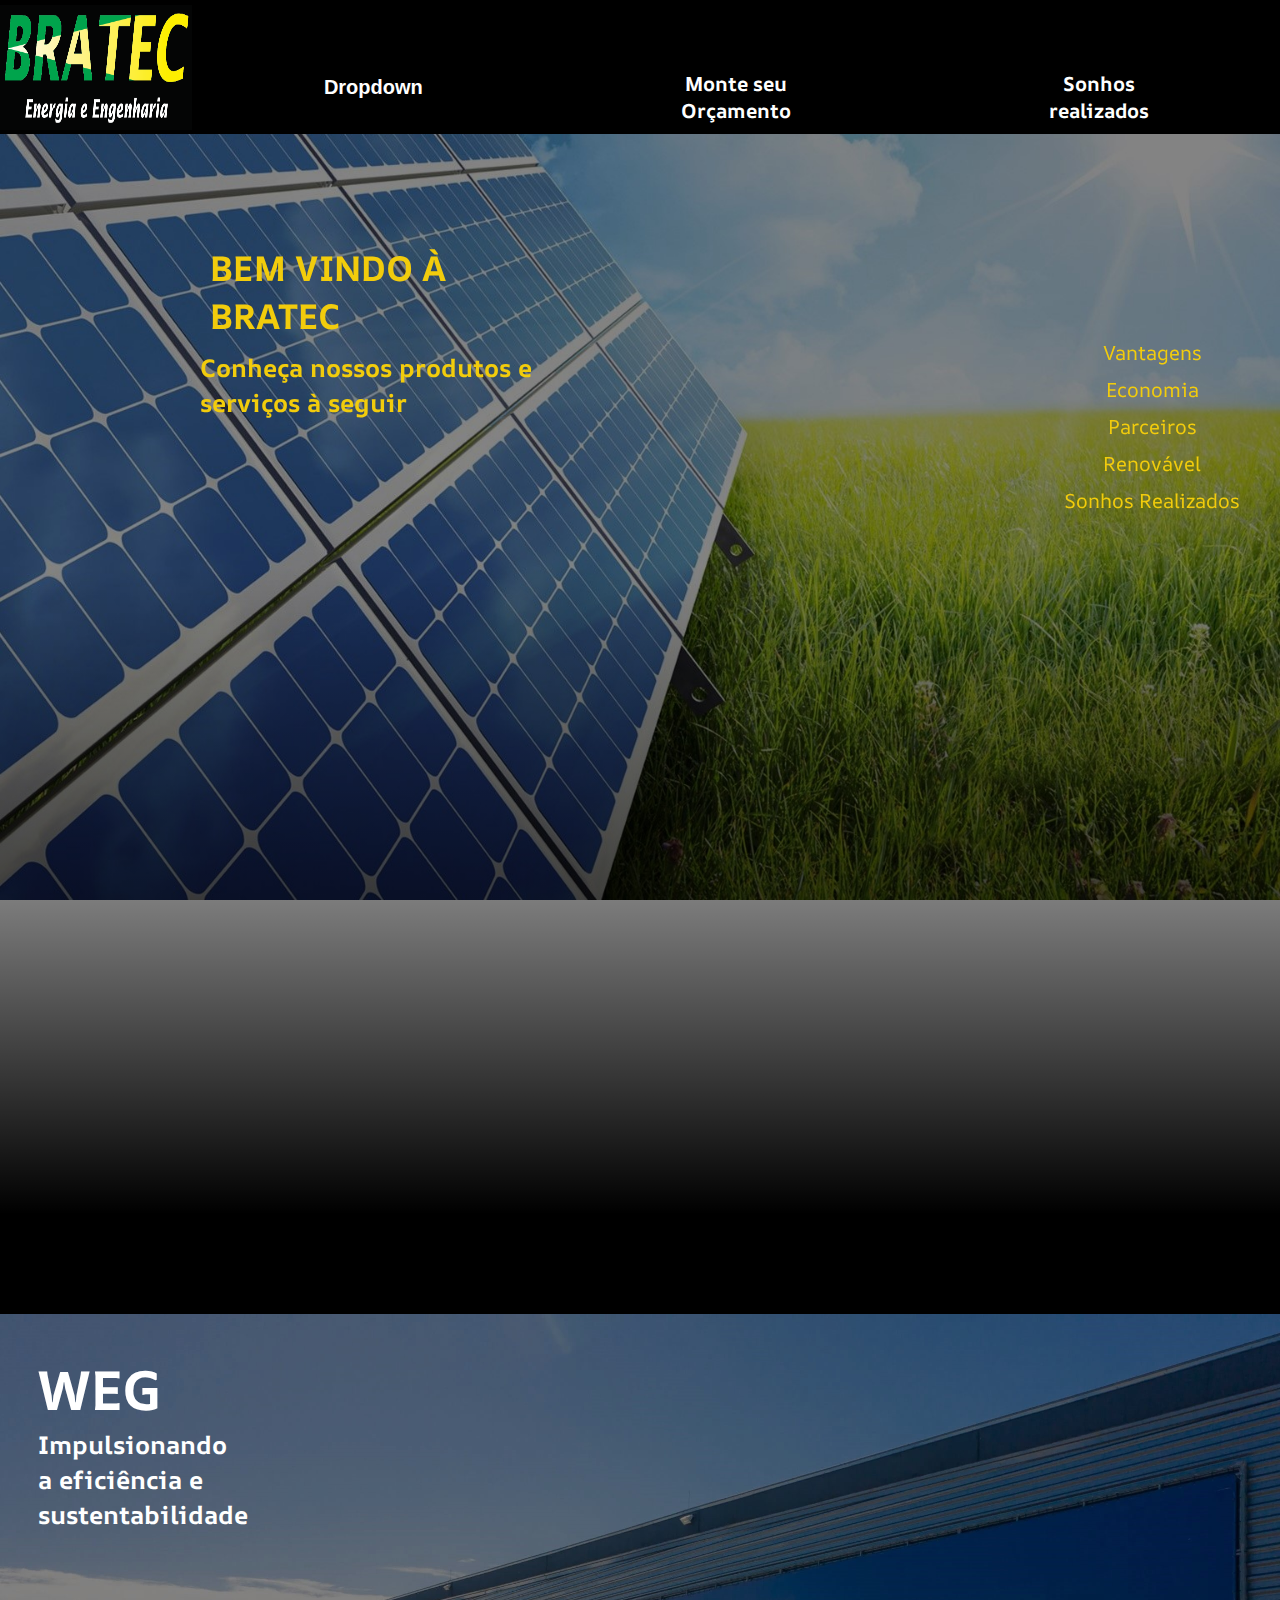
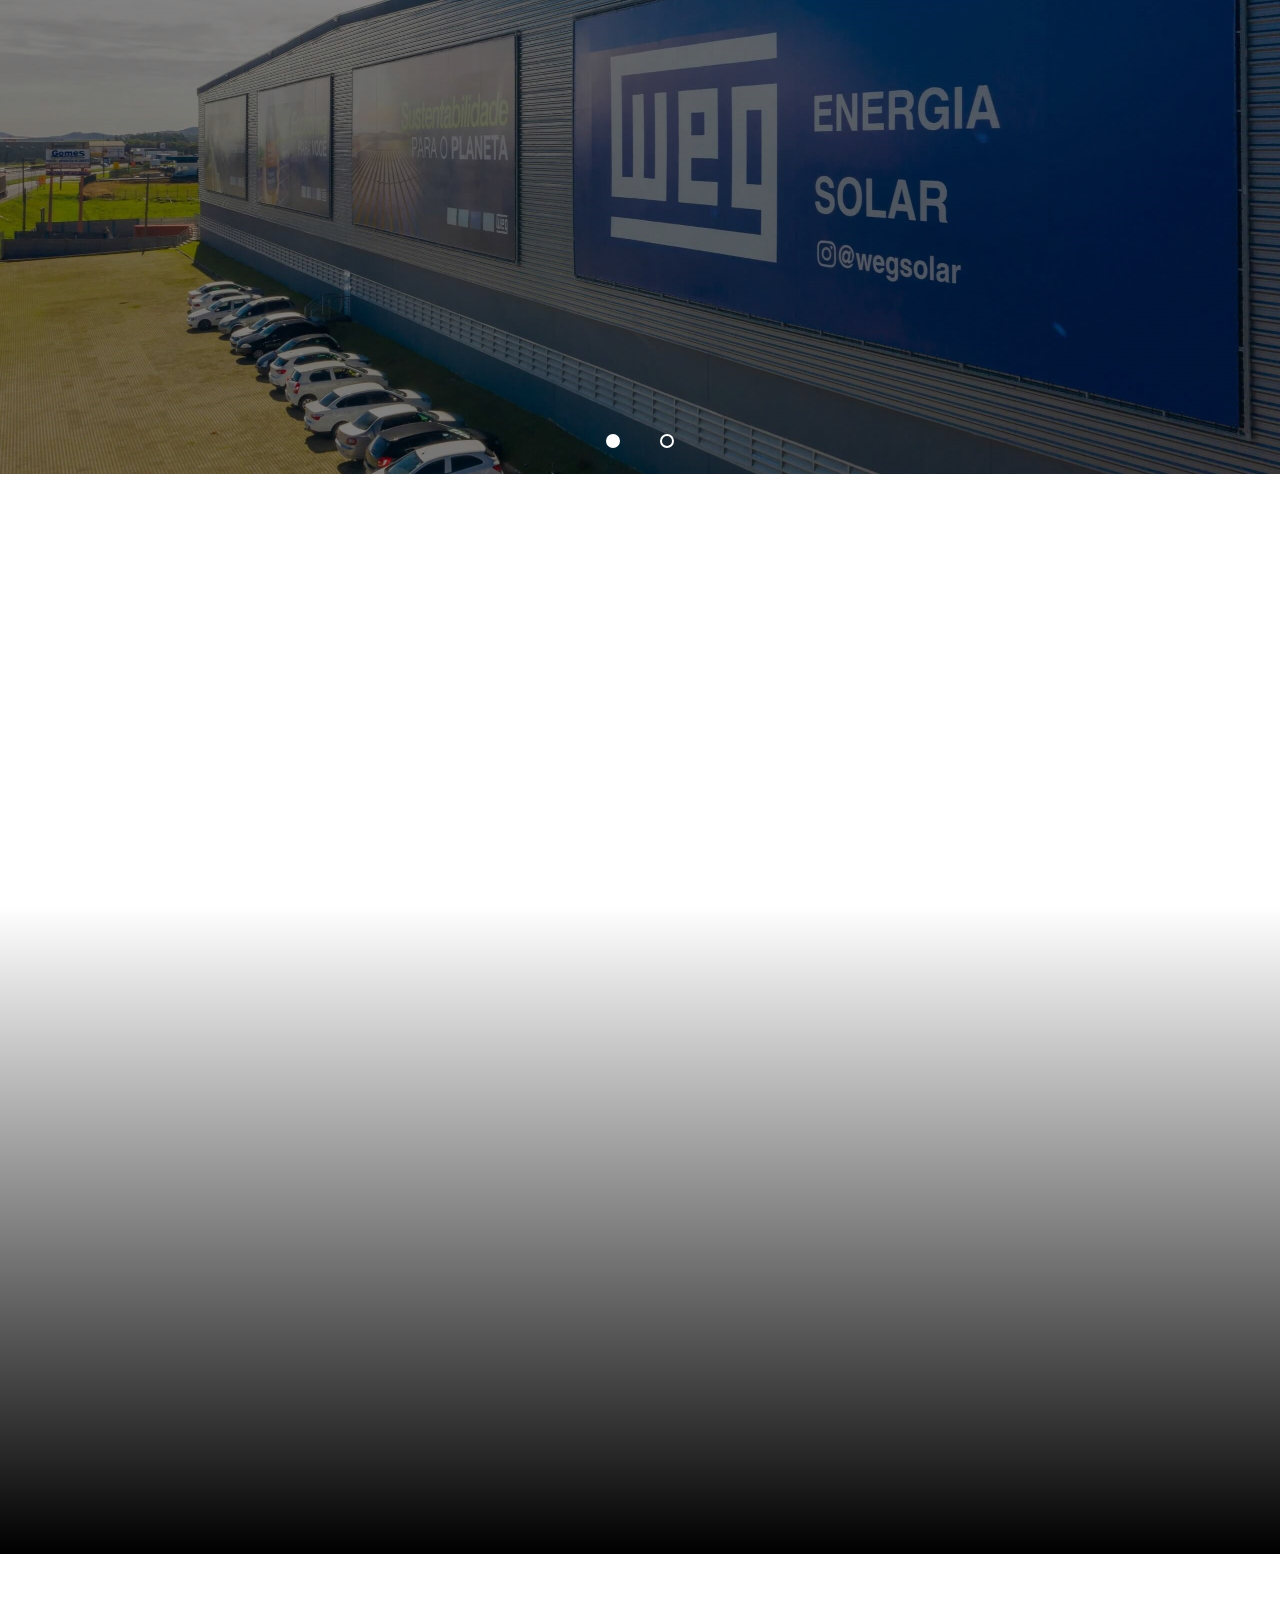
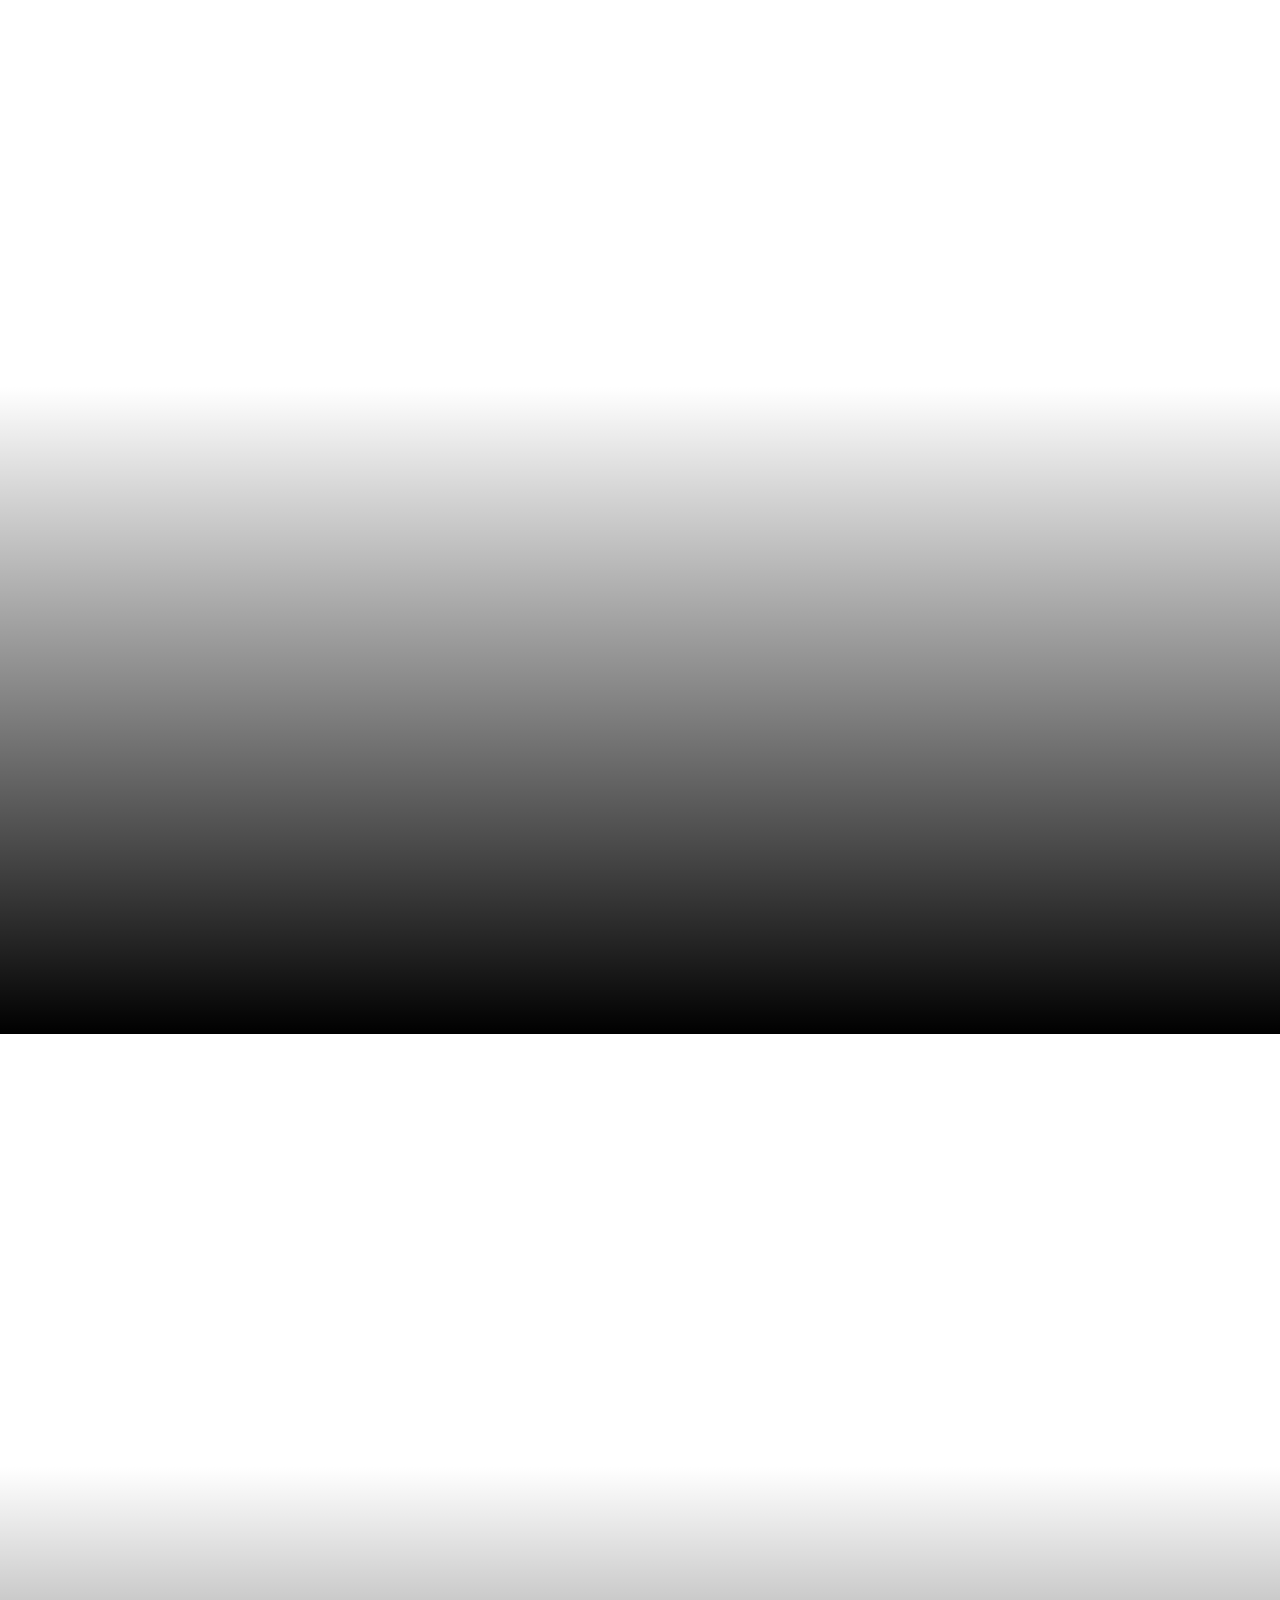
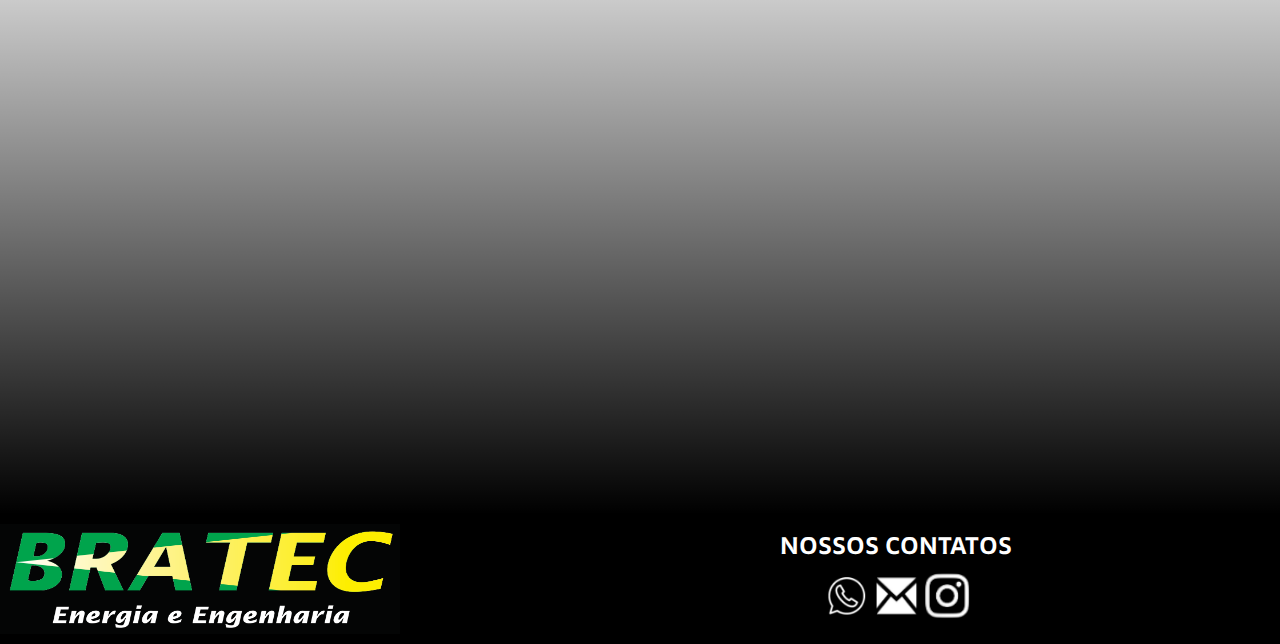
==== index.html @ ab12742f "inicio" ====
<!DOCTYPE html>
<html lang="pt-br">

<head>
    <meta charset="UTF-8">
    <meta name="viewport" content="width=device-width, initial-scale=1.0">
    <link rel="stylesheet" href="style.css">
    <script src="script.js" defer></script>
    <title>Bratec</title>
</head>

<body>
    <header>
        <div class="logo"><img src="images/Captura de tela 2024-01-11 154207.png" alt=""></div>
        <nav>
            <div class="itensNav">
                <div class="dropdown">
                    <button class="dropbtn">Dropdown</button>
                    <div class="dropdown-content">
                        <a href="https://wa.me/5561994180249" target="_blank">Whatsapp <img
                                src="images/logoWhatsappCabecalho.png" alt="" class="ImagensCabecalhoLinks"></a>
                        <a href="https://www.instagram.com/bratec.energia?igsh=MWR2ajNsamdndnN4Nw=="
                            target="_blank">Instagram <img src="images/logoInstagramCabecalho.png" alt=""
                                class="ImagensCabecalhoLinks"></a>
                        <a href="mailto:bratecenergia@gmail.com" target="_blank">Email <img
                                src="images/logoGmailCabecalho.png" alt="" class="ImagensCabecalhoLinks"></a>
                    </div>
                </div>
            </div>
            <button class="itensNav" id="Link-orçamento">
                <h2>Monte seu Orçamento</h2>
            </button>
            <div class="itensNav">
                <h2>Sonhos realizados</h2>
            </div>
        </nav>
    </header>
    <section class="module parallax parallax-1">
        <div class="parteTitulo hidden">
            <h1>BEM VINDO À BRATEC</h1>
            <h2>Conheça nossos produtos e serviços à seguir</h2>
        </div>
        <div class="linksSecaoIntroducao hidden"><a href="#secaoVantagens">Vantagens</a><a
                href="#secaoEconomia">Economia</a><a href="#secaoParceiros">Parceiros</a><a
                href="#secaoRenovavel">Renovável</a><a href="#">Sonhos
                Realizados</a></div>
    </section>
  <dialog class="secaoFormulario">
    <form action="" method="get" onsubmit="openWhatsapp()">
       
    <div class="tituloFormulario">
        <h2>MONTE SEU ORÇAMENTO</h2>
    </div>
    <div class="inputsFormulario"><label for="input-nome">Seu Nome:</label>
        <input type="text" name="input-nome" id="input-nome">
    </div>
    <div class="inputsFormulario"><label for="input-numero">telefone (ddd xxxxx xxxx)</label>
        <input type="tel" name="input-numero" id="input-numero">
    </div>
    <div class="inputsFormulario"><label for="input-email">Seu e-mail:</label>
        <input type="email" name="email" id="input-email">
    </div>
    <div class="inputsFormulario"><label for="input-cidade">Cidade e estado:</label>
        <input type="text" name="input-cidade" id="input-cidade">
    </div>
    <div class="inputsFormulario"><label for="input-valorConta">Valor da última conta (R$):</label>
        <input type="number" name="input-valorConta" id="input-valorConta">
    </div>
    <div class="botoesInputs">
    <input type="submit" value="Cancelar" id="botao-cancelar">
    <input type="submit" value="Enviar" onclick="">
</div>
</form>
  </dialog>
    <section class="tituloParceiros">
        <h1 class="hidden">NOSSOS PARCEIROS</h1>
    </section>
    <div class="slider">
        <div class="slides ">

            <!--radio buttons-->
            <input type="radio" name="radio-btn" id="radio1">
            <input type="radio" name="radio-btn" id="radio2">
            <!--Fim radio buttons-->

            <!--slide images-->
            <div class="slide first">
                <div class="textoCarrossel">
                    <h1>WEG</h1>
                    <p>Impulsionando a eficiência e sustentabilidade</p>
                </div>
                <img src="images/imagemWEGCarrosselMelhorada.jpg" alt="imagem1">
            </div>
            <div class="slide">
                <div class="textoCarrossel">
                    <h1>INTELBRAS</h1>
                    <p>Produtos para seu negócio e sua casa</p>
                </div>
                <img src="images/imagemINTELBRAScarrosselMelhorada.png" alt="imagem2">
            </div>
            <!--Fim slide images-->

            <!--Navigation auto-->
            <div class="navigation-auto">
                <div class="auto-btn1"></div>
                <div class="auto-btn2"></div>
            </div>
        </div>

    </div>
    <section class="module parallax parallax-1" id="secaoEconomia">
        <!-- <div class="imagemSecaoConteudo"><img src="images/Beneficios-da-energia-solar-residencial.jpg" alt=""></div> -->
        <div class="textoSecaoConteudo hidden">
            <h2>Economia nos gastos com a conta de luz</h2>
            <p>"A vantagem mais atraente desse sistema, com certeza, é a redução do valor das faturas de energia/luz. Ao
                adotar esse método, é possível gerar toda a energia utilizada no consumo do imóvel, com redução de 100%
                do consumo de energia.

                Além disso, pode-se até ter créditos ‘extras’. Após instalar os módulos, se o seu imóvel gerar mais
                energia elétrica do que consumir, você poderá aproveitá-la em outros momentos, como quando não houver
                luz solar o suficiente para a geração, ou então distribuir em outras unidades consumidoras que estejam
                em seu nome e na mesma área da distribuidora, como uma casa de praia, por exemplo. Os créditos de
                energia devem ser usados em até 60 meses."</p>
        </div>
    </section>
    <section class="module parallax parallax-1" id="secaoVantagens">
        <div class="textoSecaoConteudo hidden">
            <h2>Vantagens do Sistema Fotovoltaico</h2>
            <p>Agora que você sabe como funciona o sistema de compensação de créditos, descubra alguns detalhes e as
                principais vantagens da instalação de um sistema fotovoltaico na sua casa.
            </p>
        </div>
        <!-- <div class="imagemSecaoConteudo"><img src="images/Energia-solar-vantagens-e-desvantagens.jpg" alt=""></div> -->
    </section>

    <section class="module parallax parallax-1" id="secaoRenovavel">
        <div class="textoSecaoConteudo hidden">
            <h2>É energia renovável</h2>
            <p>"A irradiação do Sol sempre estará disponível, mesmo com as variações no clima. Além disso, o Brasil é
                privilegiado, recebendo uma quantidade gigantesca de radiação solar todos os meses. Mesmo em estados ou
                dias com menor incidência de Sol, a geração é garantida, pois os módulos seguem captando. Muitas pessoas
                têm a impressão que só em dias muito ensolarados é que se tem a geração de energia, o que não é verdade.

                Portanto, podemos contar com uma captação natural, vinda de uma fonte gratuita e muito eficiente. E
                diferente de outras fontes, não é preciso se preocupar com o seu esgotamento."</p>
        </div>
        <!-- <div class="imagemSecaoConteudo"><img src="images/vantagens-e-desvantagens-energia-solar-fotovoltaica.jpg" -->
    </section>
    <footer>
        <div class="logoFooter"><img src="images/Captura de tela 2024-01-11 154207.png" alt=""></div>
        <div class="linksFooter">
            <div class="subtituloLinks">
                <h2>NOSSOS CONTATOS</h2>
            </div>
            <div class="imagenslinksFooter"><a href="https://wa.me/5561994180249" target="_blank"><img
                        src="images/imagemLinkwhatsapp.png" alt=""></a><a href="mailto:bratecenergia@gmail.com"
                    target="_blank"><img src="images/imagemLinkEmail.png" alt=""></a><a
                    href="https://www.instagram.com/bratec.energia?igsh=MWR2ajNsamdndnN4Nw==" target="_blank"><img
                        src="images/imagemLinkInstagram.png" alt=""></a></div>
        </div>
    </footer>
</body>

</html>
---- style.css ----
@import url('https://fonts.googleapis.com/css2?family=AR+One+Sans:wght@400;500;600;700&family=Raleway:ital,wght@0,100;0,200;0,300;0,400;0,500;0,600;0,700;0,800;0,900;1,100;1,200;1,300;1,400;1,500;1,600;1,700;1,800;1,900&display=swap');
*{
    box-sizing: border-box;
    margin: 0;
    padding: 0;
}
:root{
    --fontePadrao: 'AR One Sans', sans-serif;
}
 body{
    /* background-color: #000000; */
    color: white;
    z-index: 1;
}
header{
    width: 100%;
    display: flex;
    background-color: #000000;
    /*margin-bottom: 20px;*/
    /* position: sticky; */
    top: 0;
    z-index: 8;
}
.logo{
    margin-top: 5px;
    width: 30%;
}
.logo > img{
    width: 100%;
    height: 125px;
}
nav{
    width: 70%;
    margin-top: 50px;
    height: 60px;
    display: flex;
    justify-content: space-around;
}
.itensNav{
height: 60px;
color: white;
width: 23%;
text-align: center;
font-family:'AR One Sans', sans-serif;
}
.itensNav :hover{
    cursor: pointer;

}
.itensNav > h2{
    padding-top: 20px;
    font-size: 20px;
}
section.module.parallax{
    display: flex;
    justify-content: space-between;
    height: 120vh !important;
    width: 100%;
    position: relative;
    overflow: hidden;
    background-position: 50% 50%;
    background-repeat: no-repeat;
    background-attachment: fixed;
    backgro und-size: cover;
    -webkit-background-size: cover;
    -moz-background-size: cover;
    -o-background-size: cover;
}
section.module.parallax::after{
content: "";
height: 100%;
width: 100%;
position: absolute;
z-index: 8;
background: linear-gradient(to bottom, rgba(0,0,0,0) 0, rgba(0,0,0,0) 40%, #000 100%);
}
section.module.parallax-1{
    background-image:url(images/imagemFundoIntro4.jpg) ;
}
#secaoEconomia{
    background-image: url(images/imagemFundoEconomia.jpg);
}
#secaoVantagens{
    background-image: url(images/imagemFundoVatagens.jpeg);
}
#secaoRenovavel{
    background-image: url(images/imagemFundoRenovavel.jpg);
}
.tituloParceiros{
    width: 100%;
    background-color: #000;
    color: white;
    height: 100px;
    text-align: center;
}
.tituloParceiros h1{
    /*margin-top: 30px;*/
    font-size: 70px;
    font-weight: bold;
    font-family: var(--fontePadrao);
}
.slider{
    margin: /*50px*/ auto;
    width: 100%;
    height: 760px;
    overflow: hidden;
}
.slides{
    width: 400%;
    height: 760px;
    display: flex;
}
.slides input{
    display: none;
}
.slide{
    width: 25%;
    position: relative;
    transition: 2s;
}
.slide img{
    width: 100%;
}
/* Dropdown Button */
.dropbtn {
    background-color: #000;
    color: white;
    padding: 16px;
    font-size: 20px;
    border: none;
    font-weight: bold;
  }
  
  /* The container <div> - needed to position the dropdown content */
  .dropdown {
    position: relative;
    display: inline-block;
    margin-top: 10px;
  }
  
  /* Dropdown Content (Hidden by Default) */
  .dropdown-content {
    display: none;
    position: absolute;
    background-color: #f1f1f1;
    min-width: 160px;
    box-shadow: 0px 8px 16px 0px rgba(0,0,0,0.2);
    z-index: 10;
  }
  .hidden{
    opacity: 0;
    filter: blur(20px);
    transform: translateX(-100%);
    transition: all 1s;
  }
  .show{
    opacity: 1;
    filter: blur(0);
    transform: translateX(0);
    transition: all 1s;
  }
  
  /* Links inside the dropdown */
  .dropdown-content a {
    color: black;
    padding: 12px 16px;
    text-decoration: none;
    display: block;
  }
  
  /* Change color of dropdown links on hover */
  .dropdown-content a:hover {background-color: #ddd;}
  
  /* Show the dropdown menu on hover */
  .dropdown:hover .dropdown-content {display: block;}
  .dropdown-content:hover .dropdown-content{display: block;}
  
  /* Change the background color of the dropdown button when the dropdown content is shown */
  .dropdown:hover .dropbtn {background-color: #000;}

.ImagensCabecalhoLinks{
    width: 40px;
    height: 40px;
    vertical-align: middle;
}
.manual-navigation{
    position: absolute;
    width: 100%;
    margin-top: -40px;
    display: flex;
    justify-content: center;
}
.manual-btn{
    border: 2px solid white;
    padding: 5px;
    border-radius: 10px;
    cursor: pointer;
    transition: 1s;
}
.manual-btn:not(:last-child){
    margin-right: 40px;
}
.manual-btn:hover{
    background-color: white;
}
#radio1:checked ~ .first{
    margin-left: 0;
}
#radio2:checked ~ .first{
    margin-left: -25%;
}
.navigation-auto div{
    border: 2px solid white;
    padding: 5px;
    border-radius: 10px;
    cursor: pointer;
    transition: 1s;
}
.navigation-auto{
    position: absolute;
    width: 100%;
    margin-top: 720px;
    display: flex;
    justify-content: center;
}
.navigation-auto div:not(:last-child){
    margin-right: 40px;
}
#radio1:checked ~ .navigation-auto .auto-btn1{
    background-color: white;
}
#radio2:checked ~ .navigation-auto .auto-btn2{
    background-color: white;
}








.secaoConteudo{
    margin-top: 200px;
    margin: auto;
    width: 80%;
    min-height: 100px;
    margin-bottom: 200px ;
    display: flex;
}
.textoSecaoConteudo{
    width: 50%;
    min-height: 100px;
    font-family: var(--fontePadrao);
    color: white;
    margin: 100px auto;
    z-index: 9;
}
.textoSecaoConteudo > h2{
    padding: 20px;
    font-size: 45px;
    font-weight: bold;
}
.textoSecaoConteudo > p{
    padding: 8px;
    font-size: 20px;
}
.imagemSecaoConteudo{
    width: 50%;
    min-height: 100px;
    display: flex;
    align-items: center ;
}
.imagemSecaoConteudo > img{
width: 100%;
height: 370px;
margin-bottom: 5px;
}
.tituloSobreCarrossel{
    font-family: var(--fontePadrao);
    text-align: center;
    margin-top: 70px;
    margin-bottom: 10px;
}
footer{
    width: 100%;
    min-height: 120px;
    display: flex;
    background-color: black;
    font-family: var(--fontePadrao);
}
.logoFooter{
    width: 40%;
    height: 130px;
    display: flex;
    flex-direction: column;
    justify-content: space-around;
}
.logoFooter > img{
    height: 110px;
    width: 400px;
}
.linksFooter{
    width: 30%;
    height: 100px;
    margin: auto;
}
.subtituloLinks{
    width: 100%;
    text-align: center;
    color: white;
    margin-bottom: 10px;
}
.imagenslinksFooter{
    display: flex;
    width: 40%;
    justify-content:space-around;
    margin: auto;
}
.imagenslinksFooter > a > img{
    height: 50px;
    width: 50px;
}
.secaoIntroducao{
    width: 100%;
    height: 700px;
    background-image: url(images/imagemFundoIntro4.jpg);
    background-repeat: no-repeat;
    background-size: cover;
    display: flex;
    justify-content: space-between;
    margin-top: 0;
}
.parteTitulo{
    width: 30%;
    height: 100%;
    font-family: var(--fontePadrao);
    color: #F2CC0C;
    box-shadow: 100px rgba(0, 0, 0, 1.0);
    margin-top: 100px;
    margin-left: 200px;
    z-index: 9;
}
.textoCarrossel{
  position: absolute;
  transform: translate(-50%, -50%);
  z-index: 1;
  color: white;
  font-weight: bold;
  width: 200px;
  margin-left: 10%;
  margin-top: 10%;
  padding: 10px;
  font-family: var(--fontePadrao);
}
.textoCarrossel h1{
    font-size: 55px;
    color: white;
    text-decoration: none;
}
.textoCarrossel p{
    font-size: 25px;
    color: white;
    text-decoration: none;
}
.parteTitulo > h1{
    font-size: 35px;
    padding: 10px;
}
.parteTitulo > h2{
    font-size: 25px;
}
.linksSecaoIntroducao{
    width: 20%;
    display: flex;
    flex-direction: column;
    align-items: center;
    margin-top: 200px; 
    z-index: 9;
}
.linksSecaoIntroducao > a{
    color: #F2CC0C;
    text-decoration: none;
    padding: 5px;
    font-family: var(--fontePadrao);
    font-size: 20px;
    cursor: pointer;
}
.secaoFormulario{
    width: 30%;
    height: 500px;
    /* display: flex; */
    flex-direction: column;
    justify-content: space-around;
    background-color: #000;
    border-radius: 10px;
    color: white;
    margin: auto;
    padding: 10px;
    font-family: var(--fontePadrao);
}
.tituloFormulario{
    width: 100%;
    text-align: center;
    font-weight: bold;
    font-size: 20px;
}
.inputsFormulario{
    width: 70%;
    display: flex;
    flex-direction: column;
    margin: auto;
    font-size: 18px;
    padding: 10px;
}
dialog::backdrop{
    background-color: rgba(0,0,0,.6);
    filter: blur(20px);
}
.botoesInputs{
    width: 100%;
    display: flex;
    justify-content: space-around;
}
.botoesInputs input{
    font-size: 20px;
}
#Link-orçamento{
    background-color: #000;
    border: none;
}
html {
    scroll-behavior: smooth;
    transition: scroll-duration 1s;
  }
  
  @keyframes scroll {
    0% {
      transform: translateY(0);
    }
    100% {
      transform: translateY(-100%);
    }
  }
@media only screen and (max-width: 320px) {
    header {
        flex-direction: column;
    }

    .logo {
        width: 100%;
    }

    nav {
        width: 100%;
        flex-direction: column;
    }

    .itensNav {
        width: 100%;
    }

    .secaoCarrossel {
        flex-direction: column;
    }

    .carrossel {
        width: 100%;
    }

    .secaoConteudo {
        flex-direction: column;
    }

    .textoSecaoConteudo,
    .imagemSecaoConteudo {
        width: 100%;
    }
}

@media only screen and (max-width: 480px) {
    .logo {
        width: 50%;
    }

    nav {
        width: 50%;
    }

    .itensNav {
        width: 50%;
    }

    .secaoCarrossel {
        flex-direction: column;
    }

    .carrossel {
        width: 100%;
    }

    .secaoConteudo {
        flex-direction: column;
    }

    .textoSecaoConteudo,
    .imagemSecaoConteudo {
        width: 100%;
    }
}

@media only screen and (max-width: 768px) {
    .logo {
        width: 30%;
    }

    nav {
        width: 70%;
    }

    .itensNav {
        width: 30%;
    }

    .secaoCarrossel {
        flex-direction: column;
    }

    .carrossel {
        width: 100%;
    }

    .secaoConteudo {
        flex-direction: column;
    }

    .textoSecaoConteudo,
    .imagemSecaoConteudo {
        width: 100%;
    }
}

@media only screen and (max-width: 1024px) {
    .logo {
        width: 20%;
    }

    nav {
        width: 80%;
    }

    .itensNav {
        width: 20%;
    }

    .secaoCarrossel {
        flex-direction: column;
    }

    .carrossel {
        width: 100%;
    }

    .secaoConteudo {
        flex-direction: column;
    }

    .textoSecaoConteudo,
    .imagemSecaoConteudo {
        width: 100%;
    }
}

@media only screen and (max-width: 1440px) {
    .logo {
        width: 15%;
    }

    nav {
        width: 85%;
    }

    .itensNav {
        width: 15%;
    }

    .secaoCarrossel {
        flex-direction: column;
    }

    .carrossel {
        width: 100%;
    }

    .secaoConteudo {
        flex-direction: column;
    }

    .textoSecaoConteudo,
    .imagemSecaoConteudo {
        width: 100%;
    }
}
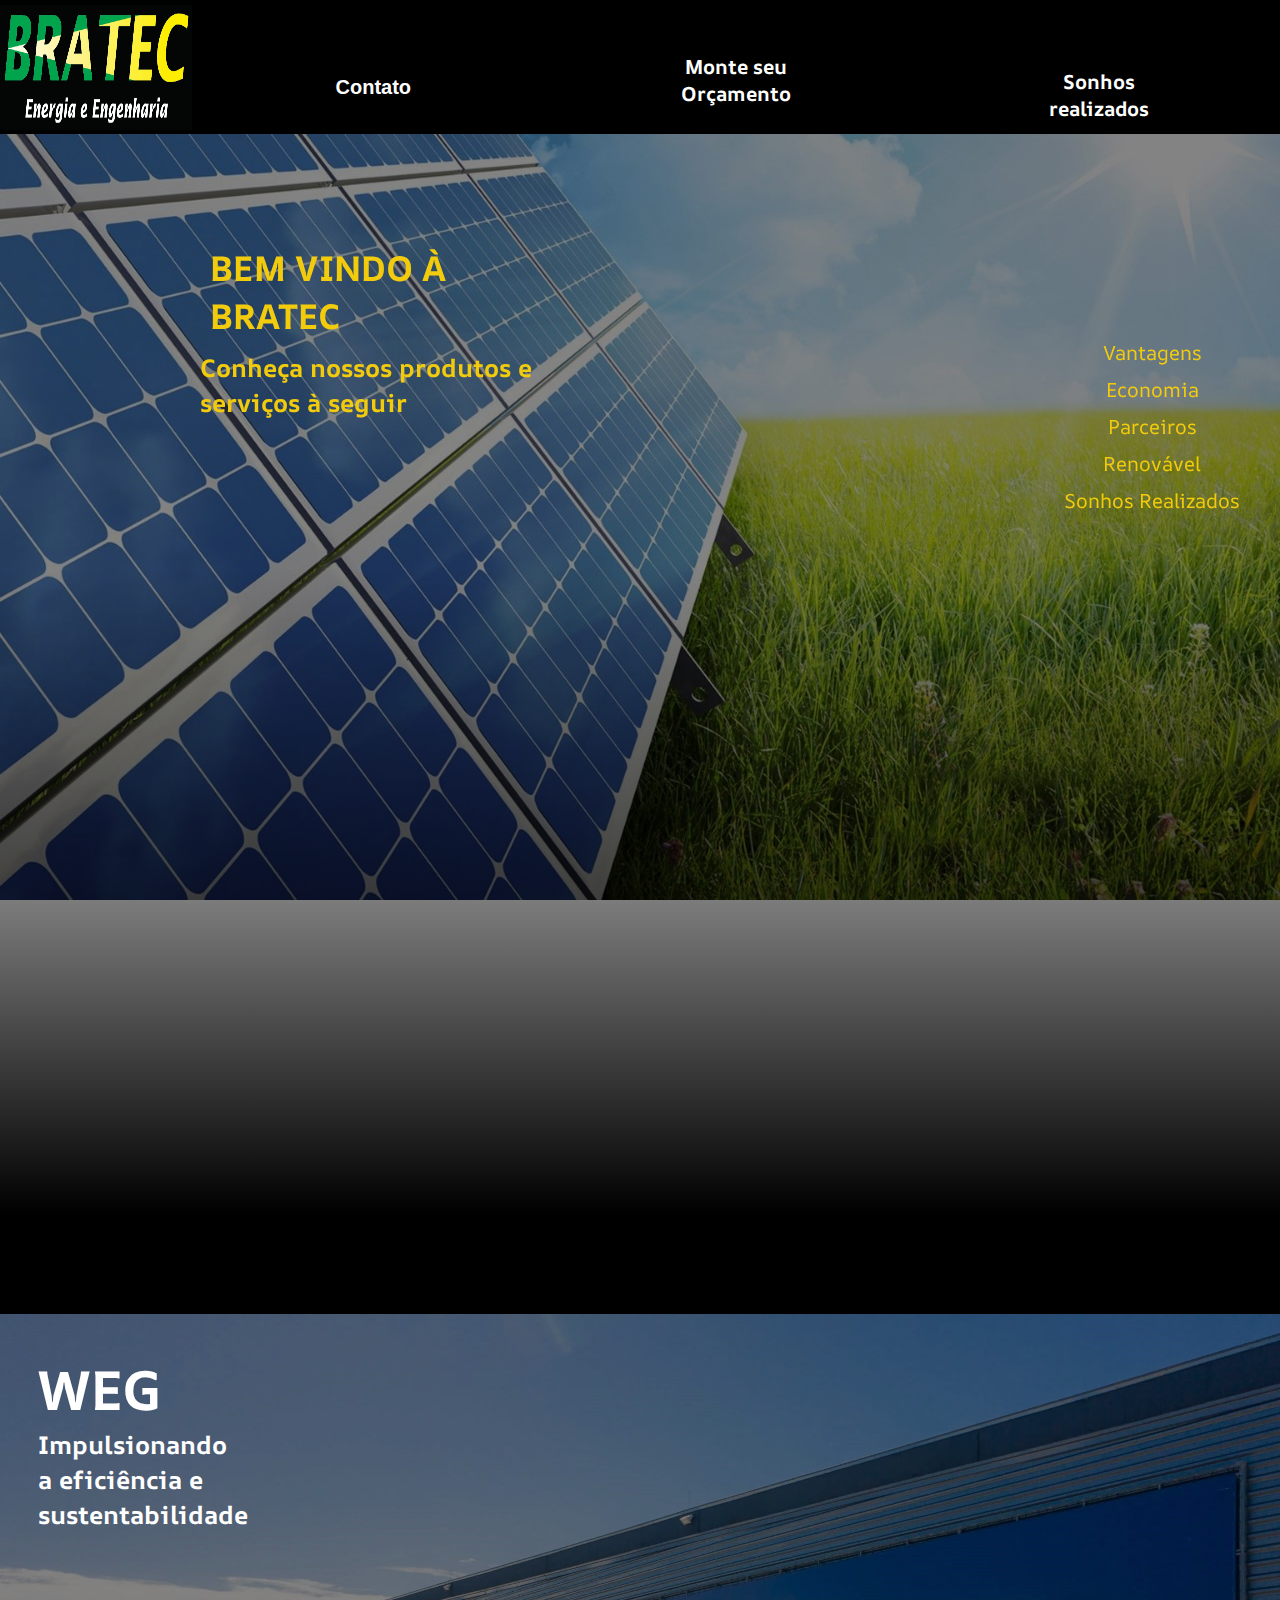
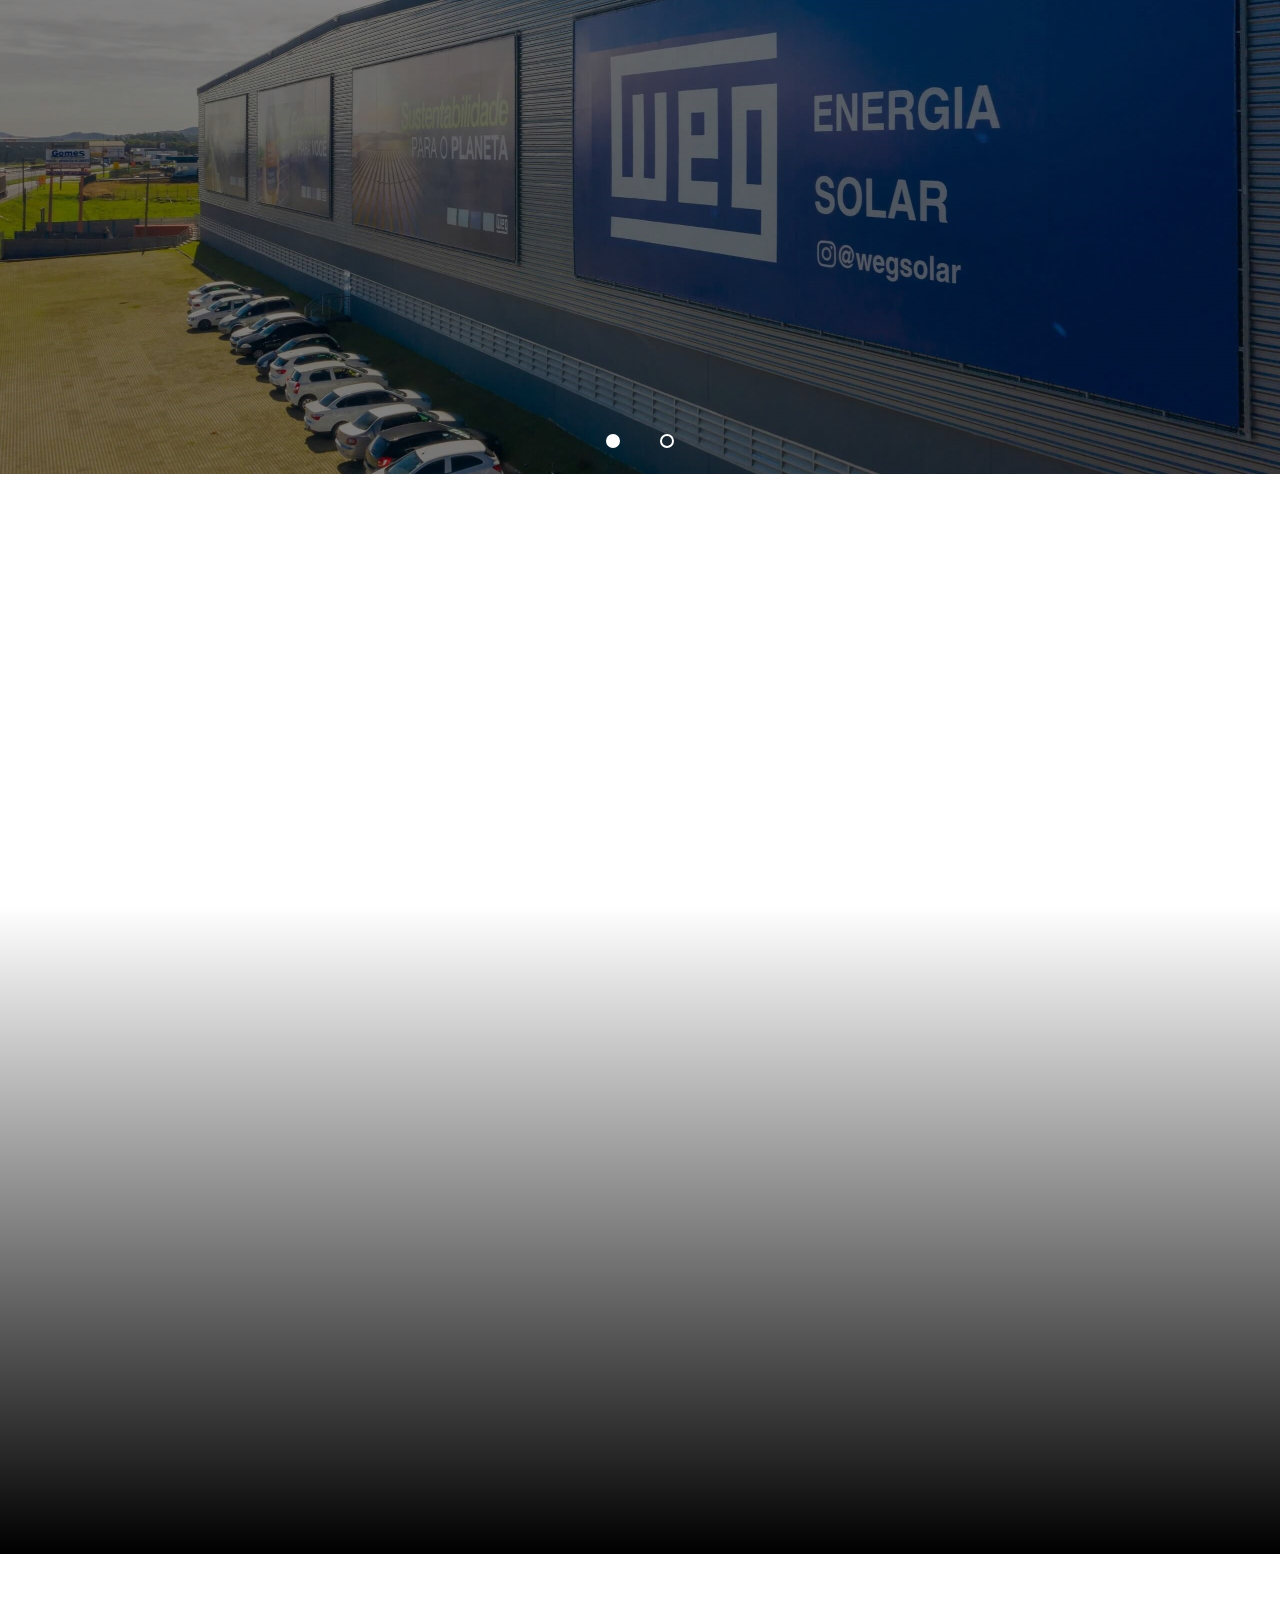
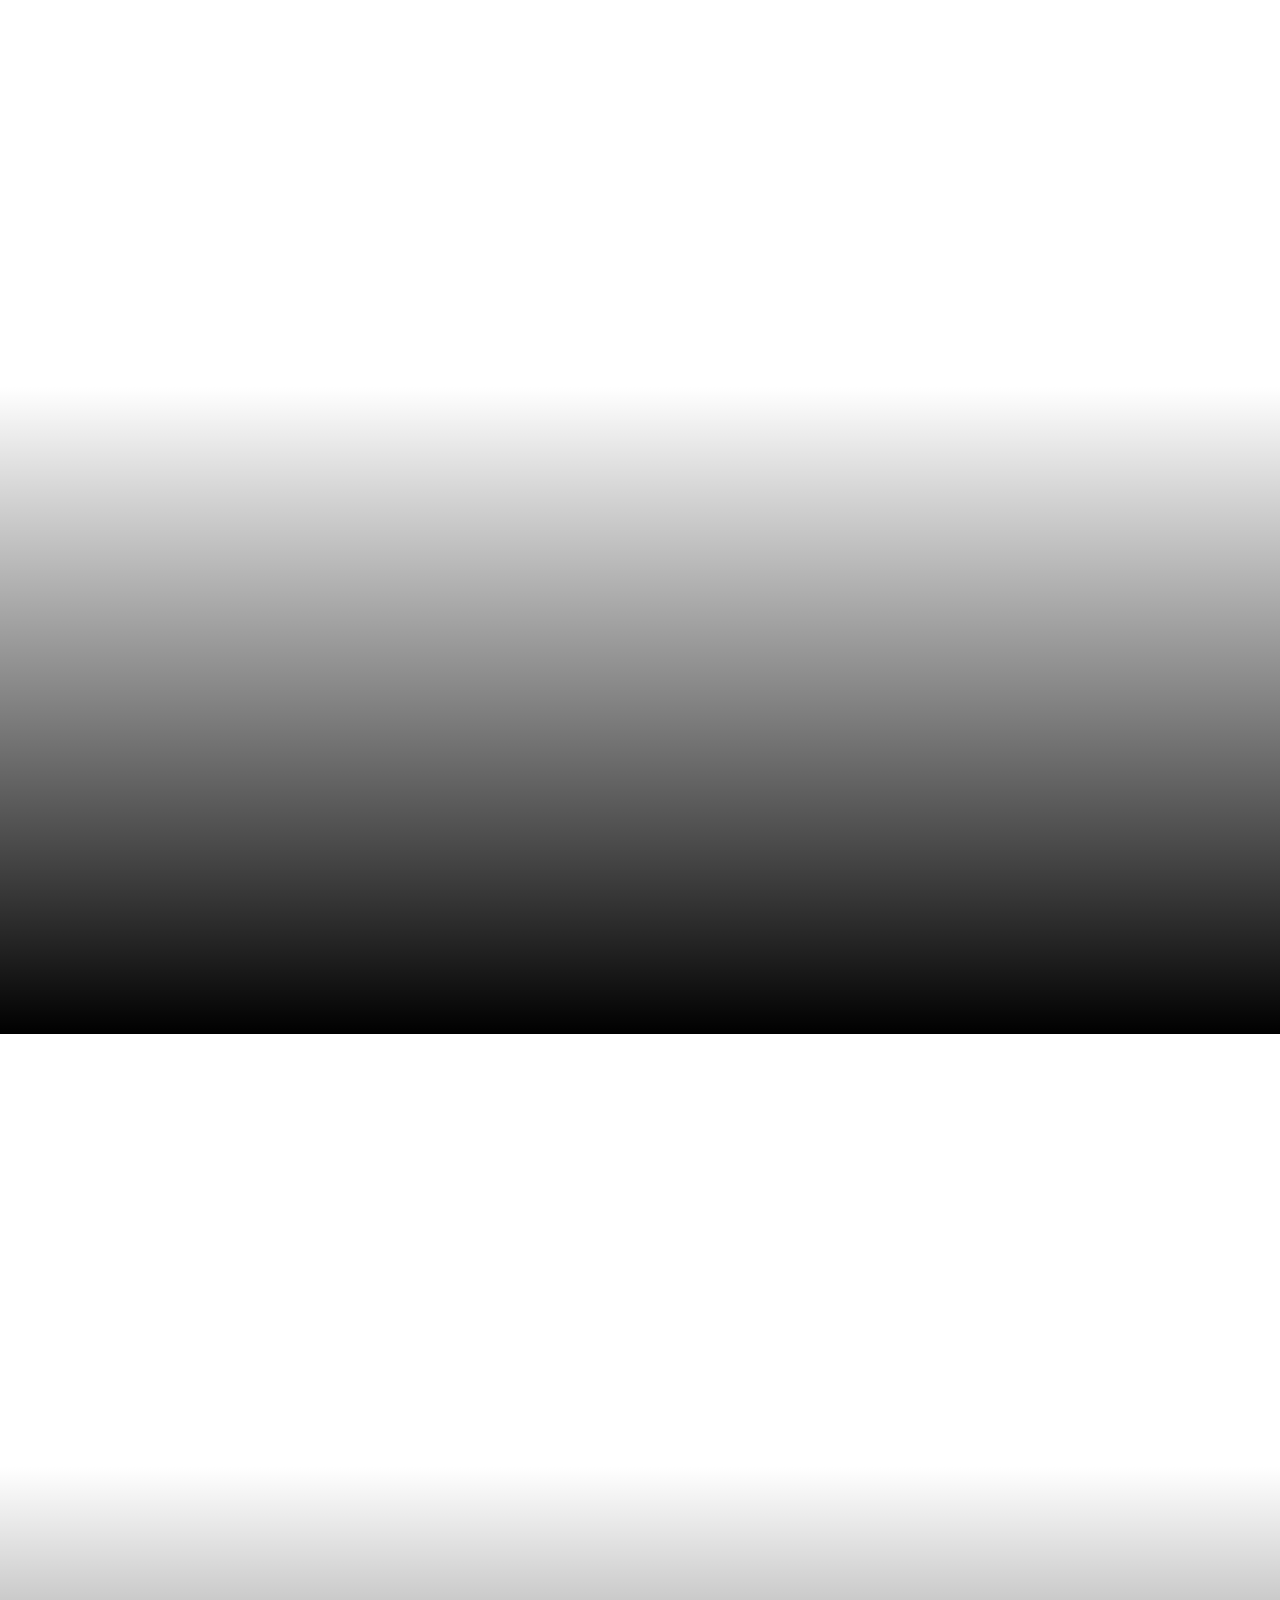
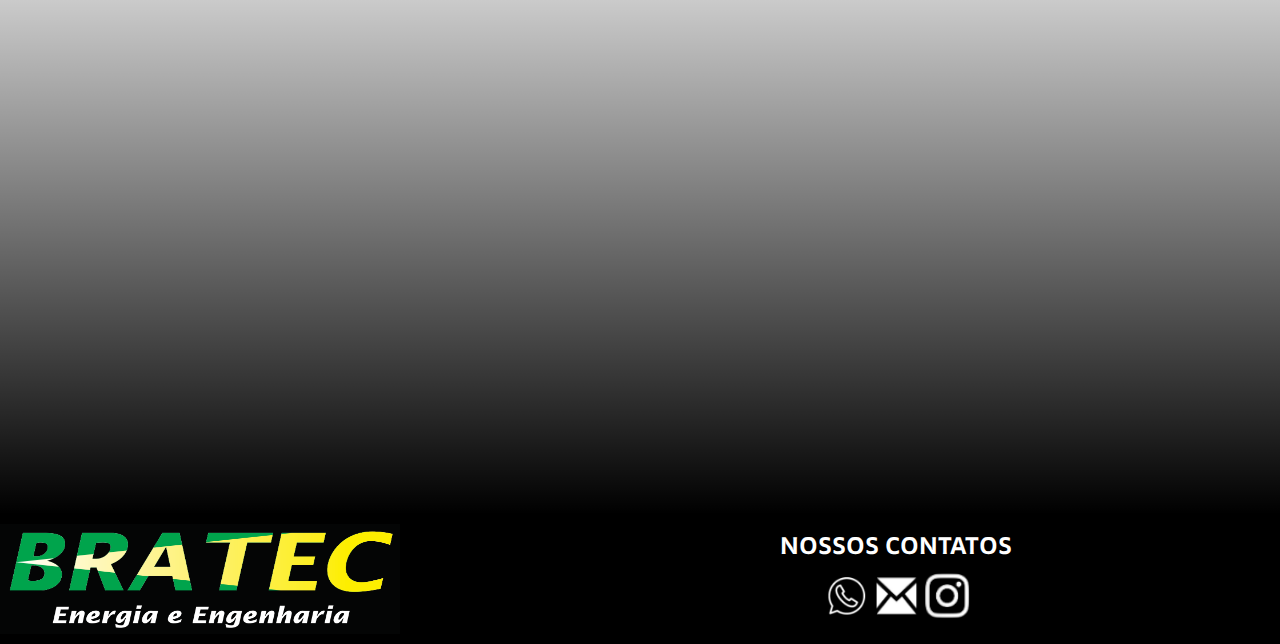
==== commit e9d96090: "as" ====
--- a/index.html
+++ b/index.html
@@ -11,11 +11,11 @@
 
 <body>
     <header>
-        <div class="logo"><img src="images/Captura de tela 2024-01-11 154207.png" alt=""></div>
+        <div class="logo"><a href="index.html"><img src="images/Captura de tela 2024-01-11 154207.png" alt=""></a></div>
         <nav>
             <div class="itensNav">
                 <div class="dropdown">
-                    <button class="dropbtn">Dropdown</button>
+                    <button class="dropbtn">Contato</button>
                     <div class="dropdown-content">
                         <a href="https://wa.me/5561994180249" target="_blank">Whatsapp <img
                                 src="images/logoWhatsappCabecalho.png" alt="" class="ImagensCabecalhoLinks"></a>
@@ -31,7 +31,8 @@
                 <h2>Monte seu Orçamento</h2>
             </button>
             <div class="itensNav">
-                <h2>Sonhos realizados</h2>
+                <a href="sonhosRealizados.html">
+                <h2>Sonhos realizados</h2></a>
             </div>
         </nav>
     </header>
@@ -45,33 +46,35 @@
                 href="#secaoRenovavel">Renovável</a><a href="#">Sonhos
                 Realizados</a></div>
     </section>
-  <dialog class="secaoFormulario">
-    <form action="" method="get" onsubmit="openWhatsapp()">
-       
-    <div class="tituloFormulario">
-        <h2>MONTE SEU ORÇAMENTO</h2>
-    </div>
-    <div class="inputsFormulario"><label for="input-nome">Seu Nome:</label>
-        <input type="text" name="input-nome" id="input-nome">
-    </div>
-    <div class="inputsFormulario"><label for="input-numero">telefone (ddd xxxxx xxxx)</label>
-        <input type="tel" name="input-numero" id="input-numero">
-    </div>
-    <div class="inputsFormulario"><label for="input-email">Seu e-mail:</label>
-        <input type="email" name="email" id="input-email">
-    </div>
-    <div class="inputsFormulario"><label for="input-cidade">Cidade e estado:</label>
-        <input type="text" name="input-cidade" id="input-cidade">
-    </div>
-    <div class="inputsFormulario"><label for="input-valorConta">Valor da última conta (R$):</label>
-        <input type="number" name="input-valorConta" id="input-valorConta">
-    </div>
-    <div class="botoesInputs">
-    <input type="submit" value="Cancelar" id="botao-cancelar">
-    <input type="submit" value="Enviar" onclick="">
-</div>
-</form>
-  </dialog>
+    <dialog class="secaoFormulario">
+        <form action="" method="get" onsubmit="openWhatsapp()">
+
+            <div class="tituloFormulario">
+                <h2>MONTE SEU ORÇAMENTO SEM COMPROMISSO</h2>
+            </div>
+            <div class="inputsFormulario"><label for="input-nome"></label>
+                <input type="text" name="input-nome" id="input-nome" placeholder="*Nome:">
+            
+           <label for="input-numero"></label>
+                <input type="tel" name="input-numero" id="input-numero" placeholder="*Telefone:">
+            
+           <label for="input-email"></label>
+                <input type="email" name="email" id="input-email" placeholder="*Seu e-mail:">
+            
+           <label for="input-cidade"></label>
+                <input type="text" name="input-cidade" id="input-cidade" placeholder="*Cidade e estado:">
+            
+           <label for="input-valorConta"></label>
+                <input type="number" name="input-valorConta" id="input-valorConta" placeholder="*Valor da última conta (R$):">
+                <label for="input-mensagem"></label>
+                <textarea name="input-mensagem" class="input-mensagem" id="" cols="25" rows="10" placeholder="*Mensagem"></textarea>
+            </div>
+            <div class="botoesInputs">
+                <input type="button" value="Cancelar" id="botao-cancelar">
+                <input type="submit" value="Enviar" id="botao-envia">
+            </div>
+        </form>
+    </dialog>
     <section class="tituloParceiros">
         <h1 class="hidden">NOSSOS PARCEIROS</h1>
     </section>
@@ -161,4 +164,4 @@
     </footer>
 </body>
 
-</html>
+</html>--- a/style.css
+++ b/style.css
@@ -1,57 +1,71 @@
 @import url('https://fonts.googleapis.com/css2?family=AR+One+Sans:wght@400;500;600;700&family=Raleway:ital,wght@0,100;0,200;0,300;0,400;0,500;0,600;0,700;0,800;0,900;1,100;1,200;1,300;1,400;1,500;1,600;1,700;1,800;1,900&display=swap');
-*{
+
+* {
     box-sizing: border-box;
     margin: 0;
     padding: 0;
 }
-:root{
+
+:root {
     --fontePadrao: 'AR One Sans', sans-serif;
 }
- body{
+
+body {
     /* background-color: #000000; */
     color: white;
     z-index: 1;
 }
-header{
+
+header {
     width: 100%;
     display: flex;
     background-color: #000000;
     /*margin-bottom: 20px;*/
-    /* position: sticky; */
+    position: sticky;
     top: 0;
-    z-index: 8;
-}
-.logo{
+    z-index: 18;
+}
+
+.logo {
     margin-top: 5px;
     width: 30%;
 }
-.logo > img{
+
+.logo > a > img {
     width: 100%;
     height: 125px;
 }
-nav{
+
+nav {
     width: 70%;
     margin-top: 50px;
     height: 60px;
     display: flex;
     justify-content: space-around;
 }
-.itensNav{
-height: 60px;
-color: white;
-width: 23%;
-text-align: center;
-font-family:'AR One Sans', sans-serif;
-}
-.itensNav :hover{
+
+.itensNav {
+    height: 60px;
+    color: white;
+    width: 23%;
+    text-align: center;
+    font-family: 'AR One Sans', sans-serif;
+}
+
+.itensNav :hover {
     cursor: pointer;
-
-}
-.itensNav > h2{
-    padding-top: 20px;
-    font-size: 20px;
-}
-section.module.parallax{
+}
+
+.itensNav > a {
+    text-decoration: none;
+    color: white;
+}
+.itensNav > a > h2{
+    font-size: 20px;
+    padding-top: 18px;
+}
+
+section.module.parallax {
     display: flex;
     justify-content: space-between;
     height: 120vh !important;
@@ -66,61 +80,76 @@
     -moz-background-size: cover;
     -o-background-size: cover;
 }
-section.module.parallax::after{
-content: "";
-height: 100%;
-width: 100%;
-position: absolute;
-z-index: 8;
-background: linear-gradient(to bottom, rgba(0,0,0,0) 0, rgba(0,0,0,0) 40%, #000 100%);
-}
-section.module.parallax-1{
-    background-image:url(images/imagemFundoIntro4.jpg) ;
-}
-#secaoEconomia{
+
+section.module.parallax::after {
+    content: "";
+    height: 100%;
+    width: 100%;
+    position: absolute;
+    z-index: 8;
+    background: linear-gradient(to bottom, rgba(0, 0, 0, 0) 0, rgba(0, 0, 0, 0) 40%, #000 100%);
+}
+
+section.module.parallax-1 {
+    background-image: url(images/imagemFundoIntro4.jpg);
+}
+
+#secaoEconomia {
     background-image: url(images/imagemFundoEconomia.jpg);
 }
-#secaoVantagens{
+
+#secaoVantagens {
     background-image: url(images/imagemFundoVatagens.jpeg);
 }
-#secaoRenovavel{
+
+#secaoRenovavel {
     background-image: url(images/imagemFundoRenovavel.jpg);
 }
-.tituloParceiros{
+
+.tituloParceiros {
     width: 100%;
     background-color: #000;
     color: white;
     height: 100px;
     text-align: center;
 }
-.tituloParceiros h1{
+
+.tituloParceiros h1 {
     /*margin-top: 30px;*/
     font-size: 70px;
     font-weight: bold;
     font-family: var(--fontePadrao);
 }
-.slider{
-    margin: /*50px*/ auto;
+
+.slider {
+    margin:
+        /*50px*/
+        auto;
     width: 100%;
     height: 760px;
     overflow: hidden;
 }
-.slides{
+
+.slides {
     width: 400%;
     height: 760px;
     display: flex;
 }
-.slides input{
+
+.slides input {
     display: none;
 }
-.slide{
+
+.slide {
     width: 25%;
     position: relative;
     transition: 2s;
 }
-.slide img{
-    width: 100%;
-}
+
+.slide img {
+    width: 100%;
+}
+
 /* Dropdown Button */
 .dropbtn {
     background-color: #000;
@@ -129,107 +158,129 @@
     font-size: 20px;
     border: none;
     font-weight: bold;
-  }
-  
-  /* The container <div> - needed to position the dropdown content */
-  .dropdown {
+}
+
+/* The container <div> - needed to position the dropdown content */
+.dropdown {
     position: relative;
     display: inline-block;
     margin-top: 10px;
-  }
-  
-  /* Dropdown Content (Hidden by Default) */
-  .dropdown-content {
+}
+
+/* Dropdown Content (Hidden by Default) */
+.dropdown-content {
     display: none;
     position: absolute;
     background-color: #f1f1f1;
     min-width: 160px;
-    box-shadow: 0px 8px 16px 0px rgba(0,0,0,0.2);
+    box-shadow: 0px 8px 16px 0px rgba(0, 0, 0, 0.2);
     z-index: 10;
-  }
-  .hidden{
+}
+
+.hidden {
     opacity: 0;
     filter: blur(20px);
     transform: translateX(-100%);
     transition: all 1s;
-  }
-  .show{
+}
+
+.show {
     opacity: 1;
     filter: blur(0);
     transform: translateX(0);
     transition: all 1s;
-  }
-  
-  /* Links inside the dropdown */
-  .dropdown-content a {
+}
+
+/* Links inside the dropdown */
+.dropdown-content a {
     color: black;
     padding: 12px 16px;
     text-decoration: none;
     display: block;
-  }
-  
-  /* Change color of dropdown links on hover */
-  .dropdown-content a:hover {background-color: #ddd;}
-  
-  /* Show the dropdown menu on hover */
-  .dropdown:hover .dropdown-content {display: block;}
-  .dropdown-content:hover .dropdown-content{display: block;}
-  
-  /* Change the background color of the dropdown button when the dropdown content is shown */
-  .dropdown:hover .dropbtn {background-color: #000;}
-
-.ImagensCabecalhoLinks{
+}
+
+/* Change color of dropdown links on hover */
+.dropdown-content a:hover {
+    background-color: #ddd;
+}
+
+/* Show the dropdown menu on hover */
+.dropdown:hover .dropdown-content {
+    display: block;
+}
+
+.dropdown-content:hover .dropdown-content {
+    display: block;
+}
+
+/* Change the background color of the dropdown button when the dropdown content is shown */
+.dropdown:hover .dropbtn {
+    background-color: #000;
+}
+
+.ImagensCabecalhoLinks {
     width: 40px;
     height: 40px;
     vertical-align: middle;
 }
-.manual-navigation{
+
+.manual-navigation {
     position: absolute;
     width: 100%;
     margin-top: -40px;
     display: flex;
     justify-content: center;
 }
-.manual-btn{
+
+.manual-btn {
     border: 2px solid white;
     padding: 5px;
     border-radius: 10px;
     cursor: pointer;
     transition: 1s;
 }
-.manual-btn:not(:last-child){
+
+.manual-btn:not(:last-child) {
     margin-right: 40px;
 }
-.manual-btn:hover{
+
+.manual-btn:hover {
     background-color: white;
 }
-#radio1:checked ~ .first{
+
+#radio1:checked~.first {
     margin-left: 0;
 }
-#radio2:checked ~ .first{
+
+#radio2:checked~.first {
     margin-left: -25%;
 }
-.navigation-auto div{
+
+.navigation-auto div {
     border: 2px solid white;
     padding: 5px;
     border-radius: 10px;
     cursor: pointer;
     transition: 1s;
 }
-.navigation-auto{
+
+.navigation-auto {
     position: absolute;
     width: 100%;
     margin-top: 720px;
     display: flex;
     justify-content: center;
 }
-.navigation-auto div:not(:last-child){
+
+.navigation-auto div:not(:last-child) {
     margin-right: 40px;
 }
-#radio1:checked ~ .navigation-auto .auto-btn1{
+
+#radio1:checked~.navigation-auto .auto-btn1 {
     background-color: white;
 }
-#radio2:checked ~ .navigation-auto .auto-btn2{
+
+#radio2:checked~.navigation-auto .auto-btn2 {
     background-color: white;
 }
 
@@ -240,15 +291,16 @@
 
 
 
-.secaoConteudo{
+.secaoConteudo {
     margin-top: 200px;
     margin: auto;
     width: 80%;
     min-height: 100px;
-    margin-bottom: 200px ;
-    display: flex;
-}
-.textoSecaoConteudo{
+    margin-bottom: 200px;
+    display: flex;
+}
+
+.textoSecaoConteudo {
     width: 50%;
     min-height: 100px;
     font-family: var(--fontePadrao);
@@ -256,72 +308,85 @@
     margin: 100px auto;
     z-index: 9;
 }
-.textoSecaoConteudo > h2{
+
+.textoSecaoConteudo>h2 {
     padding: 20px;
     font-size: 45px;
     font-weight: bold;
 }
-.textoSecaoConteudo > p{
+
+.textoSecaoConteudo>p {
     padding: 8px;
     font-size: 20px;
 }
-.imagemSecaoConteudo{
+
+.imagemSecaoConteudo {
     width: 50%;
     min-height: 100px;
     display: flex;
-    align-items: center ;
-}
-.imagemSecaoConteudo > img{
-width: 100%;
-height: 370px;
-margin-bottom: 5px;
-}
-.tituloSobreCarrossel{
+    align-items: center;
+}
+
+.imagemSecaoConteudo>img {
+    width: 100%;
+    height: 370px;
+    margin-bottom: 5px;
+}
+
+.tituloSobreCarrossel {
     font-family: var(--fontePadrao);
     text-align: center;
     margin-top: 70px;
     margin-bottom: 10px;
 }
-footer{
+
+footer {
     width: 100%;
     min-height: 120px;
     display: flex;
     background-color: black;
     font-family: var(--fontePadrao);
 }
-.logoFooter{
+
+.logoFooter {
     width: 40%;
     height: 130px;
     display: flex;
     flex-direction: column;
     justify-content: space-around;
 }
-.logoFooter > img{
+
+.logoFooter>img {
     height: 110px;
     width: 400px;
 }
-.linksFooter{
+
+.linksFooter {
     width: 30%;
     height: 100px;
     margin: auto;
 }
-.subtituloLinks{
+
+.subtituloLinks {
     width: 100%;
     text-align: center;
     color: white;
     margin-bottom: 10px;
 }
-.imagenslinksFooter{
+
+.imagenslinksFooter {
     display: flex;
     width: 40%;
-    justify-content:space-around;
+    justify-content: space-around;
     margin: auto;
 }
-.imagenslinksFooter > a > img{
+
+.imagenslinksFooter>a>img {
     height: 50px;
     width: 50px;
 }
-.secaoIntroducao{
+
+.secaoIntroducao {
     width: 100%;
     height: 700px;
     background-image: url(images/imagemFundoIntro4.jpg);
@@ -331,7 +396,8 @@
     justify-content: space-between;
     margin-top: 0;
 }
-.parteTitulo{
+
+.parteTitulo {
     width: 30%;
     height: 100%;
     font-family: var(--fontePadrao);
@@ -341,44 +407,51 @@
     margin-left: 200px;
     z-index: 9;
 }
-.textoCarrossel{
-  position: absolute;
-  transform: translate(-50%, -50%);
-  z-index: 1;
-  color: white;
-  font-weight: bold;
-  width: 200px;
-  margin-left: 10%;
-  margin-top: 10%;
-  padding: 10px;
-  font-family: var(--fontePadrao);
-}
-.textoCarrossel h1{
+
+.textoCarrossel {
+    position: absolute;
+    transform: translate(-50%, -50%);
+    z-index: 1;
+    color: white;
+    font-weight: bold;
+    width: 200px;
+    margin-left: 10%;
+    margin-top: 10%;
+    padding: 10px;
+    font-family: var(--fontePadrao);
+}
+
+.textoCarrossel h1 {
     font-size: 55px;
     color: white;
     text-decoration: none;
 }
-.textoCarrossel p{
+
+.textoCarrossel p {
     font-size: 25px;
     color: white;
     text-decoration: none;
 }
-.parteTitulo > h1{
+
+.parteTitulo>h1 {
     font-size: 35px;
     padding: 10px;
 }
-.parteTitulo > h2{
+
+.parteTitulo>h2 {
     font-size: 25px;
 }
-.linksSecaoIntroducao{
+
+.linksSecaoIntroducao {
     width: 20%;
     display: flex;
     flex-direction: column;
     align-items: center;
-    margin-top: 200px; 
+    margin-top: 200px;
     z-index: 9;
 }
-.linksSecaoIntroducao > a{
+
+.linksSecaoIntroducao>a {
     color: #F2CC0C;
     text-decoration: none;
     padding: 5px;
@@ -386,9 +459,10 @@
     font-size: 20px;
     cursor: pointer;
 }
-.secaoFormulario{
-    width: 30%;
-    height: 500px;
+
+.secaoFormulario {
+    width: 50%;
+    height: 650px;
     /* display: flex; */
     flex-direction: column;
     justify-content: space-around;
@@ -398,50 +472,164 @@
     margin: auto;
     padding: 10px;
     font-family: var(--fontePadrao);
-}
-.tituloFormulario{
+    border: none;
+    overflow: auto;
+}
+
+.tituloFormulario {
     width: 100%;
     text-align: center;
     font-weight: bold;
     font-size: 20px;
 }
-.inputsFormulario{
+
+.inputsFormulario {
     width: 70%;
     display: flex;
     flex-direction: column;
     margin: auto;
-    font-size: 18px;
-    padding: 10px;
-}
-dialog::backdrop{
-    background-color: rgba(0,0,0,.6);
+    font-size: 25px;
+    padding: 1rem;
+}
+.inputsFormulario input{
+    margin: 1rem 0;
+    font-size: 20px;
+    border: none;
+    border-radius: .25rem;
+    height: 35px;
+}
+.input-mensagem{
+    height: 100px;
+    vertical-align: text-top;
+    text-wrap: wrap;
+    padding: 1rem;
+    font-size: 20px;
+}
+
+dialog::backdrop {
+    background-color: rgba(0, 0, 0, .6);
     filter: blur(20px);
 }
-.botoesInputs{
+
+.botoesInputs {
     width: 100%;
     display: flex;
     justify-content: space-around;
-}
-.botoesInputs input{
-    font-size: 20px;
-}
-#Link-orçamento{
+    margin-top: 1rem;
+    padding: 1rem;
+}
+
+.botoesInputs input {
+    font-size: 20px;
+    border: none;
+    border-radius: .25rem;
+    cursor: pointer;
+    width: 30%;
+    height: 2rem;
+}
+#botao-envia{
+    color: white;
+    background-color: #03A64A;
+}
+#botao-cancelar{
+    color: black;
+    background-color: red;
+}
+
+#Link-orçamento {
     background-color: #000;
     border: none;
+}
+/* SEÇÃO SONHOS REALIZADOS*/
+.secao-sonhos{
+    width: 100%;
+    display: flex;
+    justify-content: space-around;
+    flex-wrap: wrap;
+
+}
+.sonhos{
+width: 40%;
+flex-direction: column;
+display: flex;
+margin-bottom: 1rem;
+padding-bottom: 1rem;
+margin-top: 3rem;
+padding-top: 1rem;
+border: 1px solid black;
+border-radius: .25rem;
+background-color: white;
+color: black;
+font-family: var(--fontePadrao);
+}
+.sonhos > img{
+    width: 60%;
+    margin: 1rem auto;
+    border-radius: .25rem
+}
+.sonhos > h2{
+    text-align: center;
+    font-size: 1.75rem;
+    margin: 10px 0;
+}
+.sonhos > span{
+    width: 90%;
+    margin: auto;
+    border: 1px solid black;
+    border-radius: .25rem;
+}
+.sonhos > p{
+    padding: 2rem;
+    font-size: 20px;
+}
+.sonhos > button{
+    background-color: #007bff;
+    color: white;
+    border: none;
+    cursor: pointer;
+    font-size: 20px;
+    width: 20%;
+    border-radius: .25rem;
+    margin-left: 70%;
+    height: 40px;
+    opacity: .8;
+}
+.sonhos > button:hover{
+    transition: .5s;
+    opacity: 1;
+}
+.fundo-popUp{
+    width: 100%;
+    height: 100%;
+    position: fixed;
+    background-color: rgba(0, 0, 0, 0.6);
+    opacity: 0;    
+}
+.popUp{
+    width: 85%;
+    margin: auto;
+    margin-top: 1rem;
+    padding-top: 1rem;
+    margin-bottom: 1rem;
+    padding-bottom: 1rem;
+    height: 500px;
+    background-color: white;
 }
 html {
     scroll-behavior: smooth;
     transition: scroll-duration 1s;
-  }
-  
-  @keyframes scroll {
+}
+
+@keyframes scroll {
     0% {
-      transform: translateY(0);
-    }
+        transform: translateY(0);
+    }
+
     100% {
-      transform: translateY(-100%);
-    }
-  }
+        transform: translateY(-100%);
+    }
+}
+
 @media only screen and (max-width: 320px) {
     header {
         flex-direction: column;
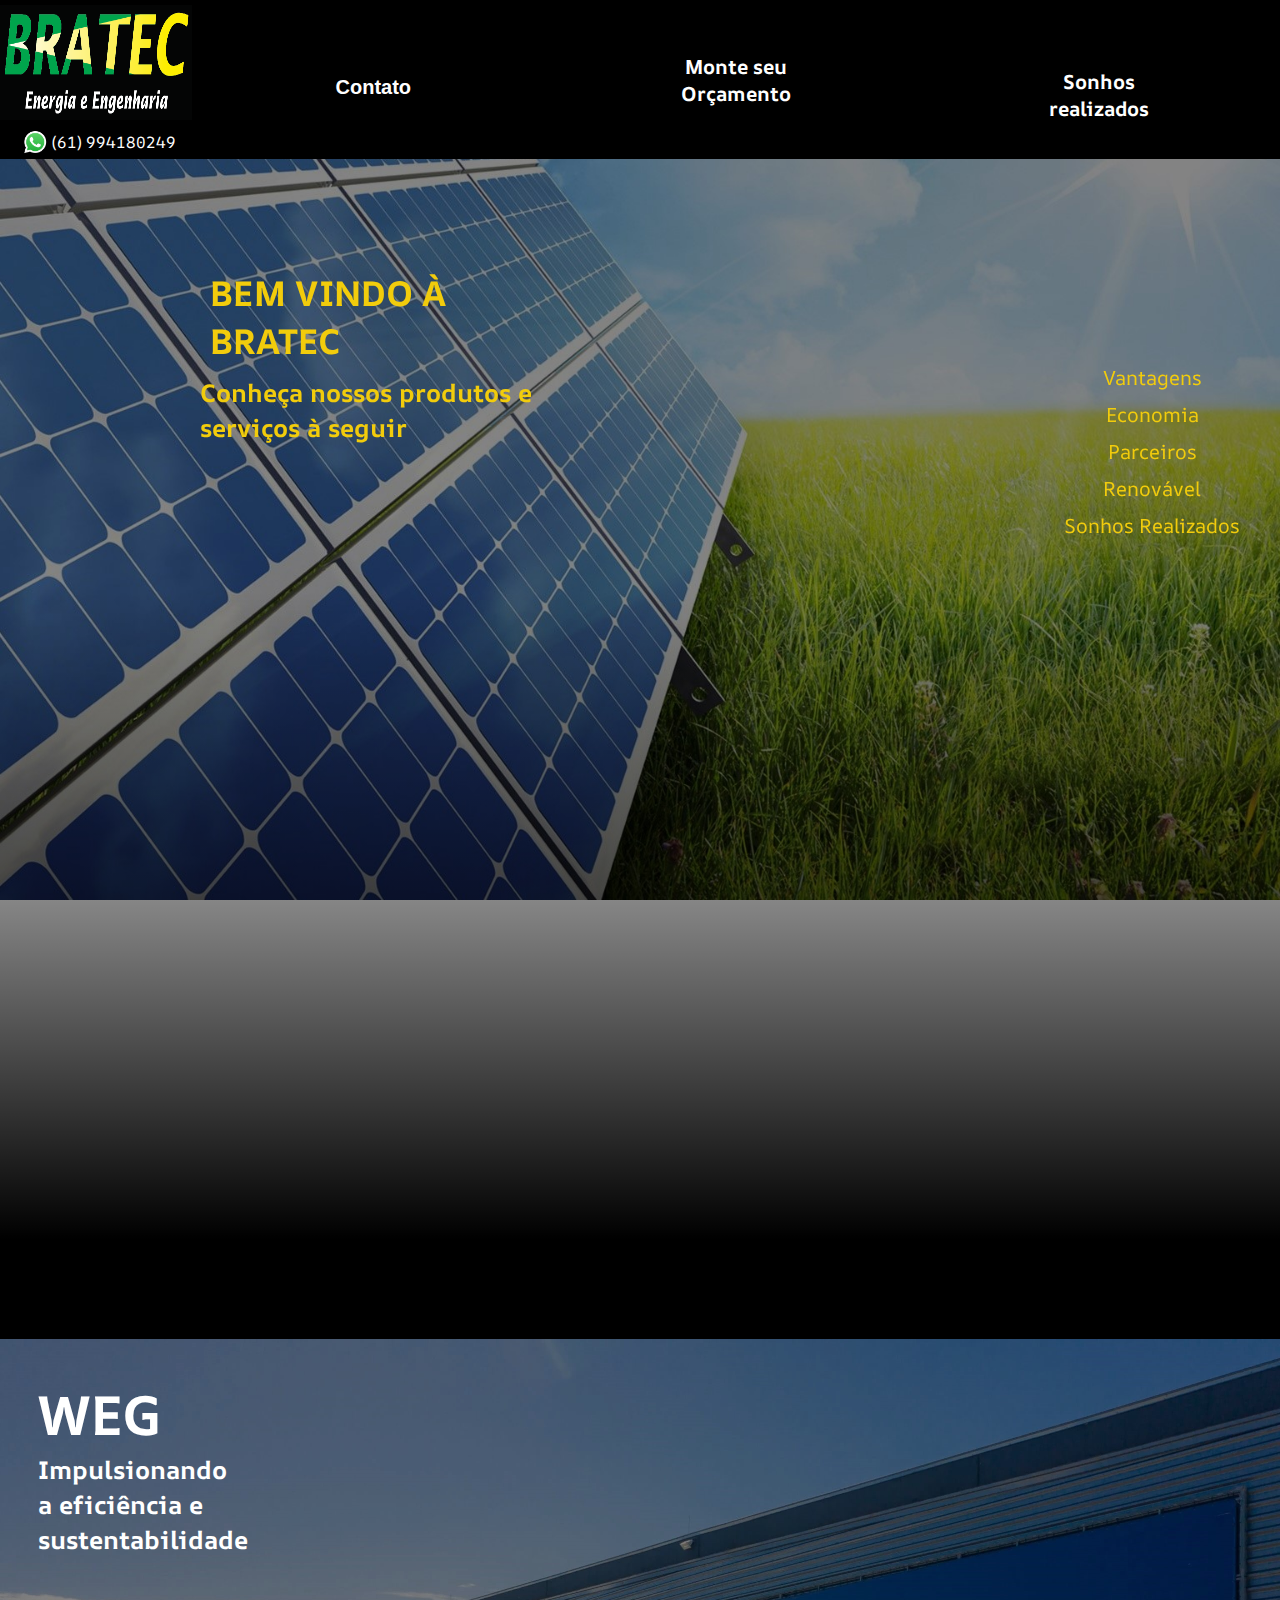
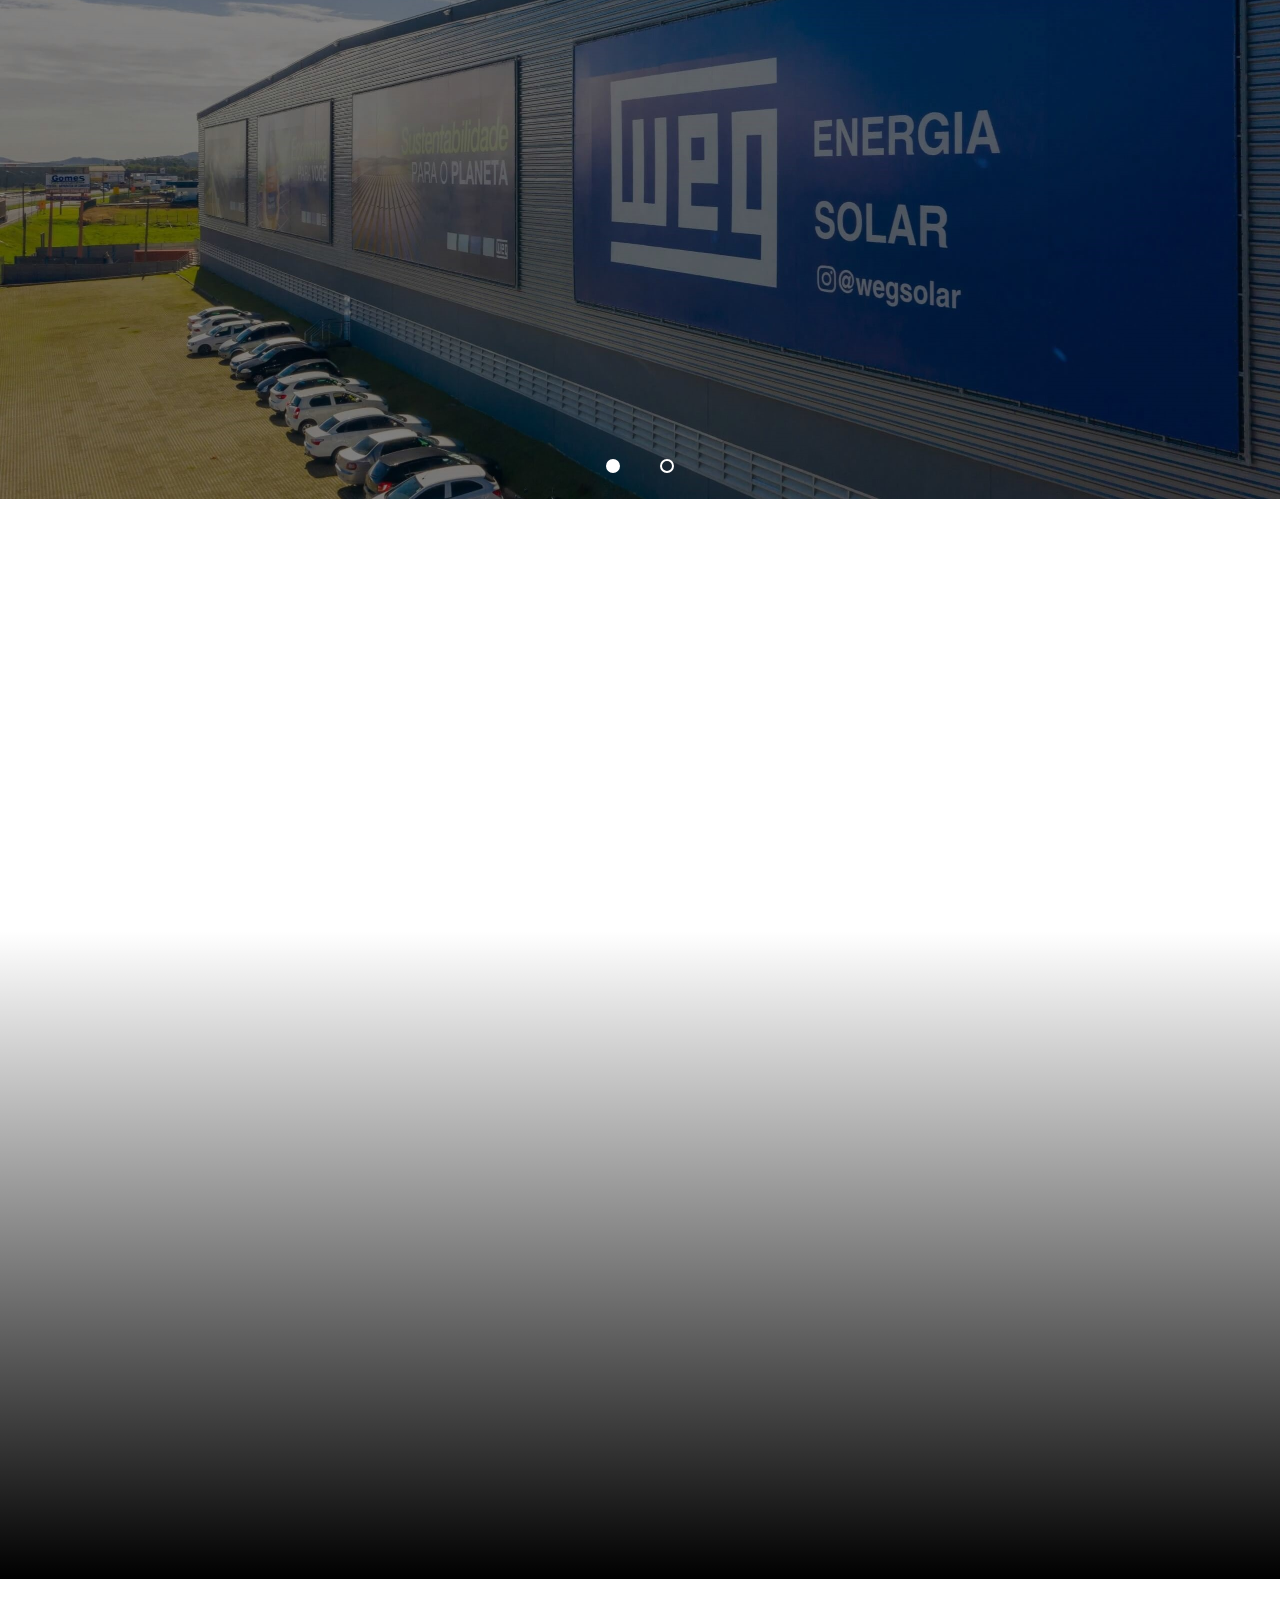
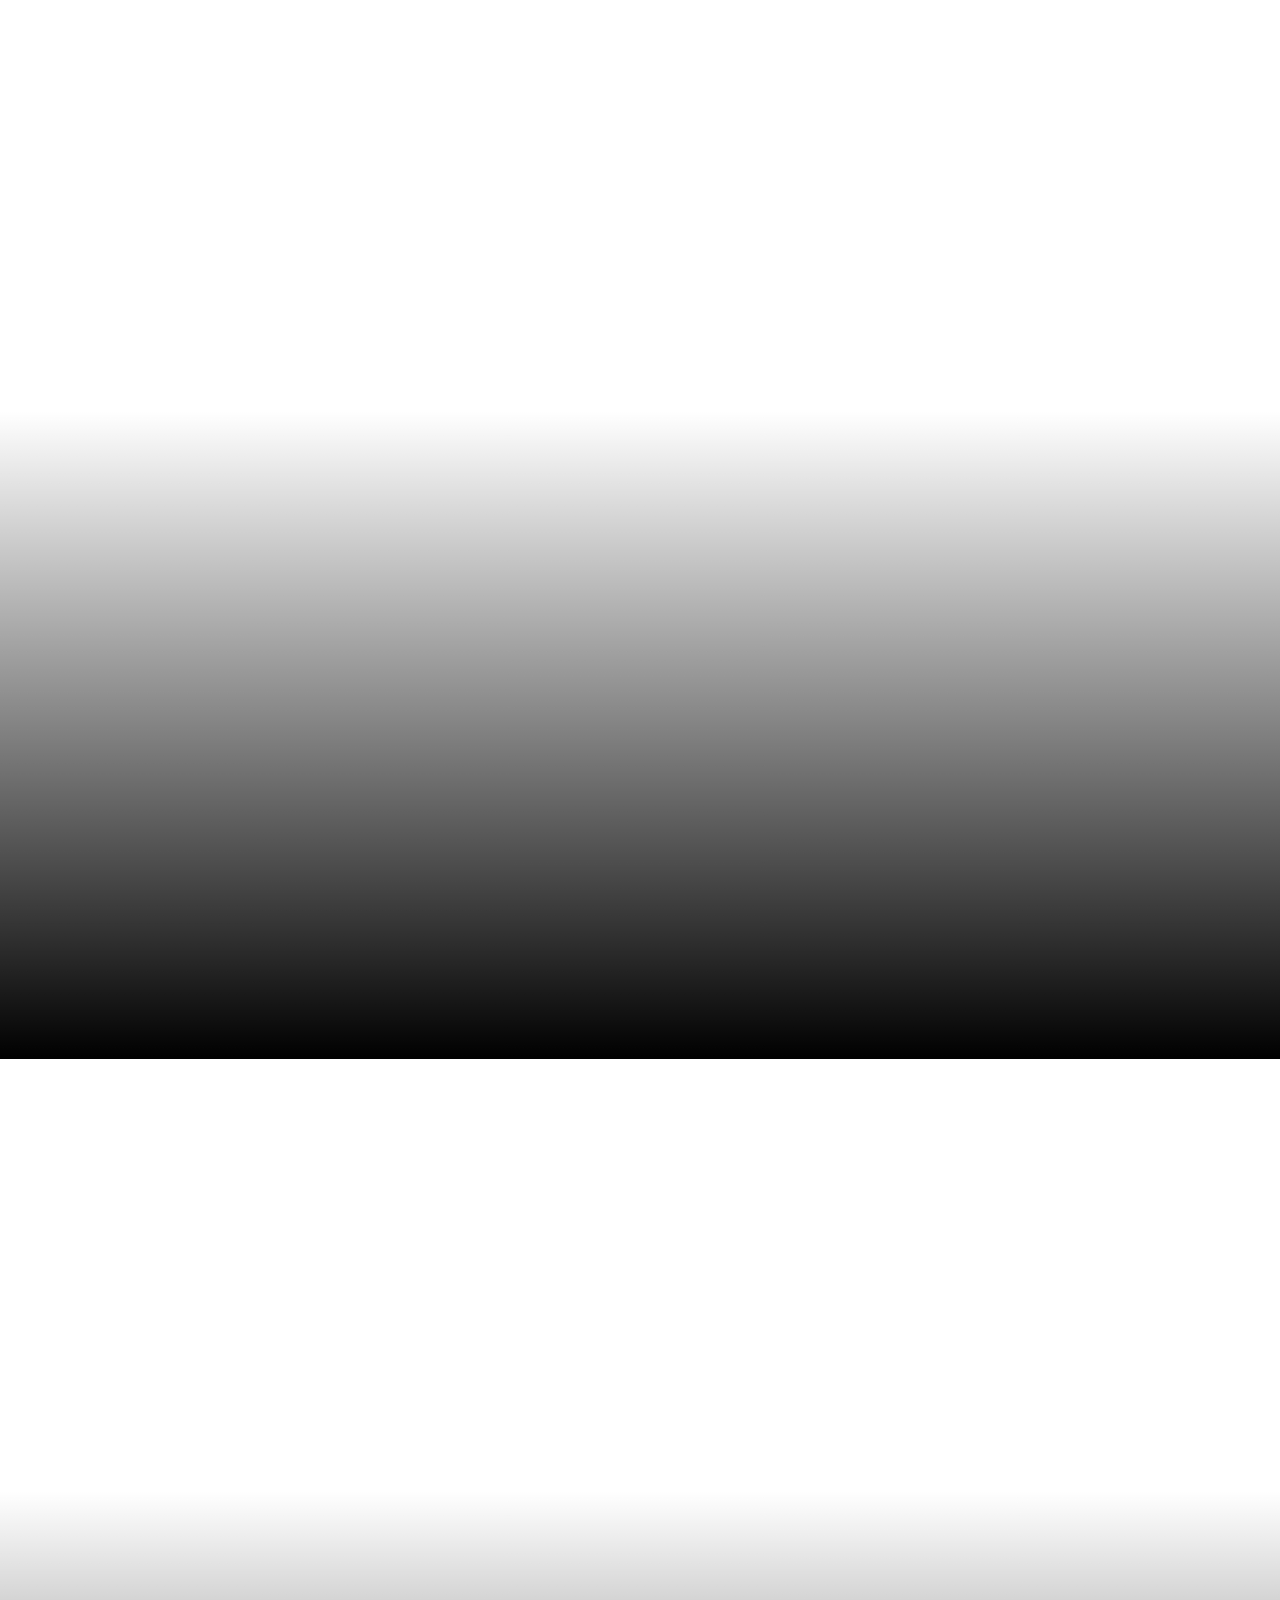
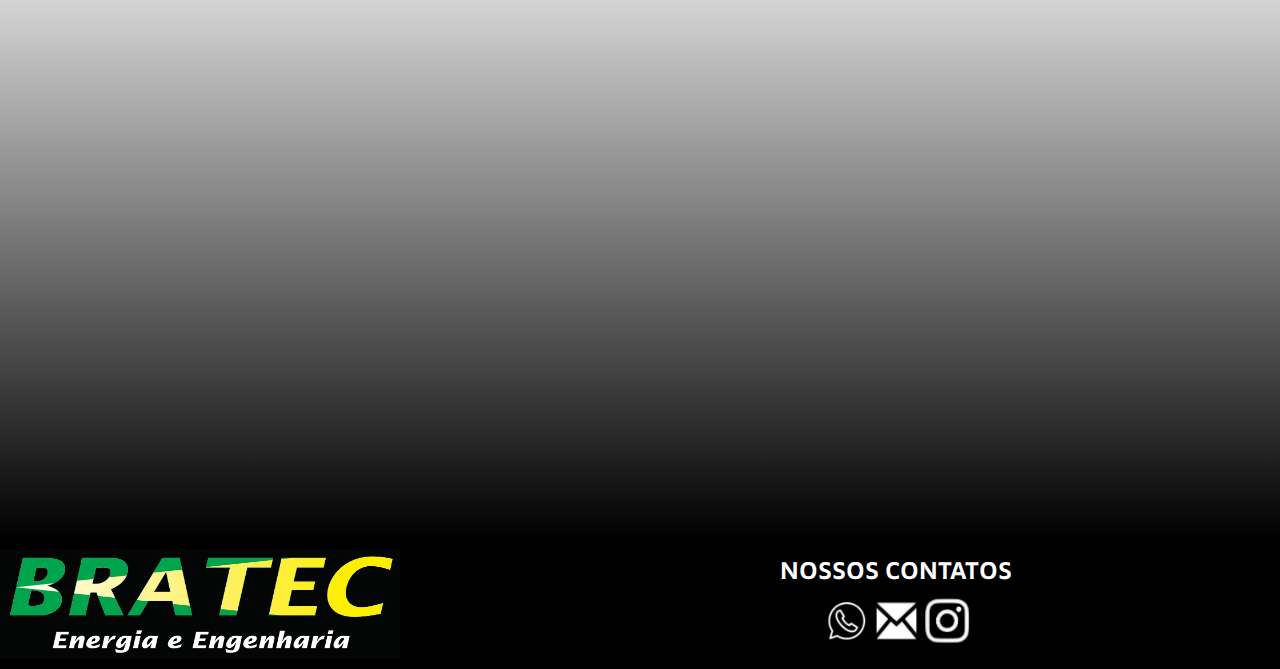
==== commit 7842c48e: "aasa" ====
--- a/index.html
+++ b/index.html
@@ -11,7 +11,8 @@
 
 <body>
     <header>
-        <div class="logo"><a href="index.html"><img src="images/Captura de tela 2024-01-11 154207.png" alt=""></a></div>
+        <div class="logo"><a href="index.html"><img src="images/Captura de tela 2024-01-11 154207.png" alt=""></a><div class="telLogo">
+        <img src="images/logoWhatsappCabecalho.png" alt=""><p>(61) 994180249</p></div></div>
         <nav>
             <div class="itensNav">
                 <div class="dropdown">
--- a/style.css
+++ b/style.css
@@ -29,13 +29,24 @@
 .logo {
     margin-top: 5px;
     width: 30%;
+    display: flex;
+    flex-direction: column;
 }
 
 .logo > a > img {
     width: 100%;
-    height: 125px;
-}
-
+    height: 115px;
+}
+.telLogo{
+display: flex;
+justify-content: center;
+align-items: center;
+width: 100%;
+font-family: var(--fontePadrao);
+}
+.telLogo > img{
+    width: 35px;
+}
 nav {
     width: 70%;
     margin-top: 50px;
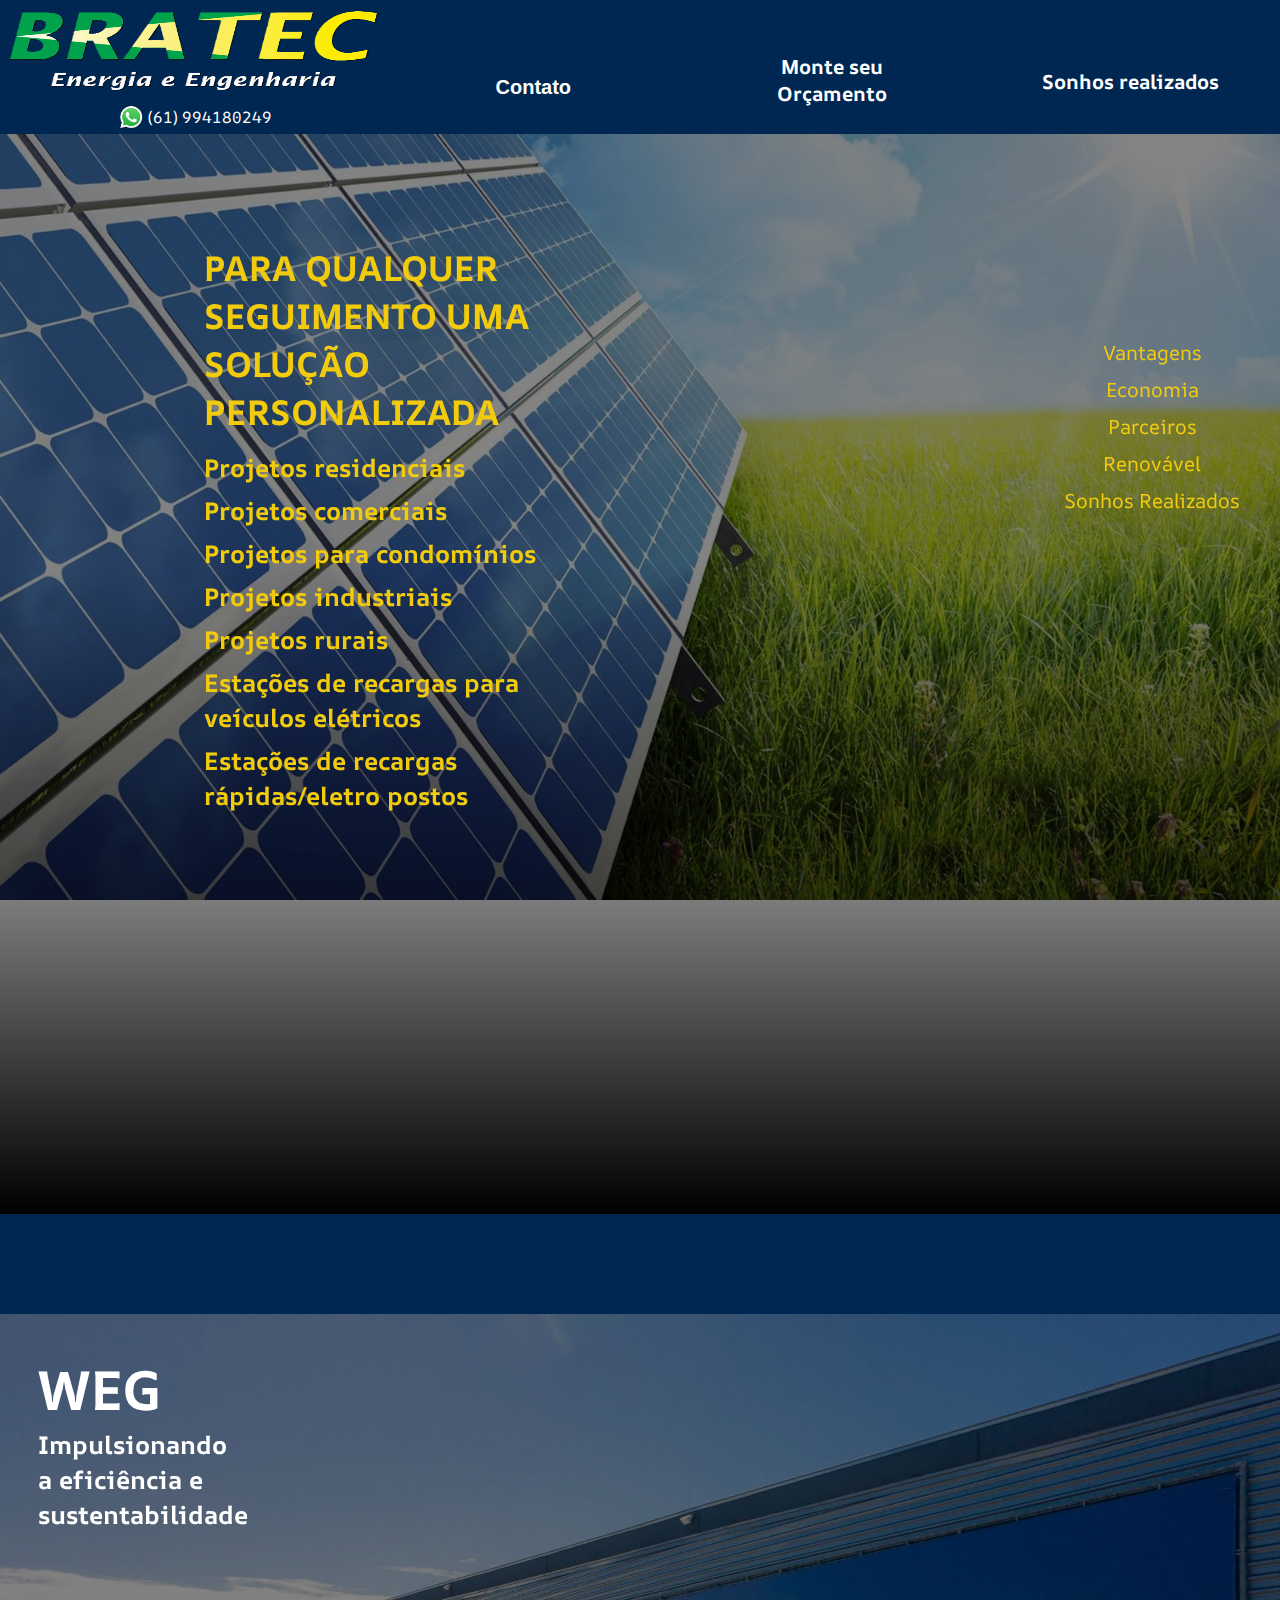
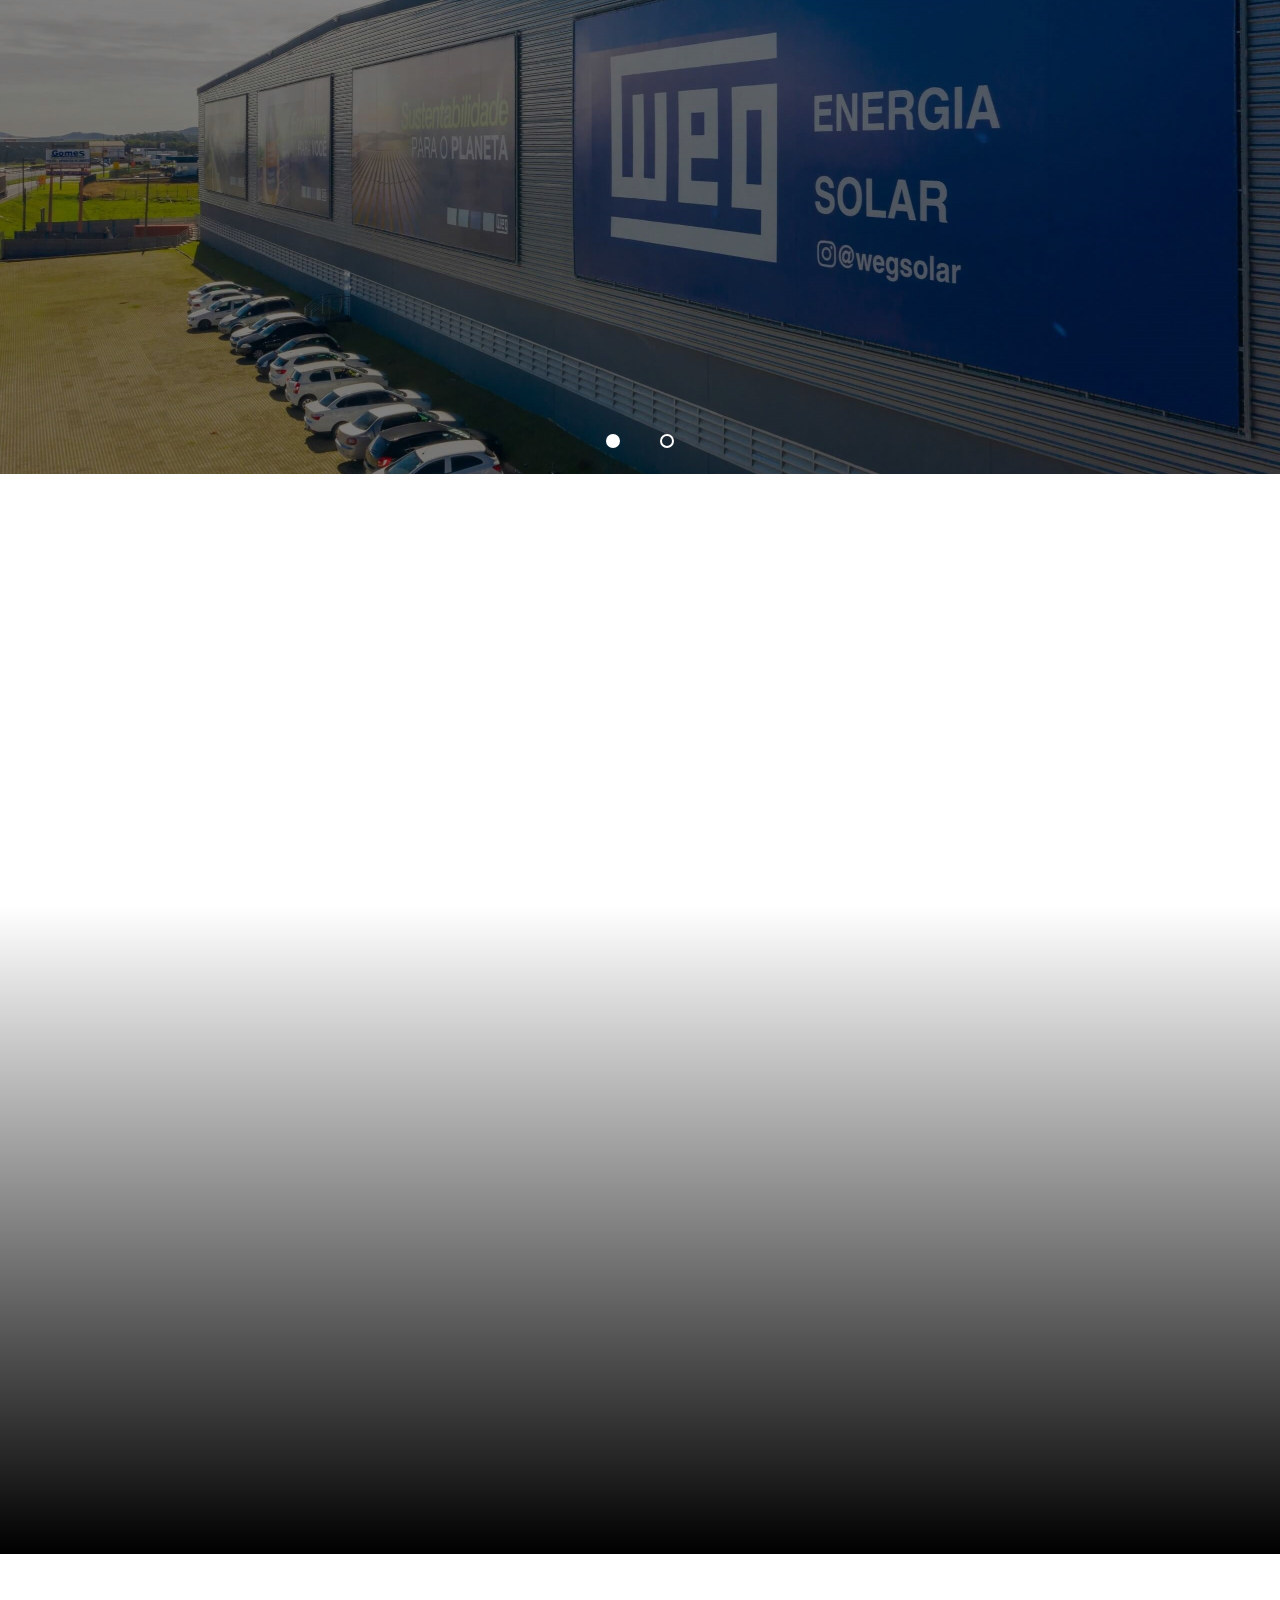
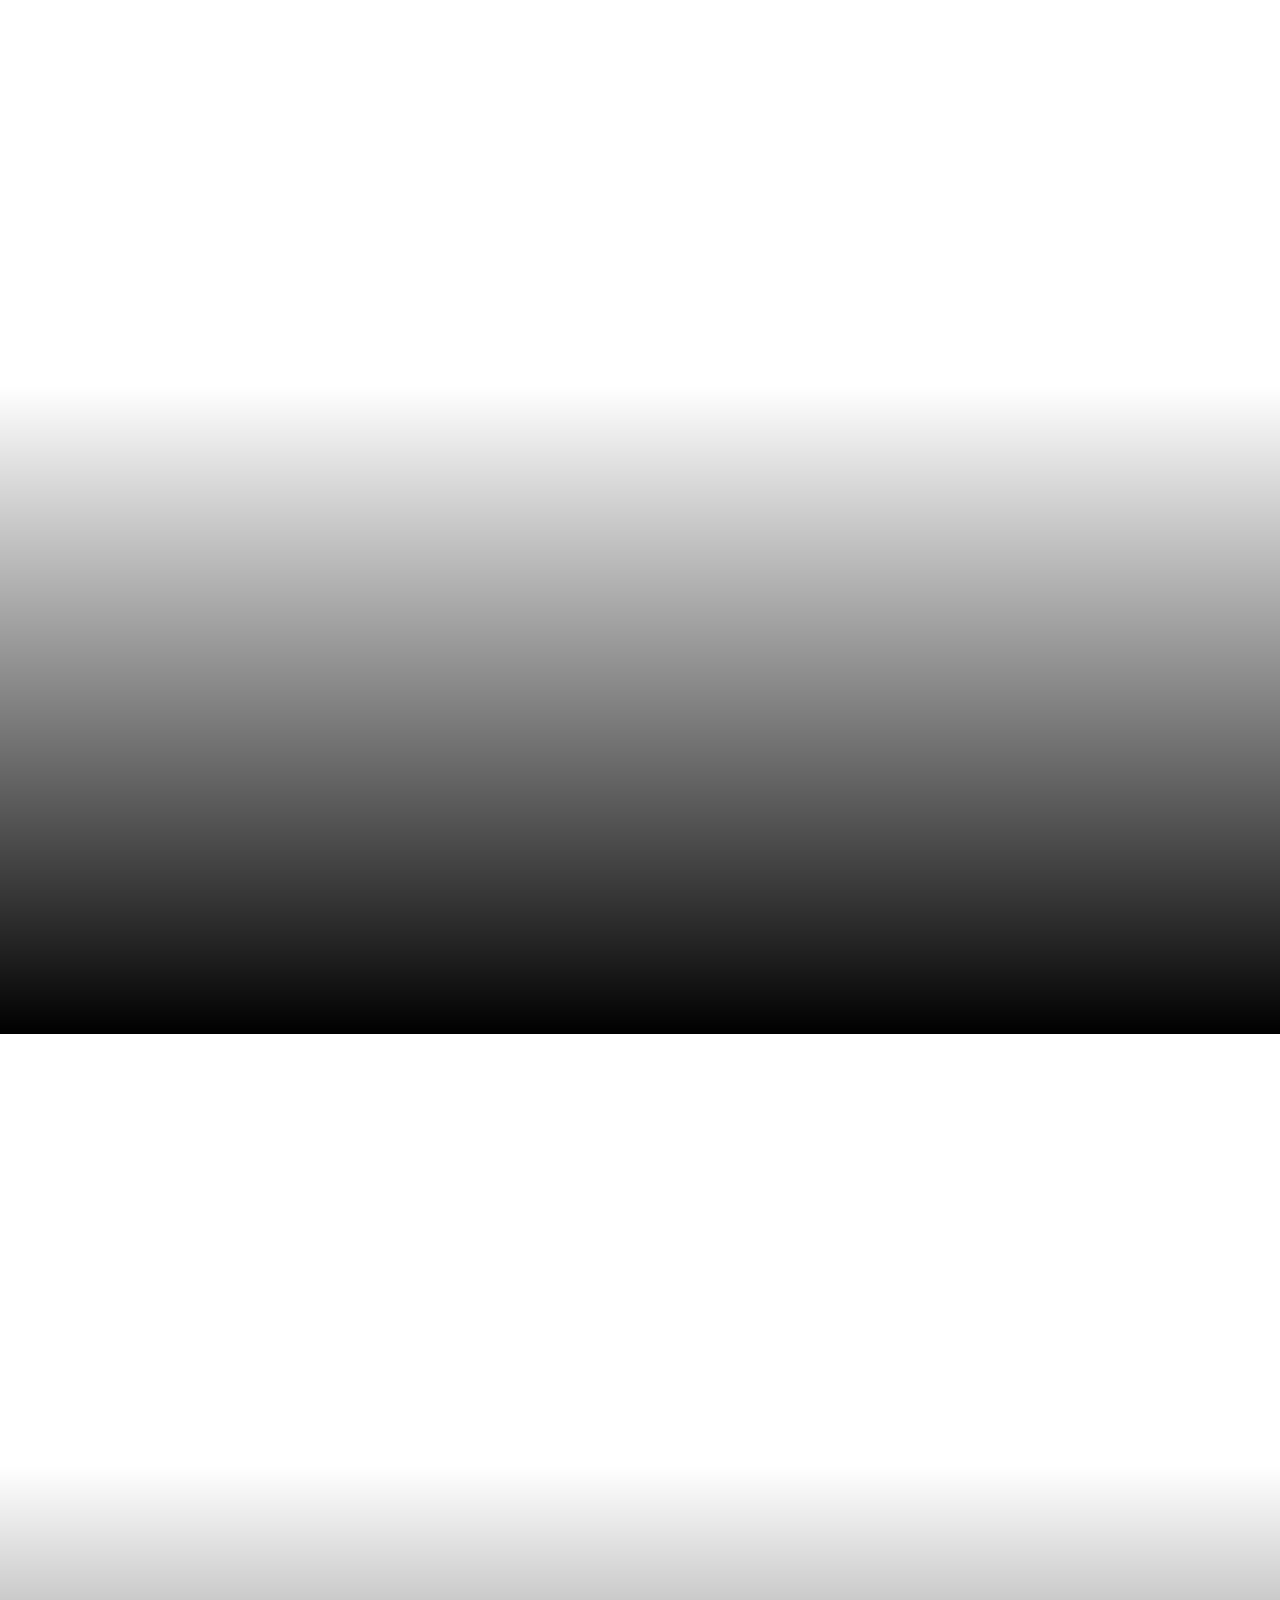
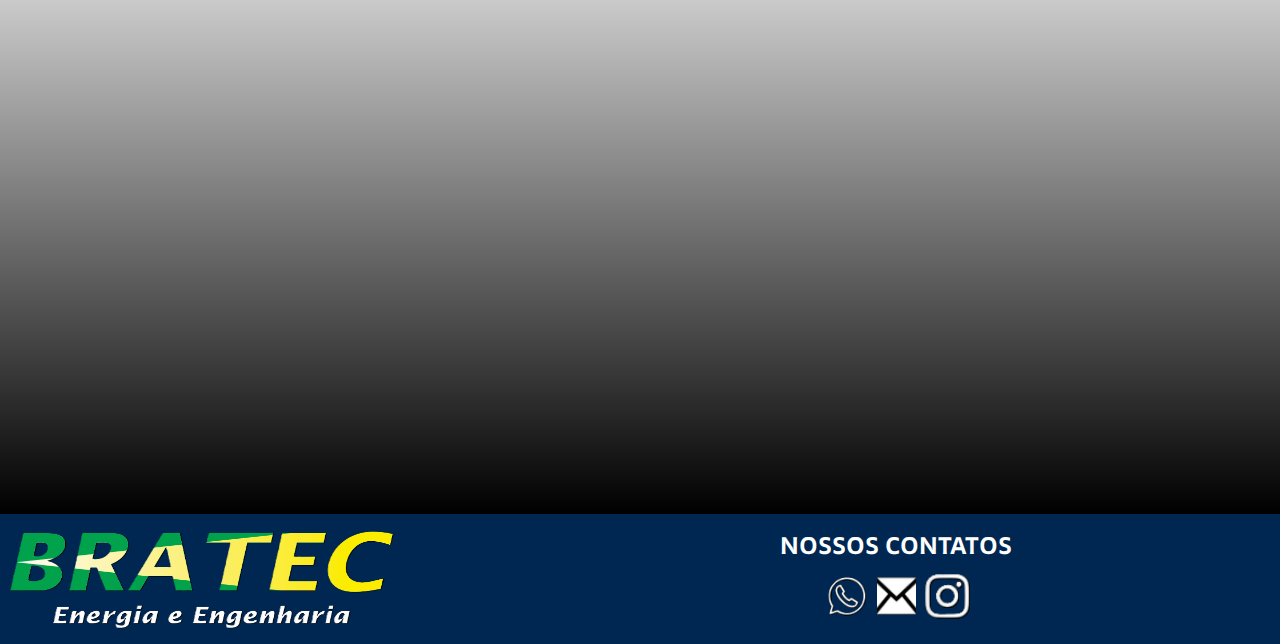
==== commit 09258c22: "finalização básico" ====
--- a/index.html
+++ b/index.html
@@ -11,7 +11,7 @@
 
 <body>
     <header>
-        <div class="logo"><a href="index.html"><img src="images/Captura de tela 2024-01-11 154207.png" alt=""></a><div class="telLogo">
+        <div class="logo"><a href="index.html"><img src="images/logoBratec.png" alt=""></a><div class="telLogo">
         <img src="images/logoWhatsappCabecalho.png" alt=""><p>(61) 994180249</p></div></div>
         <nav>
             <div class="itensNav">
@@ -39,43 +39,52 @@
     </header>
     <section class="module parallax parallax-1">
         <div class="parteTitulo hidden">
-            <h1>BEM VINDO À BRATEC</h1>
-            <h2>Conheça nossos produtos e serviços à seguir</h2>
+            <h1>
+            PARA QUALQUER SEGUIMENTO UMA SOLUÇÃO PERSONALIZADA</h1>
+            <h2>Projetos residenciais</h2>
+                <h2>Projetos comerciais</h2>
+                <h2>Projetos para condomínios</h2>
+                <h2>Projetos industriais</h2>
+                <h2>Projetos rurais</h2>
+                <h2>Estações de recargas para veículos elétricos</h2>
+                <h2>Estações de recargas rápidas/eletro postos</h2>
         </div>
         <div class="linksSecaoIntroducao hidden"><a href="#secaoVantagens">Vantagens</a><a
                 href="#secaoEconomia">Economia</a><a href="#secaoParceiros">Parceiros</a><a
                 href="#secaoRenovavel">Renovável</a><a href="#">Sonhos
                 Realizados</a></div>
     </section>
-    <dialog class="secaoFormulario">
-        <form action="" method="get" onsubmit="openWhatsapp()">
-
-            <div class="tituloFormulario">
-                <h2>MONTE SEU ORÇAMENTO SEM COMPROMISSO</h2>
-            </div>
-            <div class="inputsFormulario"><label for="input-nome"></label>
-                <input type="text" name="input-nome" id="input-nome" placeholder="*Nome:">
-            
-           <label for="input-numero"></label>
-                <input type="tel" name="input-numero" id="input-numero" placeholder="*Telefone:">
-            
-           <label for="input-email"></label>
-                <input type="email" name="email" id="input-email" placeholder="*Seu e-mail:">
-            
-           <label for="input-cidade"></label>
-                <input type="text" name="input-cidade" id="input-cidade" placeholder="*Cidade e estado:">
-            
-           <label for="input-valorConta"></label>
-                <input type="number" name="input-valorConta" id="input-valorConta" placeholder="*Valor da última conta (R$):">
-                <label for="input-mensagem"></label>
-                <textarea name="input-mensagem" class="input-mensagem" id="" cols="25" rows="10" placeholder="*Mensagem"></textarea>
-            </div>
-            <div class="botoesInputs">
-                <input type="button" value="Cancelar" id="botao-cancelar">
-                <input type="submit" value="Enviar" id="botao-envia">
-            </div>
-        </form>
-    </dialog>
+    <div id="fade5" class="hide fade"></div>
+        <div id="modal5" class="hide modal">
+          <div class="modal-header">
+            <h2>MONTE SEU ORÇAMENTO SEM COMPROMISSO</h2>
+            <button id="close-modal">X</button>
+          </div>
+          <div class="modal-body">
+            <form action="" method="get" onsubmit="openWhatsapp()">
+                <div class="inputsFormulario"><label for="input-nome"></label>
+                    <input type="text" name="input-nome" id="input-nome" placeholder="*Nome:">
+                
+               <label for="input-numero"></label>
+                    <input type="tel" name="input-numero" id="input-numero" placeholder="*Telefone:">
+                
+               <label for="input-email"></label>
+                    <input type="email" name="email" id="input-email" placeholder="*Seu e-mail:">
+                
+               <label for="input-cidade"></label>
+                    <input type="text" name="input-cidade" id="input-cidade" placeholder="*Cidade e estado:">
+                
+               <label for="input-valorConta"></label>
+                    <input type="number" name="input-valorConta" id="input-valorConta" placeholder="*Valor da última conta (R$):">
+                    <label for="input-mensagem"></label>
+                    <textarea name="input-mensagem" class="input-mensagem" id="" cols="25" rows="10" placeholder="*Mensagem"></textarea>
+                </div>
+                <div class="botoesInputs"> 
+                    <input type="submit" value="Enviar" id="botao-envia">
+                </div>
+            </form>
+          </div>
+        </div>
     <section class="tituloParceiros">
         <h1 class="hidden">NOSSOS PARCEIROS</h1>
     </section>
@@ -130,8 +139,7 @@
     <section class="module parallax parallax-1" id="secaoVantagens">
         <div class="textoSecaoConteudo hidden">
             <h2>Vantagens do Sistema Fotovoltaico</h2>
-            <p>Agora que você sabe como funciona o sistema de compensação de créditos, descubra alguns detalhes e as
-                principais vantagens da instalação de um sistema fotovoltaico na sua casa.
+            <p>- Não polui;<br>- Traz a liberdade no uso dos equipamentos para seu conforto e de sua família;<br>- Economia segura, livre dos aumentos de tarifas da consessionária de energia;<br>- Exelente garantia nos produtos Iitelbras/WEG;<br>- Fácil manutenção;<br>- Diminuição da energia reativa injetada na rede da concessionária. Assim não gera esse tipo de multa;<br>- O sol é uma fonte de energia inesgotável;<br>- Silenciosa;<br>- Vida útil prolongada. Com eficiência comprovada de 30 anos de geração.
             </p>
         </div>
         <!-- <div class="imagemSecaoConteudo"><img src="images/Energia-solar-vantagens-e-desvantagens.jpg" alt=""></div> -->
@@ -151,7 +159,7 @@
         <!-- <div class="imagemSecaoConteudo"><img src="images/vantagens-e-desvantagens-energia-solar-fotovoltaica.jpg" -->
     </section>
     <footer>
-        <div class="logoFooter"><img src="images/Captura de tela 2024-01-11 154207.png" alt=""></div>
+        <div class="logoFooter"><img src="images/logoBratec.png" alt=""></div>
         <div class="linksFooter">
             <div class="subtituloLinks">
                 <h2>NOSSOS CONTATOS</h2>
--- a/style.css
+++ b/style.css
@@ -19,7 +19,7 @@
 header {
     width: 100%;
     display: flex;
-    background-color: #000000;
+    background-color: #002751;
     /*margin-bottom: 20px;*/
     position: sticky;
     top: 0;
@@ -35,7 +35,7 @@
 
 .logo > a > img {
     width: 100%;
-    height: 115px;
+    height: 90px;
 }
 .telLogo{
 display: flex;
@@ -49,6 +49,7 @@
 }
 nav {
     width: 70%;
+    background-color: #002751;
     margin-top: 50px;
     height: 60px;
     display: flex;
@@ -57,10 +58,11 @@
 
 .itensNav {
     height: 60px;
+    background-color: #002751;
     color: white;
     width: 23%;
     text-align: center;
-    font-family: 'AR One Sans', sans-serif;
+    font-family: var(--fontePadrao);
 }
 
 .itensNav :hover {
@@ -86,7 +88,7 @@
     background-position: 50% 50%;
     background-repeat: no-repeat;
     background-attachment: fixed;
-    backgro und-size: cover;
+    background-size: cover;
     -webkit-background-size: cover;
     -moz-background-size: cover;
     -o-background-size: cover;
@@ -119,7 +121,7 @@
 
 .tituloParceiros {
     width: 100%;
-    background-color: #000;
+    background-color: #002751;
     color: white;
     height: 100px;
     text-align: center;
@@ -133,9 +135,7 @@
 }
 
 .slider {
-    margin:
-        /*50px*/
-        auto;
+    margin:/*50px*/ auto;
     width: 100%;
     height: 760px;
     overflow: hidden;
@@ -163,7 +163,7 @@
 
 /* Dropdown Button */
 .dropbtn {
-    background-color: #000;
+    background-color: #002751;
     color: white;
     padding: 16px;
     font-size: 20px;
@@ -217,11 +217,15 @@
 
 /* Show the dropdown menu on hover */
 .dropdown:hover .dropdown-content {
-    display: block;
+    display: flex;
+    flex-direction: column;
+    justify-content: space-around;
 }
 
 .dropdown-content:hover .dropdown-content {
-    display: block;
+    display: flex;
+    flex-direction: column;
+    justify-content: space-around;
 }
 
 /* Change the background color of the dropdown button when the dropdown content is shown */
@@ -316,7 +320,7 @@
     min-height: 100px;
     font-family: var(--fontePadrao);
     color: white;
-    margin: 100px auto;
+    margin:  auto;
     z-index: 9;
 }
 
@@ -355,7 +359,8 @@
     width: 100%;
     min-height: 120px;
     display: flex;
-    background-color: black;
+    flex-wrap: wrap;
+    background-color: #002751;
     font-family: var(--fontePadrao);
 }
 
@@ -364,7 +369,7 @@
     height: 130px;
     display: flex;
     flex-direction: column;
-    justify-content: space-around;
+    justify-content: center;
 }
 
 .logoFooter>img {
@@ -447,10 +452,12 @@
 .parteTitulo>h1 {
     font-size: 35px;
     padding: 10px;
+    padding-left: 4px;
 }
 
 .parteTitulo>h2 {
     font-size: 25px;
+    padding: 4px;
 }
 
 .linksSecaoIntroducao {
@@ -471,57 +478,107 @@
     cursor: pointer;
 }
 
-.secaoFormulario {
+#open-modal {
+    background-color: #007bff;
+  }
+  
+  button:hover {
+    opacity: 1;
+  }    
+  #fade5{
+    position: fixed;
+    top: 0;
+    left: 0;
+    width: 100%;
+    height: 100%;
+    background-color: rgba(0, 0, 0, 0.6);
+    z-index: ;
+  }
+  #modal5{position: fixed;
+    left: 50%;
+    top: 50%;
+    transform: translate(-50%, -50%);
     width: 50%;
     height: 650px;
-    /* display: flex; */
+    display: flex;
     flex-direction: column;
     justify-content: space-around;
-    background-color: #000;
-    border-radius: 10px;
+    overflow: auto;
+    max-width: 90%;
+    background-color: #fff;
+    padding: 10px;
+    border-radius: 0.5rem;
+    z-index: 25;
+    background-color: #002751;
+    border: none;
+    font-family: var(--fontePadrao);
+  }  
+  #fade5,
+  #modal5 {
+    transition: 0.5s;
+    opacity: 1;
+    pointer-events: all;
+  }
+  
+  #modal5 > .modal-header {
+    display: flex;
+    justify-content: space-between;
+    align-items: center;
+    border-bottom: 1px solid #ccc;
+    margin-bottom: 1rem;
+    padding-bottom: 10px;
+  }
+  
+  #modal5 > .modal-body p {
+    margin-bottom: 1rem;
+  }
+  
+  #modal5.hide,
+  #fade5.hide {
+    opacity: 0;
+    pointer-events: none;
+  }
+  
+  #modal5.hide {
+    top: 0;
+  }
+  #modal5 > .modal-header > button{
+    width: 12%;
+    height: 30px;
+    font-size: 20px;
+    border: none;
+    background-color: #002751;
     color: white;
-    margin: auto;
-    padding: 10px;
-    font-family: var(--fontePadrao);
-    border: none;
-    overflow: auto;
-}
-
-.tituloFormulario {
-    width: 100%;
+  }
+  #modal5 > .modal-header > h2{
+    width: 88%;
     text-align: center;
     font-weight: bold;
     font-size: 20px;
-}
-
-.inputsFormulario {
+  }
+  .inputsFormulario{
     width: 70%;
     display: flex;
     flex-direction: column;
     margin: auto;
     font-size: 25px;
     padding: 1rem;
-}
-.inputsFormulario input{
+  }
+  .inputsFormulario input{
     margin: 1rem 0;
+    border: none;
     font-size: 20px;
-    border: none;
     border-radius: .25rem;
     height: 35px;
-}
-.input-mensagem{
+  }
+  .input-mensagem{
     height: 100px;
     vertical-align: text-top;
     text-wrap: wrap;
     padding: 1rem;
     font-size: 20px;
-}
-
-dialog::backdrop {
-    background-color: rgba(0, 0, 0, .6);
-    filter: blur(20px);
-}
-
+    border-radius: .25rem;
+}
 .botoesInputs {
     width: 100%;
     display: flex;
@@ -548,7 +605,7 @@
 }
 
 #Link-orçamento {
-    background-color: #000;
+    background-color: #002751;
     border: none;
 }
 /* SEÇÃO SONHOS REALIZADOS*/
@@ -567,7 +624,7 @@
 padding-bottom: 1rem;
 margin-top: 3rem;
 padding-top: 1rem;
-border: 1px solid black;
+border: none;
 border-radius: .25rem;
 background-color: white;
 color: black;
@@ -592,18 +649,6 @@
 .sonhos > p{
     padding: 2rem;
     font-size: 20px;
-}
-.sonhos > button{
-    background-color: #007bff;
-    color: white;
-    border: none;
-    cursor: pointer;
-    font-size: 20px;
-    width: 20%;
-    border-radius: .25rem;
-    margin-left: 70%;
-    height: 40px;
-    opacity: .8;
 }
 .sonhos > button:hover{
     transition: .5s;
@@ -626,177 +671,963 @@
     height: 500px;
     background-color: white;
 }
-html {
-    scroll-behavior: smooth;
-    transition: scroll-duration 1s;
-}
-
-@keyframes scroll {
-    0% {
-        transform: translateY(0);
-    }
-
-    100% {
-        transform: translateY(-100%);
-    }
-}
-
-@media only screen and (max-width: 320px) {
-    header {
+#secaoEconomia{
+    display: flex;
+    justify-content: center;
+}
+#secaoVantagens{
+    display: flex;
+    justify-content: center;
+}
+#secaoRenovavel{
+    display: flex;
+    justify-content: center;
+}
+@media screen  and (max-width: 1025px){
+    .logo{
+        width: 40%;
+    }
+    .logo > a > img{
+        height: 110px;
+    }
+    .telLogo > img{
+        width: 45px;
+    }
+    .telLogo{
+        font-size: 25px;
+    }
+    nav{
+        width: 60%;
+        margin-top: 20px;
+        height: 35px;
+    }
+    .itensNav{
+        height: 35px;
+    }
+    .itensNav > a > h2{
+        font-size: 27px;
+        padding-top: 12px;
+    }
+    .itensNav > h2{
+        font-size: 27px;
+        margin-top: 10px;
+    }
+    .dropbtn{
+        font-size: 27px;
+    }
+    .dropdown-content{
+        width: 240px;
+        height: 280px;
+    }
+    .dropdown-content a{
+        font-size: 26px;
+    }
+    .ImagensCabecalhoLinks{
+        width: 50px;
+        height: 50px;
+    }
+    section.module.parallax{
+        height: 90vh !important;
+    }
+    .parteTitulo{
+        width: 300px;
+        margin-top: 70px;
+        margin-left: 100px;
+    }
+    .parteTitulo>h1{
+        font-size: 42px;
+        padding: 8px;
+    }
+    .parteTitulo>h2{
+        font-size: 32px;
+    }
+    .linksSecaoIntroducao{
+        margin-top: 150px;
+        margin-left: 30px;
+    }
+    .linksSecaoIntroducao>a{
+        text-align: center;
+        font-size: 32px;
+        padding: 3px;
+    }
+    .tituloParceiros {
+        height: 100px;
+    }
+    .tituloParceiros h1{
+        font-size: 65px;
+    }
+    .slider{
+        height: 650px;
+    }
+    .slide > img{
+        height: 100%
+    }
+    .slides{
+        height: 650px;
+    }
+    .navigation-auto{
+        margin-top: 610px;
+    }
+    .textoCarrossel h1{
+        font-size: 55px;
+    }
+    .textoCarrossel p{
+        font-size: 30px;
+    }
+    .textoCarrossel{
+        margin-top: 14%;
+        width: 280px;
+        margin-left: 18%;
+    }
+    .textoSecaoConteudo{
+        margin: auto;
+        width: 70%; 
+    }
+    .textoSecaoConteudo>h2{
+        font-size: 45px;
+    }
+    .textoSecaoConteudo>p{
+        font-size: 30px;
+        padding: 5px;
+    }
+    footer{
+        min-height: 100px;
+    }
+    .logoFooter{
+        height: 110px;
+    }
+    .logoFooter > img{
+        width: 100%;
+        height: 100px;
+    }
+    .subtituloLinks{
+        margin-bottom: 5px;
+        font-size: 20px;
+    }
+    .imagenslinksFooter>a>img {
+        height: 50px;
+        width: 50px;
+    }
+    .sonhos{
+        width: 47%;
+    }
+    .sonhos > img{
+        width: 80%;
+    }
+    .sonhos > h2{
+        font-size: 2.4rem;
+    }
+    .sonhos > p{
+        font-size: 28px;
+        padding: 1.75rem;
+    }
+    #modal5{
+        width: 70%;
+        height: 780px;
+        padding: 7px;
+    }
+    #modal5 > .modal-header > h2{
+        font-size: 25px;
+    }
+    .inputsFormulario input{
+        font-size: 28px;
+        height: 55px;
+        margin: .75rem 0;
+    }
+    .input-mensagem{
+        height: 100px;
+        padding: .75rem;
+        font-size: 28px;
+    }
+    .botoesInputs input{
+        font-size: 28px;
+        height: 3rem;
+    }
+}
+@media screen and (max-width: 769px){
+     .logo{
+        width: 40%;
+     }
+    .logo > a > img{
+        height: 100px;
+        width: 100%;
+    }
+    .telLogo > img{
+        width: 25px;
+    }
+    nav{
+        margin-top: 8px;
+        width: 60%;
+        height: 45px;
+    }
+    .itensNav{
+        height: 35px;
+    }
+    .itensNav > a > h2{
+        font-size: 22px;
+        padding-top: 12px;
+    }
+    .itensNav > h2{
+        font-size: 22px;
+        margin-top: 10px;
+    }
+    .dropbtn{
+        font-size: 22px;
+    }
+
+    section.module.parallax{
+        height: 85vh !important;
+    }
+    .parteTitulo{
+        margin-top: 60px;
+        margin-left: 70px;
+    }
+    .parteTitulo>h1{
+        font-size: 30px;
+        padding: 8px;
+    }
+    .parteTitulo>h2{
+        font-size: 24px;
+        padding: 8px;
+    }
+    .linksSecaoIntroducao{
+        margin-top: 120px;
+        margin-right: 30px;
+    }
+    .linksSecaoIntroducao>a{
+        font-size: 24px;
+        padding: 10px;
+        text-align: center;
+    }
+    .tituloParceiros {
+        height: 80px;
+    }
+    .tituloParceiros h1{
+        font-size: 55px;
+    }
+    .slider{
+        height: 500px;
+    }
+    .slide > img{
+        height: 100%;
+    }
+    .slides{
+        height: 500px;
+    }
+    .navigation-auto{
+        margin-top: 460px;
+    }
+    .textoCarrossel{
+        width: 250px;
+        margin-left: 20%;
+        margin-top: 12%;
+    }
+    .textoCarrossel h1{
+        font-size: 40px;
+    }
+    .textoCarrossel p{
+        font-size: 24px;
+    }
+    .textoSecaoConteudo{
+        margin: auto; 
+        width: 70% ;
+    }
+    .textoSecaoConteudo>h2{
+        font-size: 34px;
+    }
+    .textoSecaoConteudo>p{
+        font-size: 24px;
+        padding: 3.5px;
+    }
+    footer{
+        min-height: 80px;
+    }
+    .logoFooter{
+        height: 95px;
+    }
+    .logoFooter > img{
+        width: 100%;
+        height: 85px;
+    }
+    .subtituloLinks{
+        margin-bottom: 5px;
+        font-size: 16px;
+    }
+    .imagenslinksFooter>a>img {
+        height: 45px;
+        width: 45px;
+    }
+    .sonhos{
+        width: 47%;
+    }
+    .sonhos > img{
+        width: 80%;
+    }
+    .sonhos > h2{
+        font-size: 1.90rem;
+    }
+    .sonhos > p{
+        font-size: 24px;
+        padding: 1.15rem;
+    }
+    #modal5{
+        width: 70%;
+        height: 700px;
+        padding: 7px;
+    }
+    #modal5 > .modal-header > h2{
+        font-size: 22px;
+    }
+    .inputsFormulario input{
+        font-size: 20px;
+        height: 45px;
+        margin: .75rem 0;
+        padding: .75rem;
+    }
+    .input-mensagem{
+        height: 100px;
+        padding: .75rem;
+        font-size: 20px;
+    }
+    .botoesInputs input{
+        font-size: 20px;
+        height: 2.5rem;
+    }
+}
+@media screen and (max-width: 431px) {
+    header{
         flex-direction: column;
     }
-
-    .logo {
+    .logo{
         width: 100%;
-    }
-
-    nav {
+        flex-direction: row;
+        margin: auto;
+    }
+    .logo > a > img{
+        height: 80px;
         width: 100%;
+    }
+    .telLogo > img{
+        width: 20px;
+    }
+    .telLogo{
+        font-size: 18px;
+        width: 50%;
+  }
+  nav{
+    margin-top: 2px;
+    height: 65px;
+    background-color: #002751;
+    z-index: 18;
+    width: 100%;
+}
+.itensNav{
+    height: 15px;
+}
+.itensNav > a > h2{
+    font-size: 18px;
+    padding-top: 5px;
+}
+.itensNav > h2{
+    font-size: 18px;
+    margin-top: 5px;
+}
+.dropbtn{
+    font-size: 18px;
+    padding: 5px;
+}
+.dropdown-content{
+    width: 200px;
+    height: 220px;
+}
+.dropdown-content a{
+    font-size: 22px;
+}
+.ImagensCabecalhoLinks{
+    width: 40px;
+    height: 40px;
+}
+section.module.parallax{
+    height: 80vh !important;
+}
+.parteTitulo{
+    width: 45%;
+    margin-top: 30px;
+    margin-left: 5%;
+}
+.parteTitulo>h1{
+    font-size: 22px;
+    padding: 6px;
+}
+.parteTitulo>h2{
+    font-size: 18px;
+}
+.linksSecaoIntroducao{
+    margin-top: 70px;
+    margin-right: 20px;
+}
+.linksSecaoIntroducao>a{
+    text-align: center;
+    font-size: 18px;
+    padding: 10px;
+}
+.tituloParceiros {
+    height: 60px;
+}
+.tituloParceiros h1{
+    font-size: 38px;
+}
+.slider{
+    height: 350px;
+}
+.slides{
+    height: 350px;
+}
+.slide > img{
+    height: 100%;
+}
+.navigation-auto{
+    margin-top: 310px;
+}
+.textoCarrossel{
+    margin-left: 30%;
+    margin-top: 16%;
+}
+.textoCarrossel h1{
+    font-size: 32px;
+}
+.textoCarrossel p{
+    font-size: 20px;
+}
+.textoSecaoConteudo{
+    margin: auto; 
+    width: 90%;
+}
+.textoSecaoConteudo>h2{
+    font-size: 28px;
+    padding: 1.5px;
+}
+.textoSecaoConteudo>p{
+    font-size: 20px;
+    padding: 1.5px;
+}
+footer{
+    min-height: 70px;
+}
+.logoFooter{
+    width: 60%;
+    height: 80px;
+    justify-content: center;
+}
+.logoFooter > img{
+    width: 100%;
+    height: 80px;
+}
+.subtituloLinks{
+    margin-bottom: 4px;
+    margin-top: 8px;
+    font-size: 12px;
+}
+.imagenslinksFooter>a>img {
+    height: 35px;
+    width: 35px;
+}
+.sonhos{
+    width: 90%;
+    margin: 30px auto;
+}
+.sonhos > img{
+    width: 80%;
+}
+.sonhos > h2{
+    font-size: 1.75rem;
+}
+.sonhos > p{
+    font-size: 22px;
+    padding: 1.15rem;
+}
+#modal5{
+    width: 90%;
+    height: 600px;
+    padding: 5px;
+}
+#modal5 > .modal-header > h2{
+    font-size: 16px;
+    padding: 4px;
+}
+.inputsFormulario{
+    width: 80%;
+}
+.inputsFormulario input{
+    font-size: 16px;
+    height: 28px;
+    margin: .50rem 0;
+    padding: .50rem;
+}
+.input-mensagem{
+    height: 90px;
+    padding: .75rem;
+    font-size: 16px;
+    margin: .50rem 0;
+}
+.botoesInputs input{
+    font-size: 16px;
+    height: 2.5rem;
+}
+}
+
+
+@media screen and (max-width: 391px){
+    .itensNav{
+        height: 15px;
+    }
+    .itensNav > a > h2{
+        font-size: 16px;
+        padding-top: 5px;
+    }
+    .itensNav > h2{
+        font-size: 16px;
+        margin-top: 5px;
+    }
+    .dropbtn{
+        font-size: 16px;
+        padding: 5px;
+    }
+    .textoCarrossel{
+        margin-left: 34%;
+        margin-top: 16%;
+    }
+    .textoCarrossel h1{
+        font-size: 30px;
+    }
+    .textoCarrossel p{
+        font-size: 20px;
+    }
+    .textoSecaoConteudo>h2{
+        font-size: 26px;
+        padding: 1.5px;
+    }
+    .textoSecaoConteudo>p{
+        font-size: 19px;
+        padding: 1.5px;
+    }
+}
+@media screen and (max-width: 376px) {
+    .tituloParceiros h1{
+        font-size: 35px;
+    }
+    .parteTitulo > h1{
+        font-size: 20px;
+        padding: 4px;
+    }
+    .parteTitulo > h2{
+        font-size: 16px;
+        padding: 4px;
+    }
+    .slider{
+        height: 330px;
+    }
+    .slides{
+        height: 330px;
+    }
+    .slide > img{
+        height: 100%;
+    }
+    .navigation-auto{
+        margin-top: 290px;
+    }
+    .textoSecaoConteudo>h2{
+        font-size: 24px;
+        padding: 1.5px;
+    }
+    .textoSecaoConteudo>p{
+        font-size: 17px;
+        padding: 1.5px;
+    }
+}
+@media screen and (max-width: 321px){
+    header{
+        display: flex;
         flex-direction: column;
     }
-
-    .itensNav {
+    .logo{
+        width: 90%;
+        flex-direction: row;
+        margin: auto;
+    }
+    .logo > a > img{
+        height: 48px;
         width: 100%;
     }
-
-    .secaoCarrossel {
+    .telLogo > img{
+        width: 20px;
+    }
+    .telLogo{
+        font-size: 12px;
+        width: 50%;
+    }
+    nav{
+        margin-top: 2px;
+        height: 65px;
+        background-color: #002751;
+        z-index: 18;
+        width: 100%;
+    }
+    .itensNav{
+        height: 12px;
+    }
+    .itensNav > a > h2{
+        font-size: 15px;
+        padding-top: 5px;
+    }
+    .itensNav > h2{
+        font-size: 15px;
+        margin-top: 5px;
+    }
+    .dropbtn{
+        font-size: 15px;
+        padding: 5px;
+    }
+
+    section.module.parallax{
+        height: 80vh !important;
+    }
+    .parteTitulo{
+        width: 45%;
+        margin-top: 25px;
+        margin-left: 5%;
+    }
+    .parteTitulo>h1{
+        font-size: 18px;
+        padding: 4px;
+    }
+    .parteTitulo>h2{
+        font-size: 15px;
+    }
+    .linksSecaoIntroducao{
+        margin-top: 50px;
+        margin-right: 20px;
+    }
+    .linksSecaoIntroducao>a{
+        text-align: center;
+        margin: 5px 0;
+        font-size: 14px;
+        padding: 2px;
+    }
+    .tituloParceiros {
+        height: 35px;
+    }
+    .tituloParceiros h1{
+        font-size: 25px;
+    }
+    .slider{
+        height: 180px;
+    }
+    .slides > img{
+        height: 100%
+    };
+    .slides{
+        height: 180px;
+    }
+    .navigation-auto{
+        margin-top: 160px;
+    }
+    .navigation-auto div{
+        padding: 2px;
+    }
+    .navigation-auto div:not(:last-child) {
+        margin-right: 20px;
+    }
+    .textoCarrossel{
+        margin-left: 32%;
+        margin-top: 10%;
+    }
+    .textoCarrossel h1{
+        font-size: 20px;
+    }
+    .textoCarrossel p{
+        font-size: 10px;
+    }
+    .textoSecaoConteudo{
+        margin: auto; 
+        width: 90%;
+    }
+    .textoSecaoConteudo>h2{
+        font-size: 24px;
+    }
+    .textoSecaoConteudo>p{
+        font-size: 14px;
+        padding: 1.5px;
+    }
+    footer{
+        min-height: 60px;
         flex-direction: column;
     }
-
-    .carrossel {
+    .logoFooter{
+        width: 80%;
+        height: 70px;
+        order: 2;
+        margin: 5px auto;
+    }
+    .linksFooter{
+        width: 50%;
+        order: 1;
+        height: 50px;
+    }
+    .logoFooter > img{
         width: 100%;
-    }
-
-    .secaoConteudo {
+        height: 60px;
+        margin-bottom: 5px;
+    }
+    .subtituloLinks{
+        margin-bottom: 5px;
+        margin-top: 6px;
+        font-size: 8px;
+    }
+    .imagenslinksFooter{
+        width: 80%;
+    }
+    .imagenslinksFooter>a>img {
+        height: 30px;
+        width: 30px;
+    }
+    .sonhos{
+        width: 90%;
+        margin: 30px auto;
+    }
+    .sonhos > img{
+        width: 90%;
+        margin: .5rem auto;
+    }
+    .sonhos > h2{
+        font-size: 1.15rem;
+    }
+    .sonhos > p{
+        font-size: 15px;
+        padding: .95rem;
+    }
+    #modal5{
+        width: 85%;
+        height: 400px;
+        padding: 2px;
+    }
+    #modal5 > .modal-header > h2{
+        font-size: 10px;
+    }
+    .inputsFormulario input{
+        font-size: 12px;
+        height: 16px;
+        margin: .40rem 0;
+        padding: .40rem;
+    }
+    .input-mensagem{
+        height: 60px;
+        padding: .75rem;
+        font-size: 12px;
+    }
+    .botoesInputs input{
+        font-size: 1    2px;
+        height: 1.35rem;
+    }
+}
+@media screen and (max-width: 281px){
+    header{
+        display: flex;
         flex-direction: column;
     }
-
-    .textoSecaoConteudo,
-    .imagemSecaoConteudo {
+    .logo{
         width: 100%;
-    }
-}
-
-@media only screen and (max-width: 480px) {
-    .logo {
+        flex-direction: row;
+        margin: auto;
+    }
+    .logo > a > img{
+        height: 48px;
+        width: 100%;
+    }
+    .telLogo > img{
+        width: 20px;
+    }
+    .telLogo{
+        font-size: 12px;
         width: 50%;
     }
-
-    nav {
+    nav{
+        margin-top: 2px;
+        height: 45px;
+        background-color: #002751;
+        z-index: 18;
+        width: 100%;
+    }
+    .itensNav{
+        height: px;
+    }
+    .itensNav > a > h2{
+        font-size: 12px;
+        padding-top: 5px;
+    }
+    .itensNav > h2{
+        font-size: 12px;
+        margin-top: 5px;
+    }
+    .dropbtn{
+        font-size: 12px;
+        padding: 5px;
+    }
+    .dropdown-content{
+        width: 180px;
+        height: 200px;
+    }
+    .dropdown-content a{
+        font-size: 20px;
+    }
+    .ImagensCabecalhoLinks{
+        width: 35px;
+        height: 35px;
+    }
+    section.module.parallax{
+        height: 70vh !important;
+    }
+    .parteTitulo{
+        width: 45%;
+        margin-top: 25px;
+        margin-left: 5%;
+    }
+    .parteTitulo>h1{
+        font-size: 16px;
+        padding: 1px;
+    }
+    .parteTitulo>h2{
+        font-size: 13px;
+        padding: 2px;
+    }
+    .linksSecaoIntroducao{
+        margin-top: 50px;
+        margin-right: 20px;
+    }
+    .linksSecaoIntroducao>a{
+        text-align: center;
+        margin: 5px 0;
+        font-size: 12px;
+        padding: 2px;
+    }
+    .tituloParceiros {
+        height: 35px;
+    }
+    .tituloParceiros h1{
+        font-size: 25px;
+    }
+    .slider{
+        height: 200px;
+    }
+    .slides > img{
+        height: 100%
+    }
+    .slides{
+        height: 200px;
+    }
+    .navigation-auto{
+        margin-top: 160px;
+    }
+    .navigation-auto div{
+        padding: 2px;
+    }
+    .navigation-auto div:not(:last-child) {
+        margin-right: 20px;
+    }
+    .textoCarrossel{
+        margin-left: 44%;
+        margin-top: 10%;
+    }
+    .textoCarrossel h1{
+        font-size: 20px;
+    }
+    .textoCarrossel p{
+        font-size: 10px;
+    }
+    .textoSecaoConteudo{
+        margin: auto; 
+        width: 90%;
+    }
+    .textoSecaoConteudo>h2{
+        font-size: 22px;
+        padding: 3px;
+    }
+    .textoSecaoConteudo>p{
+        font-size: 14px;
+        padding: 2px;
+    }
+    footer{
+        min-height: 60px;
+        flex-direction: column;
+    }
+    .logoFooter{
+        width: 80%;
+        height: 70px;
+        order: 2;
+        margin: 5px auto;
+    }
+    .linksFooter{
         width: 50%;
-    }
-
-    .itensNav {
-        width: 50%;
-    }
-
-    .secaoCarrossel {
-        flex-direction: column;
-    }
-
-    .carrossel {
+        order: 1;
+        height: 50px;
+    }
+    .logoFooter > img{
         width: 100%;
-    }
-
-    .secaoConteudo {
-        flex-direction: column;
-    }
-
-    .textoSecaoConteudo,
-    .imagemSecaoConteudo {
-        width: 100%;
-    }
-}
-
-@media only screen and (max-width: 768px) {
-    .logo {
-        width: 30%;
-    }
-
-    nav {
-        width: 70%;
-    }
-
-    .itensNav {
-        width: 30%;
-    }
-
-    .secaoCarrossel {
-        flex-direction: column;
-    }
-
-    .carrossel {
-        width: 100%;
-    }
-
-    .secaoConteudo {
-        flex-direction: column;
-    }
-
-    .textoSecaoConteudo,
-    .imagemSecaoConteudo {
-        width: 100%;
-    }
-}
-
-@media only screen and (max-width: 1024px) {
-    .logo {
-        width: 20%;
-    }
-
-    nav {
+        height: 60px;
+        margin-bottom: 5px;
+    }
+    .subtituloLinks{
+        margin-bottom: 5px;
+        margin-top: 6px;
+        font-size: 8px;
+    }
+    .imagenslinksFooter{
         width: 80%;
     }
-
-    .itensNav {
-        width: 20%;
-    }
-
-    .secaoCarrossel {
-        flex-direction: column;
-    }
-
-    .carrossel {
-        width: 100%;
-    }
-
-    .secaoConteudo {
-        flex-direction: column;
-    }
-
-    .textoSecaoConteudo,
-    .imagemSecaoConteudo {
-        width: 100%;
-    }
-}
-
-@media only screen and (max-width: 1440px) {
-    .logo {
-        width: 15%;
-    }
-
-    nav {
+    .imagenslinksFooter>a>img {
+        height: 30px;
+        width: 30px;
+    }
+    .sonhos{
+        width: 90%;
+        margin: 30px auto;
+    }
+    .sonhos > img{
+        width: 90%;
+        margin: .5rem auto;
+    }
+    .sonhos > h2{
+        font-size: 1.15rem;
+    }
+    .sonhos > p{
+        font-size: 15px;
+        padding: .95rem;
+    }
+    #modal5{
         width: 85%;
-    }
-
-    .itensNav {
-        width: 15%;
-    }
-
-    .secaoCarrossel {
-        flex-direction: column;
-    }
-
-    .carrossel {
-        width: 100%;
-    }
-
-    .secaoConteudo {
-        flex-direction: column;
-    }
-
-    .textoSecaoConteudo,
-    .imagemSecaoConteudo {
-        width: 100%;
+        height: 380px;
+        padding: 2px;
+    }
+    #modal5 > .modal-header > h2{
+        font-size: 10px;
+    }
+    .inputsFormulario{
+        width: 90%;
+    }
+    .inputsFormulario input{
+        font-size: 12px;
+        height: 16px;
+        margin: .40rem 0;
+        padding: .40rem;
+    }
+    .input-mensagem{
+        height: 60px;
+        padding: .75rem;
+        font-size: 12px;
+    }
+    .botoesInputs input{
+        font-size: 12px;
+        width: 70px;
+        height: 1.35rem;
     }
 }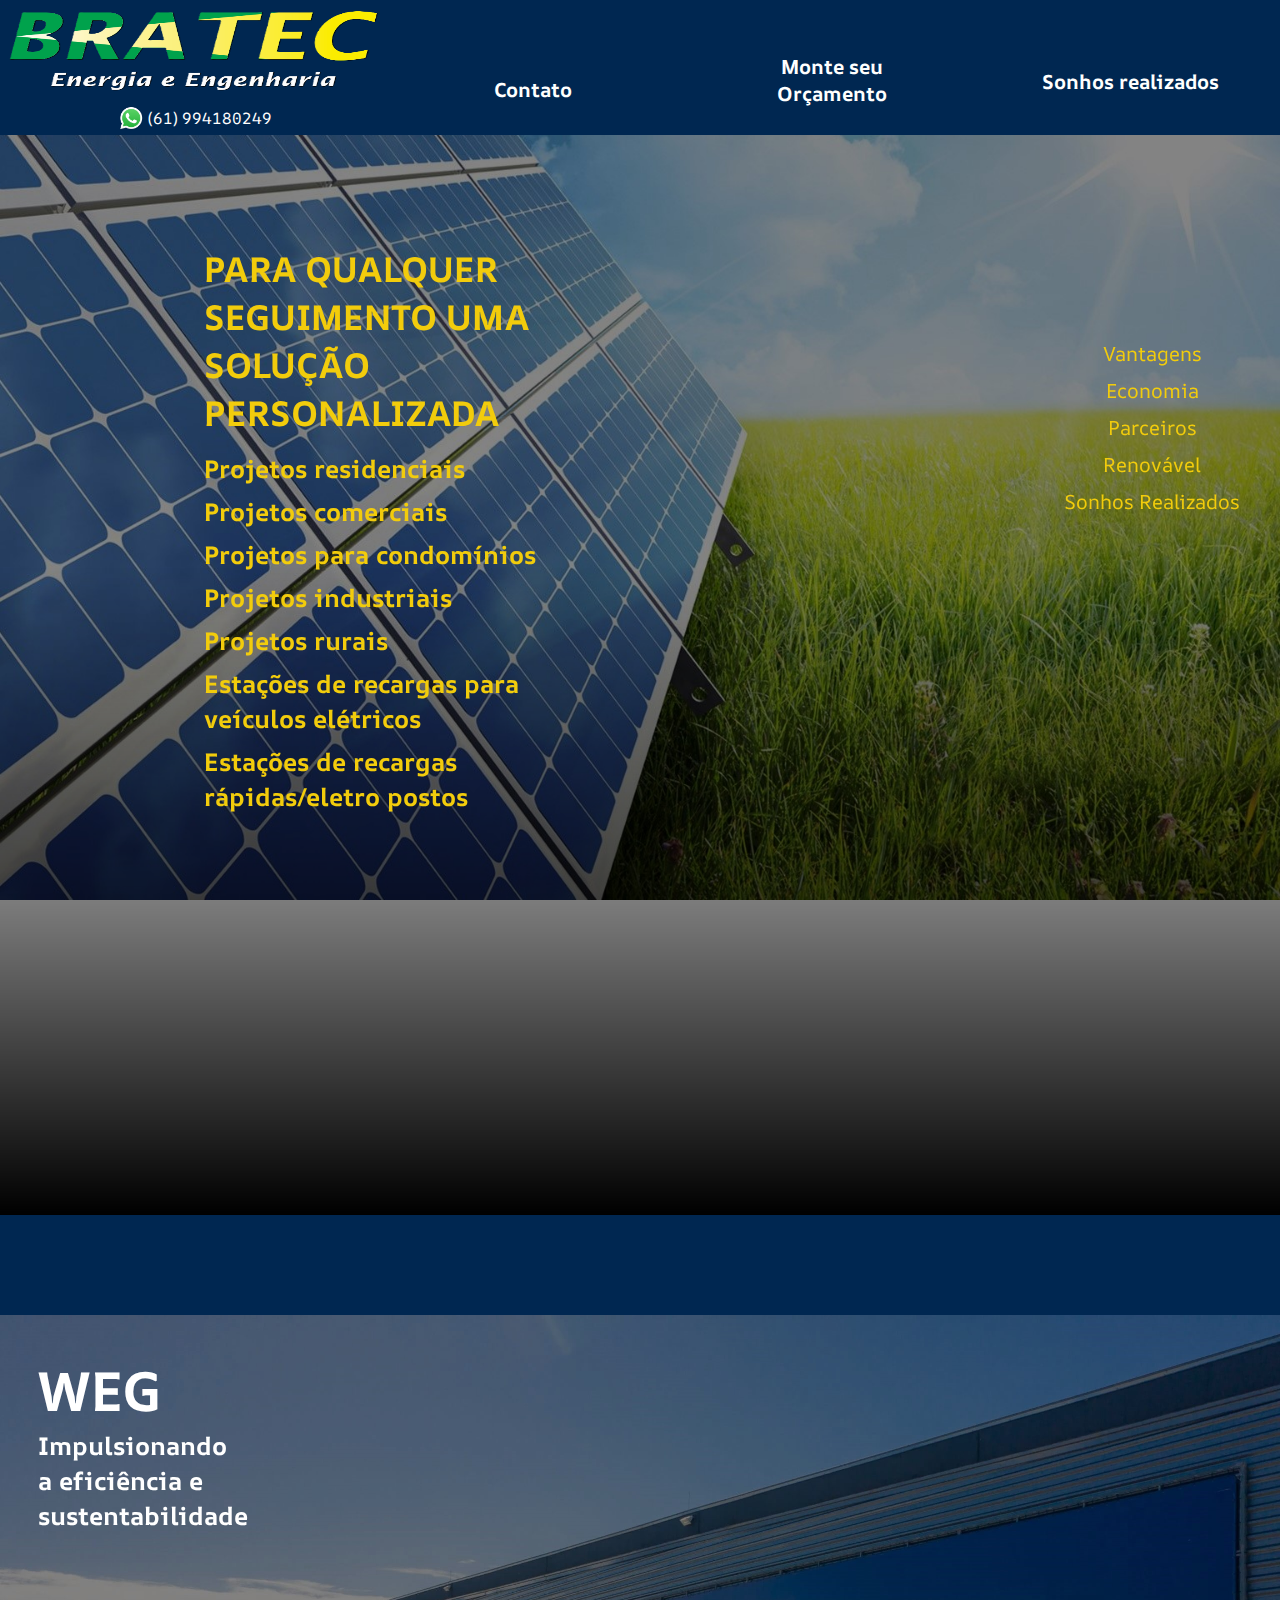
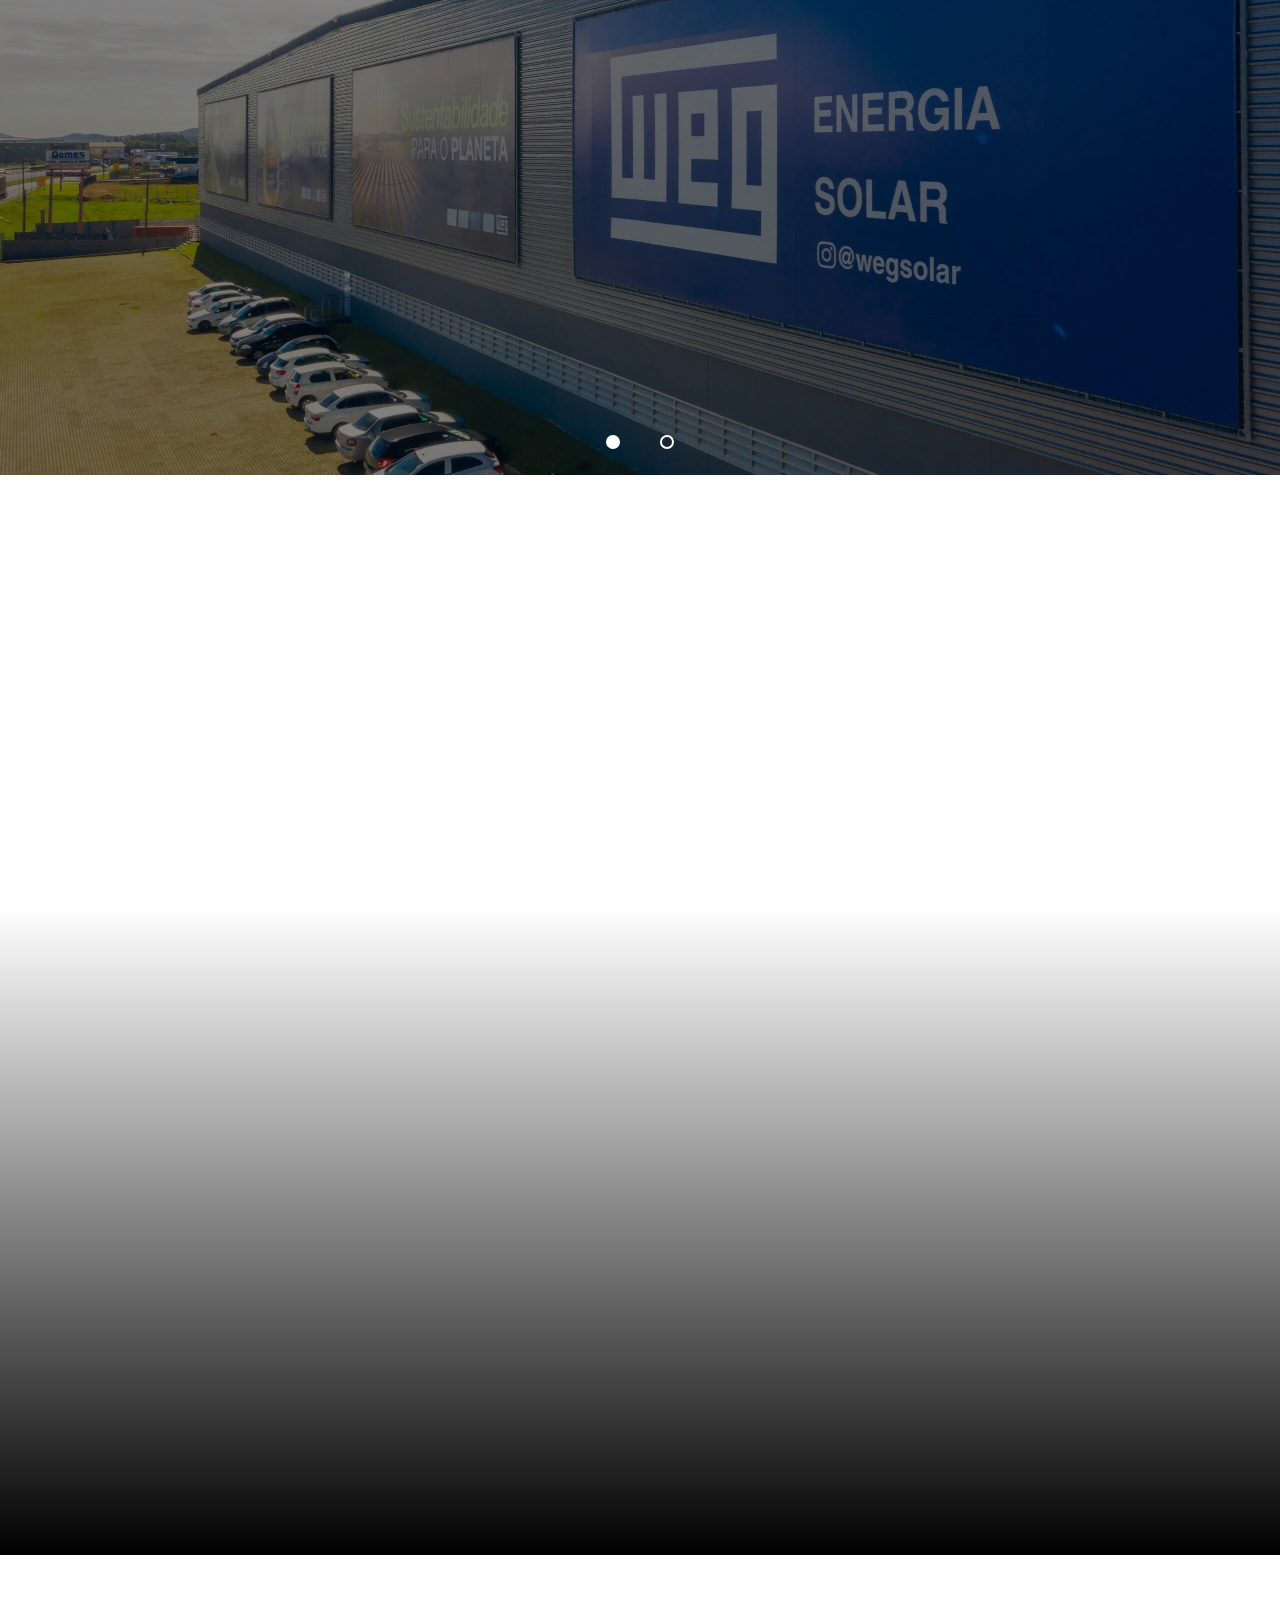
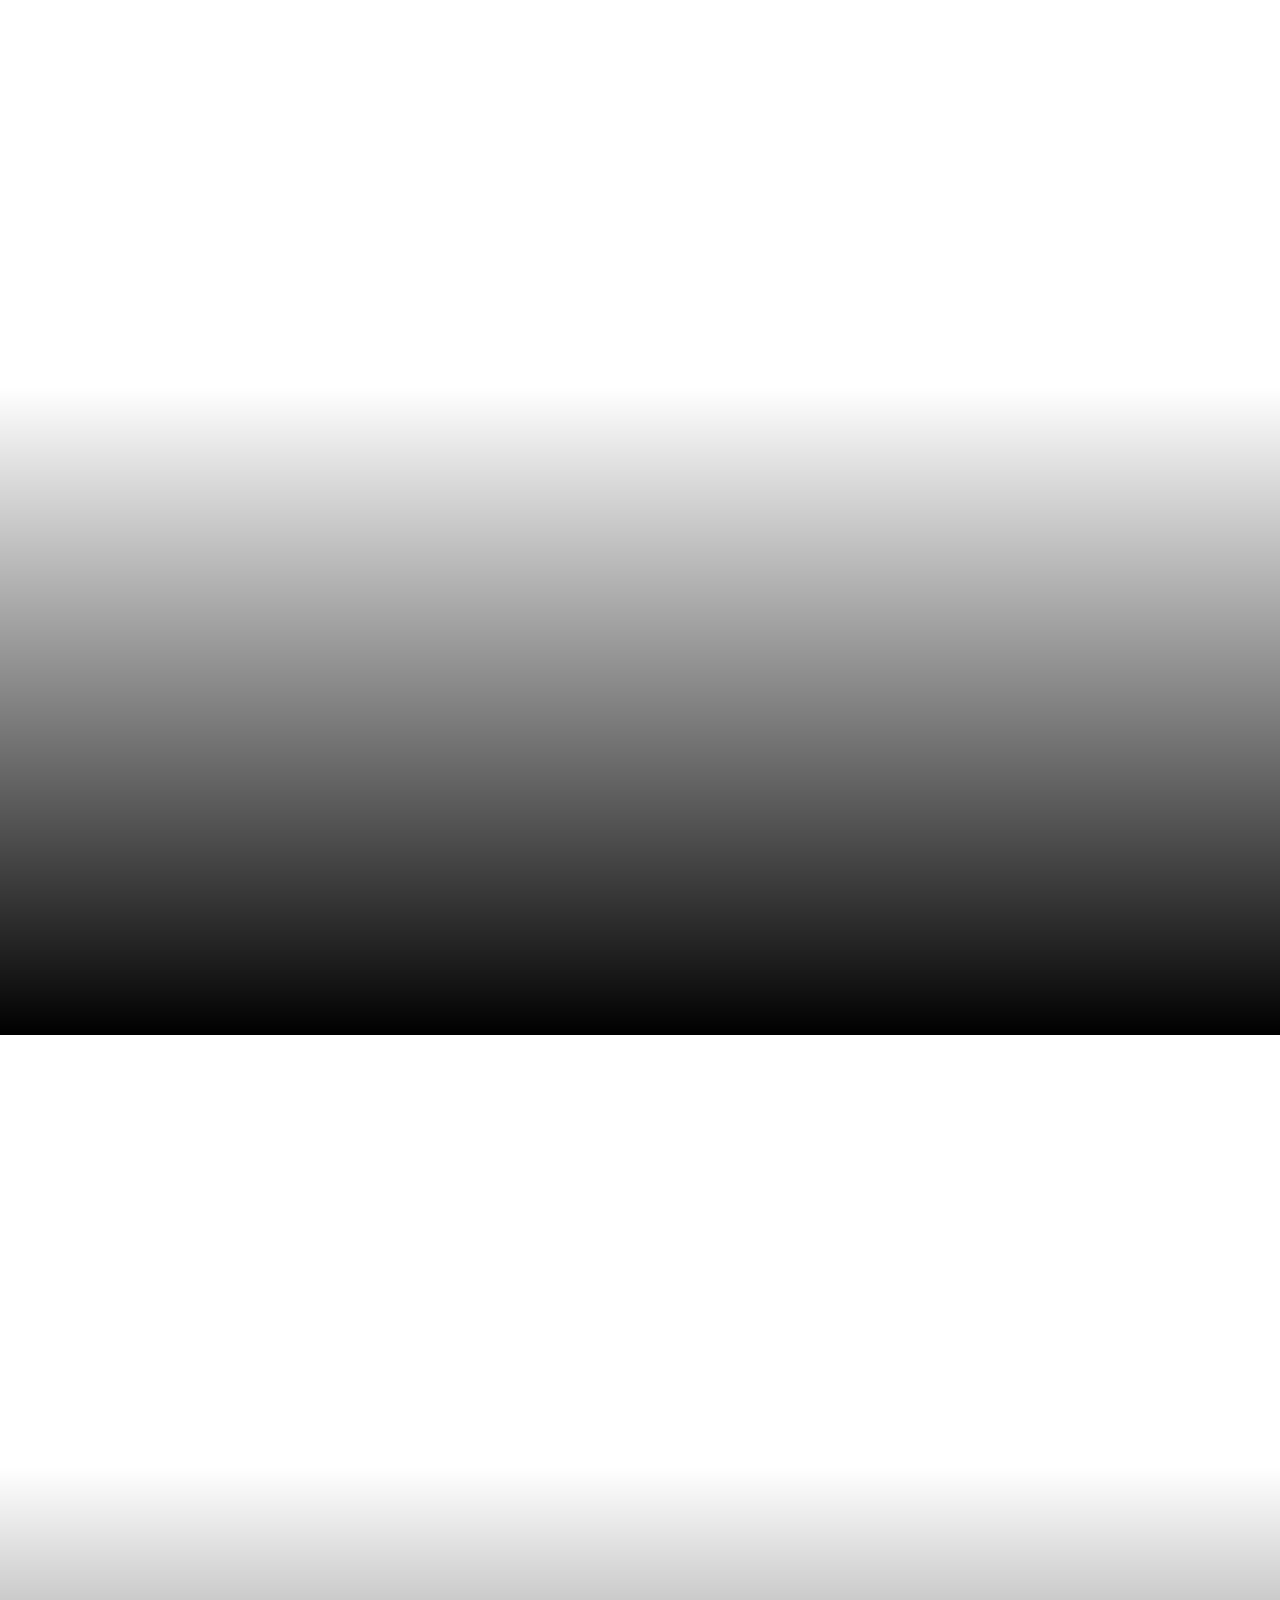
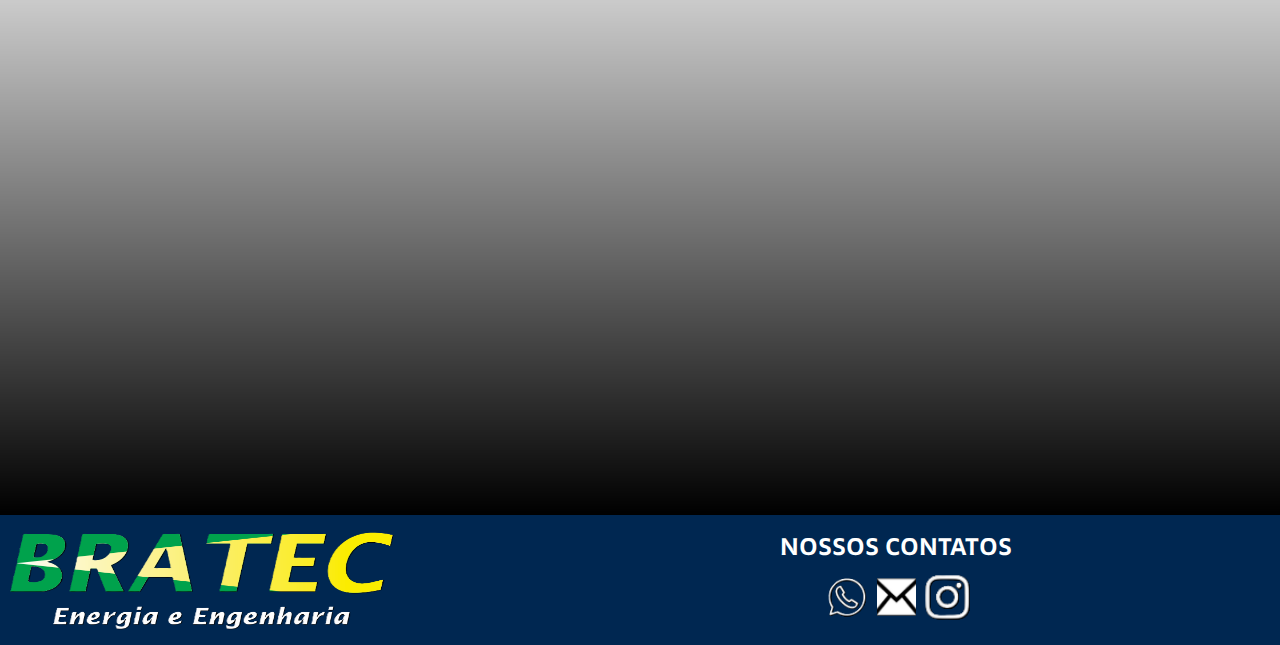
==== commit 920e7b0b: "formatando e organizando responsividade" ====
--- a/index.html
+++ b/index.html
@@ -5,14 +5,19 @@
     <meta charset="UTF-8">
     <meta name="viewport" content="width=device-width, initial-scale=1.0">
     <link rel="stylesheet" href="style.css">
+    <link rel="stylesheet" href="responsividade.css">
     <script src="script.js" defer></script>
     <title>Bratec</title>
 </head>
 
 <body>
     <header>
-        <div class="logo"><a href="index.html"><img src="images/logoBratec.png" alt=""></a><div class="telLogo">
-        <img src="images/logoWhatsappCabecalho.png" alt=""><p>(61) 994180249</p></div></div>
+        <div class="logo"><a href="index.html"><img src="images/logoBratec.png" alt=""></a>
+            <div class="telLogo">
+                <img src="images/logoWhatsappCabecalho.png" alt="">
+                <p>(61) 994180249</p>
+            </div>
+        </div>
         <nav>
             <div class="itensNav">
                 <div class="dropdown">
@@ -33,21 +38,22 @@
             </button>
             <div class="itensNav">
                 <a href="sonhosRealizados.html">
-                <h2>Sonhos realizados</h2></a>
+                    <h2>Sonhos realizados</h2>
+                </a>
             </div>
         </nav>
     </header>
     <section class="module parallax parallax-1">
         <div class="parteTitulo hidden">
             <h1>
-            PARA QUALQUER SEGUIMENTO UMA SOLUÇÃO PERSONALIZADA</h1>
+                PARA QUALQUER SEGUIMENTO UMA SOLUÇÃO PERSONALIZADA</h1>
             <h2>Projetos residenciais</h2>
-                <h2>Projetos comerciais</h2>
-                <h2>Projetos para condomínios</h2>
-                <h2>Projetos industriais</h2>
-                <h2>Projetos rurais</h2>
-                <h2>Estações de recargas para veículos elétricos</h2>
-                <h2>Estações de recargas rápidas/eletro postos</h2>
+            <h2>Projetos comerciais</h2>
+            <h2>Projetos para condomínios</h2>
+            <h2>Projetos industriais</h2>
+            <h2>Projetos rurais</h2>
+            <h2>Estações de recargas para veículos elétricos</h2>
+            <h2>Estações de recargas rápidas/eletro postos</h2>
         </div>
         <div class="linksSecaoIntroducao hidden"><a href="#secaoVantagens">Vantagens</a><a
                 href="#secaoEconomia">Economia</a><a href="#secaoParceiros">Parceiros</a><a
@@ -55,36 +61,38 @@
                 Realizados</a></div>
     </section>
     <div id="fade5" class="hide fade"></div>
-        <div id="modal5" class="hide modal">
-          <div class="modal-header">
+    <div id="modal5" class="hide modal">
+        <div class="modal-header">
             <h2>MONTE SEU ORÇAMENTO SEM COMPROMISSO</h2>
             <button id="close-modal">X</button>
-          </div>
-          <div class="modal-body">
+        </div>
+        <div class="modal-body">
             <form action="" method="get" onsubmit="openWhatsapp()">
                 <div class="inputsFormulario"><label for="input-nome"></label>
                     <input type="text" name="input-nome" id="input-nome" placeholder="*Nome:">
-                
-               <label for="input-numero"></label>
+
+                    <label for="input-numero"></label>
                     <input type="tel" name="input-numero" id="input-numero" placeholder="*Telefone:">
-                
-               <label for="input-email"></label>
+
+                    <label for="input-email"></label>
                     <input type="email" name="email" id="input-email" placeholder="*Seu e-mail:">
-                
-               <label for="input-cidade"></label>
+
+                    <label for="input-cidade"></label>
                     <input type="text" name="input-cidade" id="input-cidade" placeholder="*Cidade e estado:">
-                
-               <label for="input-valorConta"></label>
-                    <input type="number" name="input-valorConta" id="input-valorConta" placeholder="*Valor da última conta (R$):">
+
+                    <label for="input-valorConta"></label>
+                    <input type="number" name="input-valorConta" id="input-valorConta"
+                        placeholder="*Valor da última conta (R$):">
                     <label for="input-mensagem"></label>
-                    <textarea name="input-mensagem" class="input-mensagem" id="" cols="25" rows="10" placeholder="*Mensagem"></textarea>
+                    <textarea name="input-mensagem" class="input-mensagem" id="" cols="25" rows="10"
+                        placeholder="*Mensagem"></textarea>
                 </div>
-                <div class="botoesInputs"> 
+                <div class="botoesInputs">
                     <input type="submit" value="Enviar" id="botao-envia">
                 </div>
             </form>
-          </div>
         </div>
+    </div>
     <section class="tituloParceiros">
         <h1 class="hidden">NOSSOS PARCEIROS</h1>
     </section>
@@ -139,7 +147,11 @@
     <section class="module parallax parallax-1" id="secaoVantagens">
         <div class="textoSecaoConteudo hidden">
             <h2>Vantagens do Sistema Fotovoltaico</h2>
-            <p>- Não polui;<br>- Traz a liberdade no uso dos equipamentos para seu conforto e de sua família;<br>- Economia segura, livre dos aumentos de tarifas da consessionária de energia;<br>- Exelente garantia nos produtos Iitelbras/WEG;<br>- Fácil manutenção;<br>- Diminuição da energia reativa injetada na rede da concessionária. Assim não gera esse tipo de multa;<br>- O sol é uma fonte de energia inesgotável;<br>- Silenciosa;<br>- Vida útil prolongada. Com eficiência comprovada de 30 anos de geração.
+            <p>- Não polui;<br>- Traz a liberdade no uso dos equipamentos para seu conforto e de sua família;<br>-
+                Economia segura, livre dos aumentos de tarifas da consessionária de energia;<br>- Exelente garantia nos
+                produtos Iitelbras/WEG;<br>- Fácil manutenção;<br>- Diminuição da energia reativa injetada na rede da
+                concessionária. Assim não gera esse tipo de multa;<br>- O sol é uma fonte de energia inesgotável;<br>-
+                Silenciosa;<br>- Vida útil prolongada. Com eficiência comprovada de 30 anos de geração.
             </p>
         </div>
         <!-- <div class="imagemSecaoConteudo"><img src="images/Energia-solar-vantagens-e-desvantagens.jpg" alt=""></div> -->
--- a/style.css
+++ b/style.css
@@ -4,22 +4,25 @@
     box-sizing: border-box;
     margin: 0;
     padding: 0;
+    font-family: var(--fontePadrao);
 }
 
 :root {
     --fontePadrao: 'AR One Sans', sans-serif;
-}
-
+    --azulPadrao: #002751;
+}
+
+/* 
 body {
-    /* background-color: #000000; */
+    /* background-color: #000000;
     color: white;
     z-index: 1;
 }
-
+ */
 header {
     width: 100%;
     display: flex;
-    background-color: #002751;
+    background-color: var(--azulPadrao);
     /*margin-bottom: 20px;*/
     position: sticky;
     top: 0;
@@ -33,23 +36,27 @@
     flex-direction: column;
 }
 
-.logo > a > img {
+.logo>a>img {
     width: 100%;
     height: 90px;
 }
-.telLogo{
-display: flex;
-justify-content: center;
-align-items: center;
-width: 100%;
-font-family: var(--fontePadrao);
-}
-.telLogo > img{
+
+.telLogo {
+    display: flex;
+    justify-content: center;
+    align-items: center;
+    width: 100%;
+    font-family: var(--fontePadrao);
+    color: white;
+}
+
+.telLogo>img {
     width: 35px;
 }
+
 nav {
     width: 70%;
-    background-color: #002751;
+    background-color: var(--azulPadrao);
     margin-top: 50px;
     height: 60px;
     display: flex;
@@ -58,7 +65,7 @@
 
 .itensNav {
     height: 60px;
-    background-color: #002751;
+    background-color: var(--azulPadrao);
     color: white;
     width: 23%;
     text-align: center;
@@ -69,11 +76,12 @@
     cursor: pointer;
 }
 
-.itensNav > a {
+.itensNav>a {
     text-decoration: none;
     color: white;
 }
-.itensNav > a > h2{
+
+.itensNav>a>h2 {
     font-size: 20px;
     padding-top: 18px;
 }
@@ -121,7 +129,7 @@
 
 .tituloParceiros {
     width: 100%;
-    background-color: #002751;
+    background-color: var(--azulPadrao);
     color: white;
     height: 100px;
     text-align: center;
@@ -135,7 +143,9 @@
 }
 
 .slider {
-    margin:/*50px*/ auto;
+    margin:
+        /*50px*/
+        auto;
     width: 100%;
     height: 760px;
     overflow: hidden;
@@ -163,7 +173,7 @@
 
 /* Dropdown Button */
 .dropbtn {
-    background-color: #002751;
+    background-color: var(--azulPadrao);
     color: white;
     padding: 16px;
     font-size: 20px;
@@ -230,7 +240,7 @@
 
 /* Change the background color of the dropdown button when the dropdown content is shown */
 .dropdown:hover .dropbtn {
-    background-color: #000;
+    background-color: var(--azulPadrao);
 }
 
 .ImagensCabecalhoLinks {
@@ -320,7 +330,7 @@
     min-height: 100px;
     font-family: var(--fontePadrao);
     color: white;
-    margin:  auto;
+    margin: auto;
     z-index: 9;
 }
 
@@ -360,7 +370,7 @@
     min-height: 120px;
     display: flex;
     flex-wrap: wrap;
-    background-color: #002751;
+    background-color: var(--azulPadrao);
     font-family: var(--fontePadrao);
 }
 
@@ -480,12 +490,13 @@
 
 #open-modal {
     background-color: #007bff;
-  }
-  
-  button:hover {
+}
+
+button:hover {
     opacity: 1;
-  }    
-  #fade5{
+}
+
+#fade5 {
     position: fixed;
     top: 0;
     left: 0;
@@ -493,8 +504,10 @@
     height: 100%;
     background-color: rgba(0, 0, 0, 0.6);
     z-index: ;
-  }
-  #modal5{position: fixed;
+}
+
+#modal5 {
+    position: fixed;
     left: 50%;
     top: 50%;
     transform: translate(-50%, -50%);
@@ -512,66 +525,73 @@
     background-color: #002751;
     border: none;
     font-family: var(--fontePadrao);
-  }  
-  #fade5,
-  #modal5 {
+}
+
+#fade5,
+#modal5 {
     transition: 0.5s;
     opacity: 1;
     pointer-events: all;
-  }
-  
-  #modal5 > .modal-header {
+}
+
+#modal5>.modal-header {
     display: flex;
     justify-content: space-between;
     align-items: center;
     border-bottom: 1px solid #ccc;
     margin-bottom: 1rem;
     padding-bottom: 10px;
-  }
-  
-  #modal5 > .modal-body p {
+}
+
+#modal5>.modal-body p {
     margin-bottom: 1rem;
-  }
-  
-  #modal5.hide,
-  #fade5.hide {
+}
+
+#modal5.hide,
+#fade5.hide {
     opacity: 0;
     pointer-events: none;
-  }
-  
-  #modal5.hide {
+}
+
+#modal5.hide {
     top: 0;
-  }
-  #modal5 > .modal-header > button{
+}
+
+#modal5>.modal-header>button {
     width: 12%;
     height: 30px;
     font-size: 20px;
     border: none;
-    background-color: #002751;
-    color: white;
-  }
-  #modal5 > .modal-header > h2{
+    background-color: var(--azulPadrao);
+    color: white;
+}
+
+#modal5>.modal-header>h2 {
     width: 88%;
+    color: white;
     text-align: center;
     font-weight: bold;
     font-size: 20px;
-  }
-  .inputsFormulario{
+}
+
+.inputsFormulario {
     width: 70%;
     display: flex;
     flex-direction: column;
     margin: auto;
     font-size: 25px;
     padding: 1rem;
-  }
-  .inputsFormulario input{
+}
+
+.inputsFormulario input {
     margin: 1rem 0;
     border: none;
     font-size: 20px;
     border-radius: .25rem;
     height: 35px;
-  }
-  .input-mensagem{
+}
+
+.input-mensagem {
     height: 100px;
     vertical-align: text-top;
     text-wrap: wrap;
@@ -579,6 +599,7 @@
     font-size: 20px;
     border-radius: .25rem;
 }
+
 .botoesInputs {
     width: 100%;
     display: flex;
@@ -595,73 +616,84 @@
     width: 30%;
     height: 2rem;
 }
-#botao-envia{
+
+#botao-envia {
     color: white;
     background-color: #03A64A;
 }
-#botao-cancelar{
+
+#botao-cancelar {
     color: black;
     background-color: red;
 }
 
 #Link-orçamento {
-    background-color: #002751;
+    background-color: var(--azulPadrao);
     border: none;
 }
+
 /* SEÇÃO SONHOS REALIZADOS*/
-.secao-sonhos{
+.secao-sonhos {
     width: 100%;
     display: flex;
     justify-content: space-around;
     flex-wrap: wrap;
 
 }
-.sonhos{
-width: 40%;
-flex-direction: column;
-display: flex;
-margin-bottom: 1rem;
-padding-bottom: 1rem;
-margin-top: 3rem;
-padding-top: 1rem;
-border: none;
-border-radius: .25rem;
-background-color: white;
-color: black;
-font-family: var(--fontePadrao);
-}
-.sonhos > img{
+
+.sonhos {
+    width: 40%;
+    flex-direction: column;
+    display: flex;
+    margin-bottom: 1rem;
+    padding-bottom: 1rem;
+    margin-top: 3rem;
+    padding-top: 1rem;
+    border: none;
+    border-radius: .25rem;
+    background-color: white;
+    color: black;
+    font-family: var(--fontePadrao);
+}
+
+.sonhos>img {
     width: 60%;
     margin: 1rem auto;
     border-radius: .25rem
 }
-.sonhos > h2{
+
+.sonhos>h2 {
     text-align: center;
     font-size: 1.75rem;
     margin: 10px 0;
 }
-.sonhos > span{
+
+.sonhos>span {
     width: 90%;
     margin: auto;
     border: 1px solid black;
     border-radius: .25rem;
 }
-.sonhos > p{
+
+.sonhos>p {
     padding: 2rem;
     font-size: 20px;
 }
-.sonhos > button:hover{
+
+.sonhos>button:hover {
     transition: .5s;
     opacity: 1;
 }
-.fundo-popUp{
+
+.fundo-popUp {
     width: 100%;
     height: 100%;
     position: fixed;
     background-color: rgba(0, 0, 0, 0.6);
-    opacity: 0;    
-}
-.popUp{
+    opacity: 0;
+}
+
+.popUp {
     width: 85%;
     margin: auto;
     margin-top: 1rem;
@@ -671,963 +703,18 @@
     height: 500px;
     background-color: white;
 }
-#secaoEconomia{
+
+#secaoEconomia {
     display: flex;
     justify-content: center;
 }
-#secaoVantagens{
+
+#secaoVantagens {
     display: flex;
     justify-content: center;
 }
-#secaoRenovavel{
+
+#secaoRenovavel {
     display: flex;
     justify-content: center;
-}
-@media screen  and (max-width: 1025px){
-    .logo{
-        width: 40%;
-    }
-    .logo > a > img{
-        height: 110px;
-    }
-    .telLogo > img{
-        width: 45px;
-    }
-    .telLogo{
-        font-size: 25px;
-    }
-    nav{
-        width: 60%;
-        margin-top: 20px;
-        height: 35px;
-    }
-    .itensNav{
-        height: 35px;
-    }
-    .itensNav > a > h2{
-        font-size: 27px;
-        padding-top: 12px;
-    }
-    .itensNav > h2{
-        font-size: 27px;
-        margin-top: 10px;
-    }
-    .dropbtn{
-        font-size: 27px;
-    }
-    .dropdown-content{
-        width: 240px;
-        height: 280px;
-    }
-    .dropdown-content a{
-        font-size: 26px;
-    }
-    .ImagensCabecalhoLinks{
-        width: 50px;
-        height: 50px;
-    }
-    section.module.parallax{
-        height: 90vh !important;
-    }
-    .parteTitulo{
-        width: 300px;
-        margin-top: 70px;
-        margin-left: 100px;
-    }
-    .parteTitulo>h1{
-        font-size: 42px;
-        padding: 8px;
-    }
-    .parteTitulo>h2{
-        font-size: 32px;
-    }
-    .linksSecaoIntroducao{
-        margin-top: 150px;
-        margin-left: 30px;
-    }
-    .linksSecaoIntroducao>a{
-        text-align: center;
-        font-size: 32px;
-        padding: 3px;
-    }
-    .tituloParceiros {
-        height: 100px;
-    }
-    .tituloParceiros h1{
-        font-size: 65px;
-    }
-    .slider{
-        height: 650px;
-    }
-    .slide > img{
-        height: 100%
-    }
-    .slides{
-        height: 650px;
-    }
-    .navigation-auto{
-        margin-top: 610px;
-    }
-    .textoCarrossel h1{
-        font-size: 55px;
-    }
-    .textoCarrossel p{
-        font-size: 30px;
-    }
-    .textoCarrossel{
-        margin-top: 14%;
-        width: 280px;
-        margin-left: 18%;
-    }
-    .textoSecaoConteudo{
-        margin: auto;
-        width: 70%; 
-    }
-    .textoSecaoConteudo>h2{
-        font-size: 45px;
-    }
-    .textoSecaoConteudo>p{
-        font-size: 30px;
-        padding: 5px;
-    }
-    footer{
-        min-height: 100px;
-    }
-    .logoFooter{
-        height: 110px;
-    }
-    .logoFooter > img{
-        width: 100%;
-        height: 100px;
-    }
-    .subtituloLinks{
-        margin-bottom: 5px;
-        font-size: 20px;
-    }
-    .imagenslinksFooter>a>img {
-        height: 50px;
-        width: 50px;
-    }
-    .sonhos{
-        width: 47%;
-    }
-    .sonhos > img{
-        width: 80%;
-    }
-    .sonhos > h2{
-        font-size: 2.4rem;
-    }
-    .sonhos > p{
-        font-size: 28px;
-        padding: 1.75rem;
-    }
-    #modal5{
-        width: 70%;
-        height: 780px;
-        padding: 7px;
-    }
-    #modal5 > .modal-header > h2{
-        font-size: 25px;
-    }
-    .inputsFormulario input{
-        font-size: 28px;
-        height: 55px;
-        margin: .75rem 0;
-    }
-    .input-mensagem{
-        height: 100px;
-        padding: .75rem;
-        font-size: 28px;
-    }
-    .botoesInputs input{
-        font-size: 28px;
-        height: 3rem;
-    }
-}
-@media screen and (max-width: 769px){
-     .logo{
-        width: 40%;
-     }
-    .logo > a > img{
-        height: 100px;
-        width: 100%;
-    }
-    .telLogo > img{
-        width: 25px;
-    }
-    nav{
-        margin-top: 8px;
-        width: 60%;
-        height: 45px;
-    }
-    .itensNav{
-        height: 35px;
-    }
-    .itensNav > a > h2{
-        font-size: 22px;
-        padding-top: 12px;
-    }
-    .itensNav > h2{
-        font-size: 22px;
-        margin-top: 10px;
-    }
-    .dropbtn{
-        font-size: 22px;
-    }
-
-    section.module.parallax{
-        height: 85vh !important;
-    }
-    .parteTitulo{
-        margin-top: 60px;
-        margin-left: 70px;
-    }
-    .parteTitulo>h1{
-        font-size: 30px;
-        padding: 8px;
-    }
-    .parteTitulo>h2{
-        font-size: 24px;
-        padding: 8px;
-    }
-    .linksSecaoIntroducao{
-        margin-top: 120px;
-        margin-right: 30px;
-    }
-    .linksSecaoIntroducao>a{
-        font-size: 24px;
-        padding: 10px;
-        text-align: center;
-    }
-    .tituloParceiros {
-        height: 80px;
-    }
-    .tituloParceiros h1{
-        font-size: 55px;
-    }
-    .slider{
-        height: 500px;
-    }
-    .slide > img{
-        height: 100%;
-    }
-    .slides{
-        height: 500px;
-    }
-    .navigation-auto{
-        margin-top: 460px;
-    }
-    .textoCarrossel{
-        width: 250px;
-        margin-left: 20%;
-        margin-top: 12%;
-    }
-    .textoCarrossel h1{
-        font-size: 40px;
-    }
-    .textoCarrossel p{
-        font-size: 24px;
-    }
-    .textoSecaoConteudo{
-        margin: auto; 
-        width: 70% ;
-    }
-    .textoSecaoConteudo>h2{
-        font-size: 34px;
-    }
-    .textoSecaoConteudo>p{
-        font-size: 24px;
-        padding: 3.5px;
-    }
-    footer{
-        min-height: 80px;
-    }
-    .logoFooter{
-        height: 95px;
-    }
-    .logoFooter > img{
-        width: 100%;
-        height: 85px;
-    }
-    .subtituloLinks{
-        margin-bottom: 5px;
-        font-size: 16px;
-    }
-    .imagenslinksFooter>a>img {
-        height: 45px;
-        width: 45px;
-    }
-    .sonhos{
-        width: 47%;
-    }
-    .sonhos > img{
-        width: 80%;
-    }
-    .sonhos > h2{
-        font-size: 1.90rem;
-    }
-    .sonhos > p{
-        font-size: 24px;
-        padding: 1.15rem;
-    }
-    #modal5{
-        width: 70%;
-        height: 700px;
-        padding: 7px;
-    }
-    #modal5 > .modal-header > h2{
-        font-size: 22px;
-    }
-    .inputsFormulario input{
-        font-size: 20px;
-        height: 45px;
-        margin: .75rem 0;
-        padding: .75rem;
-    }
-    .input-mensagem{
-        height: 100px;
-        padding: .75rem;
-        font-size: 20px;
-    }
-    .botoesInputs input{
-        font-size: 20px;
-        height: 2.5rem;
-    }
-}
-@media screen and (max-width: 431px) {
-    header{
-        flex-direction: column;
-    }
-    .logo{
-        width: 100%;
-        flex-direction: row;
-        margin: auto;
-    }
-    .logo > a > img{
-        height: 80px;
-        width: 100%;
-    }
-    .telLogo > img{
-        width: 20px;
-    }
-    .telLogo{
-        font-size: 18px;
-        width: 50%;
-  }
-  nav{
-    margin-top: 2px;
-    height: 65px;
-    background-color: #002751;
-    z-index: 18;
-    width: 100%;
-}
-.itensNav{
-    height: 15px;
-}
-.itensNav > a > h2{
-    font-size: 18px;
-    padding-top: 5px;
-}
-.itensNav > h2{
-    font-size: 18px;
-    margin-top: 5px;
-}
-.dropbtn{
-    font-size: 18px;
-    padding: 5px;
-}
-.dropdown-content{
-    width: 200px;
-    height: 220px;
-}
-.dropdown-content a{
-    font-size: 22px;
-}
-.ImagensCabecalhoLinks{
-    width: 40px;
-    height: 40px;
-}
-section.module.parallax{
-    height: 80vh !important;
-}
-.parteTitulo{
-    width: 45%;
-    margin-top: 30px;
-    margin-left: 5%;
-}
-.parteTitulo>h1{
-    font-size: 22px;
-    padding: 6px;
-}
-.parteTitulo>h2{
-    font-size: 18px;
-}
-.linksSecaoIntroducao{
-    margin-top: 70px;
-    margin-right: 20px;
-}
-.linksSecaoIntroducao>a{
-    text-align: center;
-    font-size: 18px;
-    padding: 10px;
-}
-.tituloParceiros {
-    height: 60px;
-}
-.tituloParceiros h1{
-    font-size: 38px;
-}
-.slider{
-    height: 350px;
-}
-.slides{
-    height: 350px;
-}
-.slide > img{
-    height: 100%;
-}
-.navigation-auto{
-    margin-top: 310px;
-}
-.textoCarrossel{
-    margin-left: 30%;
-    margin-top: 16%;
-}
-.textoCarrossel h1{
-    font-size: 32px;
-}
-.textoCarrossel p{
-    font-size: 20px;
-}
-.textoSecaoConteudo{
-    margin: auto; 
-    width: 90%;
-}
-.textoSecaoConteudo>h2{
-    font-size: 28px;
-    padding: 1.5px;
-}
-.textoSecaoConteudo>p{
-    font-size: 20px;
-    padding: 1.5px;
-}
-footer{
-    min-height: 70px;
-}
-.logoFooter{
-    width: 60%;
-    height: 80px;
-    justify-content: center;
-}
-.logoFooter > img{
-    width: 100%;
-    height: 80px;
-}
-.subtituloLinks{
-    margin-bottom: 4px;
-    margin-top: 8px;
-    font-size: 12px;
-}
-.imagenslinksFooter>a>img {
-    height: 35px;
-    width: 35px;
-}
-.sonhos{
-    width: 90%;
-    margin: 30px auto;
-}
-.sonhos > img{
-    width: 80%;
-}
-.sonhos > h2{
-    font-size: 1.75rem;
-}
-.sonhos > p{
-    font-size: 22px;
-    padding: 1.15rem;
-}
-#modal5{
-    width: 90%;
-    height: 600px;
-    padding: 5px;
-}
-#modal5 > .modal-header > h2{
-    font-size: 16px;
-    padding: 4px;
-}
-.inputsFormulario{
-    width: 80%;
-}
-.inputsFormulario input{
-    font-size: 16px;
-    height: 28px;
-    margin: .50rem 0;
-    padding: .50rem;
-}
-.input-mensagem{
-    height: 90px;
-    padding: .75rem;
-    font-size: 16px;
-    margin: .50rem 0;
-}
-.botoesInputs input{
-    font-size: 16px;
-    height: 2.5rem;
-}
-}
-
-
-@media screen and (max-width: 391px){
-    .itensNav{
-        height: 15px;
-    }
-    .itensNav > a > h2{
-        font-size: 16px;
-        padding-top: 5px;
-    }
-    .itensNav > h2{
-        font-size: 16px;
-        margin-top: 5px;
-    }
-    .dropbtn{
-        font-size: 16px;
-        padding: 5px;
-    }
-    .textoCarrossel{
-        margin-left: 34%;
-        margin-top: 16%;
-    }
-    .textoCarrossel h1{
-        font-size: 30px;
-    }
-    .textoCarrossel p{
-        font-size: 20px;
-    }
-    .textoSecaoConteudo>h2{
-        font-size: 26px;
-        padding: 1.5px;
-    }
-    .textoSecaoConteudo>p{
-        font-size: 19px;
-        padding: 1.5px;
-    }
-}
-@media screen and (max-width: 376px) {
-    .tituloParceiros h1{
-        font-size: 35px;
-    }
-    .parteTitulo > h1{
-        font-size: 20px;
-        padding: 4px;
-    }
-    .parteTitulo > h2{
-        font-size: 16px;
-        padding: 4px;
-    }
-    .slider{
-        height: 330px;
-    }
-    .slides{
-        height: 330px;
-    }
-    .slide > img{
-        height: 100%;
-    }
-    .navigation-auto{
-        margin-top: 290px;
-    }
-    .textoSecaoConteudo>h2{
-        font-size: 24px;
-        padding: 1.5px;
-    }
-    .textoSecaoConteudo>p{
-        font-size: 17px;
-        padding: 1.5px;
-    }
-}
-@media screen and (max-width: 321px){
-    header{
-        display: flex;
-        flex-direction: column;
-    }
-    .logo{
-        width: 90%;
-        flex-direction: row;
-        margin: auto;
-    }
-    .logo > a > img{
-        height: 48px;
-        width: 100%;
-    }
-    .telLogo > img{
-        width: 20px;
-    }
-    .telLogo{
-        font-size: 12px;
-        width: 50%;
-    }
-    nav{
-        margin-top: 2px;
-        height: 65px;
-        background-color: #002751;
-        z-index: 18;
-        width: 100%;
-    }
-    .itensNav{
-        height: 12px;
-    }
-    .itensNav > a > h2{
-        font-size: 15px;
-        padding-top: 5px;
-    }
-    .itensNav > h2{
-        font-size: 15px;
-        margin-top: 5px;
-    }
-    .dropbtn{
-        font-size: 15px;
-        padding: 5px;
-    }
-
-    section.module.parallax{
-        height: 80vh !important;
-    }
-    .parteTitulo{
-        width: 45%;
-        margin-top: 25px;
-        margin-left: 5%;
-    }
-    .parteTitulo>h1{
-        font-size: 18px;
-        padding: 4px;
-    }
-    .parteTitulo>h2{
-        font-size: 15px;
-    }
-    .linksSecaoIntroducao{
-        margin-top: 50px;
-        margin-right: 20px;
-    }
-    .linksSecaoIntroducao>a{
-        text-align: center;
-        margin: 5px 0;
-        font-size: 14px;
-        padding: 2px;
-    }
-    .tituloParceiros {
-        height: 35px;
-    }
-    .tituloParceiros h1{
-        font-size: 25px;
-    }
-    .slider{
-        height: 180px;
-    }
-    .slides > img{
-        height: 100%
-    };
-    .slides{
-        height: 180px;
-    }
-    .navigation-auto{
-        margin-top: 160px;
-    }
-    .navigation-auto div{
-        padding: 2px;
-    }
-    .navigation-auto div:not(:last-child) {
-        margin-right: 20px;
-    }
-    .textoCarrossel{
-        margin-left: 32%;
-        margin-top: 10%;
-    }
-    .textoCarrossel h1{
-        font-size: 20px;
-    }
-    .textoCarrossel p{
-        font-size: 10px;
-    }
-    .textoSecaoConteudo{
-        margin: auto; 
-        width: 90%;
-    }
-    .textoSecaoConteudo>h2{
-        font-size: 24px;
-    }
-    .textoSecaoConteudo>p{
-        font-size: 14px;
-        padding: 1.5px;
-    }
-    footer{
-        min-height: 60px;
-        flex-direction: column;
-    }
-    .logoFooter{
-        width: 80%;
-        height: 70px;
-        order: 2;
-        margin: 5px auto;
-    }
-    .linksFooter{
-        width: 50%;
-        order: 1;
-        height: 50px;
-    }
-    .logoFooter > img{
-        width: 100%;
-        height: 60px;
-        margin-bottom: 5px;
-    }
-    .subtituloLinks{
-        margin-bottom: 5px;
-        margin-top: 6px;
-        font-size: 8px;
-    }
-    .imagenslinksFooter{
-        width: 80%;
-    }
-    .imagenslinksFooter>a>img {
-        height: 30px;
-        width: 30px;
-    }
-    .sonhos{
-        width: 90%;
-        margin: 30px auto;
-    }
-    .sonhos > img{
-        width: 90%;
-        margin: .5rem auto;
-    }
-    .sonhos > h2{
-        font-size: 1.15rem;
-    }
-    .sonhos > p{
-        font-size: 15px;
-        padding: .95rem;
-    }
-    #modal5{
-        width: 85%;
-        height: 400px;
-        padding: 2px;
-    }
-    #modal5 > .modal-header > h2{
-        font-size: 10px;
-    }
-    .inputsFormulario input{
-        font-size: 12px;
-        height: 16px;
-        margin: .40rem 0;
-        padding: .40rem;
-    }
-    .input-mensagem{
-        height: 60px;
-        padding: .75rem;
-        font-size: 12px;
-    }
-    .botoesInputs input{
-        font-size: 1    2px;
-        height: 1.35rem;
-    }
-}
-@media screen and (max-width: 281px){
-    header{
-        display: flex;
-        flex-direction: column;
-    }
-    .logo{
-        width: 100%;
-        flex-direction: row;
-        margin: auto;
-    }
-    .logo > a > img{
-        height: 48px;
-        width: 100%;
-    }
-    .telLogo > img{
-        width: 20px;
-    }
-    .telLogo{
-        font-size: 12px;
-        width: 50%;
-    }
-    nav{
-        margin-top: 2px;
-        height: 45px;
-        background-color: #002751;
-        z-index: 18;
-        width: 100%;
-    }
-    .itensNav{
-        height: px;
-    }
-    .itensNav > a > h2{
-        font-size: 12px;
-        padding-top: 5px;
-    }
-    .itensNav > h2{
-        font-size: 12px;
-        margin-top: 5px;
-    }
-    .dropbtn{
-        font-size: 12px;
-        padding: 5px;
-    }
-    .dropdown-content{
-        width: 180px;
-        height: 200px;
-    }
-    .dropdown-content a{
-        font-size: 20px;
-    }
-    .ImagensCabecalhoLinks{
-        width: 35px;
-        height: 35px;
-    }
-    section.module.parallax{
-        height: 70vh !important;
-    }
-    .parteTitulo{
-        width: 45%;
-        margin-top: 25px;
-        margin-left: 5%;
-    }
-    .parteTitulo>h1{
-        font-size: 16px;
-        padding: 1px;
-    }
-    .parteTitulo>h2{
-        font-size: 13px;
-        padding: 2px;
-    }
-    .linksSecaoIntroducao{
-        margin-top: 50px;
-        margin-right: 20px;
-    }
-    .linksSecaoIntroducao>a{
-        text-align: center;
-        margin: 5px 0;
-        font-size: 12px;
-        padding: 2px;
-    }
-    .tituloParceiros {
-        height: 35px;
-    }
-    .tituloParceiros h1{
-        font-size: 25px;
-    }
-    .slider{
-        height: 200px;
-    }
-    .slides > img{
-        height: 100%
-    }
-    .slides{
-        height: 200px;
-    }
-    .navigation-auto{
-        margin-top: 160px;
-    }
-    .navigation-auto div{
-        padding: 2px;
-    }
-    .navigation-auto div:not(:last-child) {
-        margin-right: 20px;
-    }
-    .textoCarrossel{
-        margin-left: 44%;
-        margin-top: 10%;
-    }
-    .textoCarrossel h1{
-        font-size: 20px;
-    }
-    .textoCarrossel p{
-        font-size: 10px;
-    }
-    .textoSecaoConteudo{
-        margin: auto; 
-        width: 90%;
-    }
-    .textoSecaoConteudo>h2{
-        font-size: 22px;
-        padding: 3px;
-    }
-    .textoSecaoConteudo>p{
-        font-size: 14px;
-        padding: 2px;
-    }
-    footer{
-        min-height: 60px;
-        flex-direction: column;
-    }
-    .logoFooter{
-        width: 80%;
-        height: 70px;
-        order: 2;
-        margin: 5px auto;
-    }
-    .linksFooter{
-        width: 50%;
-        order: 1;
-        height: 50px;
-    }
-    .logoFooter > img{
-        width: 100%;
-        height: 60px;
-        margin-bottom: 5px;
-    }
-    .subtituloLinks{
-        margin-bottom: 5px;
-        margin-top: 6px;
-        font-size: 8px;
-    }
-    .imagenslinksFooter{
-        width: 80%;
-    }
-    .imagenslinksFooter>a>img {
-        height: 30px;
-        width: 30px;
-    }
-    .sonhos{
-        width: 90%;
-        margin: 30px auto;
-    }
-    .sonhos > img{
-        width: 90%;
-        margin: .5rem auto;
-    }
-    .sonhos > h2{
-        font-size: 1.15rem;
-    }
-    .sonhos > p{
-        font-size: 15px;
-        padding: .95rem;
-    }
-    #modal5{
-        width: 85%;
-        height: 380px;
-        padding: 2px;
-    }
-    #modal5 > .modal-header > h2{
-        font-size: 10px;
-    }
-    .inputsFormulario{
-        width: 90%;
-    }
-    .inputsFormulario input{
-        font-size: 12px;
-        height: 16px;
-        margin: .40rem 0;
-        padding: .40rem;
-    }
-    .input-mensagem{
-        height: 60px;
-        padding: .75rem;
-        font-size: 12px;
-    }
-    .botoesInputs input{
-        font-size: 12px;
-        width: 70px;
-        height: 1.35rem;
-    }
 }--- a/responsividade.css
+++ b/responsividade.css
@@ -0,0 +1,1276 @@
+@import url(style.css);
+@import url(sonhosRealizados.css);
+
+@media screen and (max-width: 1025px) {
+    .logo {
+        width: 40%;
+    }
+
+    .logo>a>img {
+        height: 110px;
+    }
+
+    .telLogo>img {
+        width: 45px;
+    }
+
+    .telLogo {
+        font-size: 25px;
+    }
+
+    nav {
+        width: 60%;
+        margin-top: 20px;
+        height: 35px;
+    }
+
+    .itensNav {
+        height: 35px;
+    }
+
+    .itensNav>a>h2 {
+        font-size: 27px;
+        padding-top: 12px;
+    }
+
+    .itensNav>h2 {
+        font-size: 27px;
+        margin-top: 10px;
+    }
+
+    .dropbtn {
+        font-size: 27px;
+    }
+
+    .dropdown-content {
+        width: 240px;
+        height: 280px;
+    }
+
+    .dropdown-content a {
+        font-size: 26px;
+    }
+
+    .ImagensCabecalhoLinks {
+        width: 50px;
+        height: 50px;
+    }
+
+    section.module.parallax {
+        height: 90vh !important;
+    }
+
+    .parteTitulo {
+        width: 300px;
+        margin-top: 70px;
+        margin-left: 100px;
+    }
+
+    .parteTitulo>h1 {
+        font-size: 42px;
+        padding: 8px;
+    }
+
+    .parteTitulo>h2 {
+        font-size: 32px;
+    }
+
+    .linksSecaoIntroducao {
+        margin-top: 150px;
+        margin-left: 30px;
+    }
+
+    .linksSecaoIntroducao>a {
+        text-align: center;
+        font-size: 32px;
+        padding: 3px;
+    }
+
+    .tituloParceiros {
+        height: 100px;
+    }
+
+    .tituloParceiros h1 {
+        font-size: 65px;
+    }
+
+    .slider {
+        height: 650px;
+    }
+
+    .slide>img {
+        height: 100%
+    }
+
+    .slides {
+        height: 650px;
+    }
+
+    .navigation-auto {
+        margin-top: 610px;
+    }
+
+    .textoCarrossel h1 {
+        font-size: 55px;
+    }
+
+    .textoCarrossel p {
+        font-size: 30px;
+    }
+
+    .textoCarrossel {
+        margin-top: 14%;
+        width: 280px;
+        margin-left: 18%;
+    }
+
+    .textoSecaoConteudo {
+        margin: auto;
+        width: 70%;
+    }
+
+    .textoSecaoConteudo>h2 {
+        font-size: 45px;
+    }
+
+    .textoSecaoConteudo>p {
+        font-size: 30px;
+        padding: 5px;
+    }
+
+    footer {
+        min-height: 100px;
+    }
+
+    .logoFooter {
+        height: 110px;
+    }
+
+    .logoFooter>img {
+        width: 100%;
+        height: 100px;
+    }
+
+    .subtituloLinks {
+        margin-bottom: 5px;
+        font-size: 20px;
+    }
+
+    .imagenslinksFooter>a>img {
+        height: 50px;
+        width: 50px;
+    }
+
+    .sonhos {
+        width: 47%;
+    }
+
+    .sonhos>img {
+        width: 80%;
+    }
+
+    .sonhos>h2 {
+        font-size: 2.4rem;
+    }
+
+    .sonhos>p {
+        font-size: 28px;
+        padding: 1.75rem;
+    }
+
+    #modal5 {
+        width: 70%;
+        height: 780px;
+        padding: 7px;
+    }
+
+    #modal5>.modal-header>h2 {
+        font-size: 25px;
+    }
+
+    .inputsFormulario input {
+        font-size: 28px;
+        height: 55px;
+        margin: .75rem 0;
+    }
+
+    .input-mensagem {
+        height: 100px;
+        padding: .75rem;
+        font-size: 28px;
+    }
+
+    .botoesInputs input {
+        font-size: 28px;
+        height: 3rem;
+    }
+
+    .modal {
+        width: 85%;
+        height: 800px;
+    }
+
+    .modal-header>h2 {
+        font-size: 30px;
+    }
+
+    .modal>.modal-header>button {
+        width: 120px;
+        height: 60px;
+        font-size: 24px;
+    }
+
+    .imgModal {
+        width: 75%;
+        height: 550px;
+    }
+
+    .sonhos>button {
+        width: 25%;
+        height: 60px;
+        font-size: 24px;
+    }
+}
+
+@media screen and (max-width: 769px) {
+    .logo {
+        width: 40%;
+    }
+
+    .logo>a>img {
+        height: 100px;
+        width: 100%;
+    }
+
+    .telLogo>img {
+        width: 25px;
+    }
+
+    nav {
+        margin-top: 8px;
+        width: 60%;
+        height: 45px;
+    }
+
+    .itensNav {
+        height: 35px;
+    }
+
+    .itensNav>a>h2 {
+        font-size: 22px;
+        padding-top: 12px;
+    }
+
+    .itensNav>h2 {
+        font-size: 22px;
+        margin-top: 10px;
+    }
+
+    .dropbtn {
+        font-size: 22px;
+    }
+
+    section.module.parallax {
+        height: 85vh !important;
+    }
+
+    .parteTitulo {
+        margin-top: 60px;
+        margin-left: 70px;
+    }
+
+    .parteTitulo>h1 {
+        font-size: 30px;
+        padding: 8px;
+    }
+
+    .parteTitulo>h2 {
+        font-size: 24px;
+        padding: 8px;
+    }
+
+    .linksSecaoIntroducao {
+        margin-top: 120px;
+        margin-right: 30px;
+    }
+
+    .linksSecaoIntroducao>a {
+        font-size: 24px;
+        padding: 10px;
+        text-align: center;
+    }
+
+    .tituloParceiros {
+        height: 80px;
+    }
+
+    .tituloParceiros h1 {
+        font-size: 55px;
+    }
+
+    .slider {
+        height: 500px;
+    }
+
+    .slide>img {
+        height: 100%;
+    }
+
+    .slides {
+        height: 500px;
+    }
+
+    .navigation-auto {
+        margin-top: 460px;
+    }
+
+    .textoCarrossel {
+        width: 250px;
+        margin-left: 20%;
+        margin-top: 12%;
+    }
+
+    .textoCarrossel h1 {
+        font-size: 40px;
+    }
+
+    .textoCarrossel p {
+        font-size: 24px;
+    }
+
+    .textoSecaoConteudo {
+        margin: auto;
+        width: 70%;
+    }
+
+    .textoSecaoConteudo>h2 {
+        font-size: 34px;
+    }
+
+    .textoSecaoConteudo>p {
+        font-size: 24px;
+        padding: 3.5px;
+    }
+
+    footer {
+        min-height: 80px;
+    }
+
+    .logoFooter {
+        height: 95px;
+    }
+
+    .logoFooter>img {
+        width: 100%;
+        height: 85px;
+    }
+
+    .subtituloLinks {
+        margin-bottom: 5px;
+        font-size: 16px;
+    }
+
+    .imagenslinksFooter>a>img {
+        height: 45px;
+        width: 45px;
+    }
+
+    .sonhos {
+        width: 47%;
+    }
+
+    .sonhos>img {
+        width: 80%;
+    }
+
+    .sonhos>h2 {
+        font-size: 1.90rem;
+    }
+
+    .sonhos>p {
+        font-size: 24px;
+        padding: 1.15rem;
+    }
+
+    #modal5 {
+        width: 70%;
+        height: 700px;
+        padding: 7px;
+    }
+
+    #modal5>.modal-header>h2 {
+        font-size: 22px;
+    }
+
+    .inputsFormulario input {
+        font-size: 20px;
+        height: 45px;
+        margin: .75rem 0;
+        padding: .75rem;
+    }
+
+    .input-mensagem {
+        height: 100px;
+        padding: .75rem;
+        font-size: 20px;
+    }
+
+    .botoesInputs input {
+        font-size: 20px;
+        height: 2.5rem;
+    }
+
+    .imgModal {
+        width: 78%;
+        height: 550px;
+    }
+}
+
+@media screen and (max-width: 431px) {
+    header {
+        flex-direction: column;
+    }
+
+    .logo {
+        width: 100%;
+        flex-direction: row;
+        margin: auto;
+    }
+
+    .logo>a>img {
+        height: 80px;
+        width: 100%;
+    }
+
+    .telLogo>img {
+        width: 20px;
+    }
+
+    .telLogo {
+        font-size: 18px;
+        width: 50%;
+    }
+
+    nav {
+        margin-top: 2px;
+        height: 65px;
+        z-index: 18;
+        width: 100%;
+    }
+
+    .itensNav {
+        height: 15px;
+    }
+
+    .itensNav>a>h2 {
+        font-size: 18px;
+        padding-top: 5px;
+    }
+
+    .itensNav>h2 {
+        font-size: 18px;
+        margin-top: 5px;
+    }
+
+    .dropbtn {
+        font-size: 18px;
+        padding: 5px;
+    }
+
+    .dropdown-content {
+        width: 200px;
+        height: 220px;
+    }
+
+    .dropdown-content a {
+        font-size: 22px;
+    }
+
+    .ImagensCabecalhoLinks {
+        width: 40px;
+        height: 40px;
+    }
+
+    section.module.parallax {
+        height: 80vh !important;
+    }
+
+    .parteTitulo {
+        width: 45%;
+        margin-top: 30px;
+        margin-left: 5%;
+    }
+
+    .parteTitulo>h1 {
+        font-size: 22px;
+        padding: 6px;
+    }
+
+    .parteTitulo>h2 {
+        font-size: 18px;
+    }
+
+    .linksSecaoIntroducao {
+        margin-top: 70px;
+        margin-right: 20px;
+    }
+
+    .linksSecaoIntroducao>a {
+        text-align: center;
+        font-size: 18px;
+        padding: 10px;
+    }
+
+    .tituloParceiros {
+        height: 60px;
+    }
+
+    .tituloParceiros h1 {
+        font-size: 38px;
+    }
+
+    .slider {
+        height: 350px;
+    }
+
+    .slides {
+        height: 350px;
+    }
+
+    .slide>img {
+        height: 100%;
+    }
+
+    .navigation-auto {
+        margin-top: 310px;
+    }
+
+    .textoCarrossel {
+        margin-left: 30%;
+        margin-top: 16%;
+    }
+
+    .textoCarrossel h1 {
+        font-size: 32px;
+    }
+
+    .textoCarrossel p {
+        font-size: 20px;
+    }
+
+    .textoSecaoConteudo {
+        margin: auto;
+        width: 90%;
+    }
+
+    .textoSecaoConteudo>h2 {
+        font-size: 28px;
+        padding: 1.5px;
+    }
+
+    .textoSecaoConteudo>p {
+        font-size: 20px;
+        padding: 1.5px;
+    }
+
+    footer {
+        min-height: 70px;
+    }
+
+    .logoFooter {
+        width: 60%;
+        height: 80px;
+        justify-content: center;
+    }
+
+    .logoFooter>img {
+        width: 100%;
+        height: 80px;
+    }
+
+    .subtituloLinks {
+        margin-bottom: 4px;
+        margin-top: 8px;
+        font-size: 12px;
+    }
+
+    .imagenslinksFooter>a>img {
+        height: 35px;
+        width: 35px;
+    }
+
+    .sonhos {
+        width: 90%;
+        margin: 30px auto;
+    }
+
+    .sonhos>img {
+        width: 80%;
+    }
+
+    .sonhos>h2 {
+        font-size: 1.75rem;
+    }
+
+    .sonhos>p {
+        font-size: 22px;
+        padding: 1.15rem;
+    }
+
+    #modal5 {
+        width: 90%;
+        height: 600px;
+        padding: 5px;
+    }
+
+    #modal5>.modal-header>h2 {
+        font-size: 16px;
+        padding: 4px;
+    }
+
+    .inputsFormulario {
+        width: 80%;
+    }
+
+    .inputsFormulario input {
+        font-size: 16px;
+        height: 28px;
+        margin: .50rem 0;
+        padding: .50rem;
+    }
+
+    .input-mensagem {
+        height: 90px;
+        padding: .75rem;
+        font-size: 16px;
+        margin: .50rem 0;
+    }
+
+    .botoesInputs input {
+        font-size: 16px;
+        height: 2.5rem;
+    }
+
+    .sonhos>button {
+        width: 25%;
+        height: 50px;
+        font-size: 22px;
+    }
+
+    .modal-header>h2 {
+        font-size: 27px;
+    }
+
+    .modal>.modal-header>button {
+        width: 140px;
+        height: 50px;
+        font-size: 22px;
+    }
+
+    .imgModal {
+        width: 90%;
+        height: 320px;
+    }
+}
+
+@media screen and (max-width: 391px) {
+    .itensNav {
+        height: 15px;
+    }
+
+    .itensNav>a>h2 {
+        font-size: 16px;
+        padding-top: 5px;
+    }
+
+    .itensNav>h2 {
+        font-size: 16px;
+        margin-top: 5px;
+    }
+
+    .dropbtn {
+        font-size: 16px;
+        padding: 5px;
+    }
+
+    .textoCarrossel {
+        margin-left: 34%;
+        margin-top: 16%;
+    }
+
+    .textoCarrossel h1 {
+        font-size: 30px;
+    }
+
+    .textoCarrossel p {
+        font-size: 20px;
+    }
+
+    .textoSecaoConteudo>h2 {
+        font-size: 26px;
+        padding: 1.5px;
+    }
+
+    .textoSecaoConteudo>p {
+        font-size: 19px;
+        padding: 1.5px;
+    }
+}
+
+@media screen and (max-width: 376px) {
+    .tituloParceiros h1 {
+        font-size: 35px;
+    }
+
+    .parteTitulo>h1 {
+        font-size: 20px;
+        padding: 4px;
+    }
+
+    .parteTitulo>h2 {
+        font-size: 16px;
+        padding: 4px;
+    }
+
+    .slider {
+        height: 330px;
+    }
+
+    .slides {
+        height: 330px;
+    }
+
+    .slide>img {
+        height: 100%;
+    }
+
+    .navigation-auto {
+        margin-top: 290px;
+    }
+
+    .textoSecaoConteudo>h2 {
+        font-size: 24px;
+        padding: 1.5px;
+    }
+
+    .textoSecaoConteudo>p {
+        font-size: 17px;
+        padding: 1.5px;
+    }
+
+    .modal {
+        width: 90%;
+        height: 600px;
+    }
+
+    .modal-header>h2 {
+        font-size: 24px;
+    }
+}
+
+@media screen and (max-width: 321px) {
+    header {
+        display: flex;
+        flex-direction: column;
+    }
+
+    .logo {
+        width: 90%;
+        flex-direction: row;
+        margin: auto;
+    }
+
+    .logo>a>img {
+        height: 48px;
+        width: 100%;
+    }
+
+    .telLogo>img {
+        width: 20px;
+    }
+
+    .telLogo {
+        font-size: 12px;
+        width: 50%;
+    }
+
+    nav {
+        margin-top: 2px;
+        height: 65px;
+
+        z-index: 18;
+        width: 100%;
+    }
+
+    .itensNav {
+        height: 12px;
+    }
+
+    .itensNav>a>h2 {
+        font-size: 15px;
+        padding-top: 5px;
+    }
+
+    .itensNav>h2 {
+        font-size: 15px;
+        margin-top: 5px;
+    }
+
+    .dropbtn {
+        font-size: 15px;
+        padding: 5px;
+    }
+
+    section.module.parallax {
+        height: 80vh !important;
+    }
+
+    .parteTitulo {
+        width: 45%;
+        margin-top: 25px;
+        margin-left: 5%;
+    }
+
+    .parteTitulo>h1 {
+        font-size: 18px;
+        padding: 4px;
+    }
+
+    .parteTitulo>h2 {
+        font-size: 15px;
+    }
+
+    .linksSecaoIntroducao {
+        margin-top: 50px;
+        margin-right: 20px;
+    }
+
+    .linksSecaoIntroducao>a {
+        text-align: center;
+        margin: 5px 0;
+        font-size: 14px;
+        padding: 2px;
+    }
+
+    .tituloParceiros {
+        height: 35px;
+    }
+
+    .tituloParceiros h1 {
+        font-size: 25px;
+    }
+
+    .slider {
+        height: 180px;
+    }
+
+    .slides>img {
+        height: 100%
+    }
+
+    ;
+
+    .slides {
+        height: 180px;
+    }
+
+    .navigation-auto {
+        margin-top: 160px;
+    }
+
+    .navigation-auto div {
+        padding: 2px;
+    }
+
+    .navigation-auto div:not(:last-child) {
+        margin-right: 20px;
+    }
+
+    .textoCarrossel {
+        margin-left: 32%;
+        margin-top: 10%;
+    }
+
+    .textoCarrossel h1 {
+        font-size: 20px;
+    }
+
+    .textoCarrossel p {
+        font-size: 10px;
+    }
+
+    .textoSecaoConteudo {
+        margin: auto;
+        width: 90%;
+    }
+
+    .textoSecaoConteudo>h2 {
+        font-size: 24px;
+    }
+
+    .textoSecaoConteudo>p {
+        font-size: 14px;
+        padding: 1.5px;
+    }
+
+    footer {
+        min-height: 60px;
+        flex-direction: column;
+    }
+
+    .logoFooter {
+        width: 80%;
+        height: 70px;
+        order: 2;
+        margin: 5px auto;
+    }
+
+    .linksFooter {
+        width: 50%;
+        order: 1;
+        height: 50px;
+    }
+
+    .logoFooter>img {
+        width: 100%;
+        height: 60px;
+        margin-bottom: 5px;
+    }
+
+    .subtituloLinks {
+        margin-bottom: 5px;
+        margin-top: 6px;
+        font-size: 8px;
+    }
+
+    .imagenslinksFooter {
+        width: 80%;
+    }
+
+    .imagenslinksFooter>a>img {
+        height: 30px;
+        width: 30px;
+    }
+
+    .sonhos {
+        width: 90%;
+        margin: 30px auto;
+    }
+
+    .sonhos>img {
+        width: 90%;
+        margin: .5rem auto;
+    }
+
+    .sonhos>h2 {
+        font-size: 1.15rem;
+    }
+
+    .sonhos>p {
+        font-size: 15px;
+        padding: .95rem;
+    }
+
+    #modal5 {
+        width: 85%;
+        height: 400px;
+        padding: 2px;
+    }
+
+    #modal5>.modal-header>h2 {
+        font-size: 10px;
+    }
+
+    .inputsFormulario input {
+        font-size: 12px;
+        height: 16px;
+        margin: .40rem 0;
+        padding: .40rem;
+    }
+
+    .input-mensagem {
+        height: 60px;
+        padding: .75rem;
+        font-size: 12px;
+    }
+
+    .botoesInputs input {
+        font-size: 1 2px;
+        height: 1.35rem;
+    }
+}
+
+@media screen and (max-width: 281px) {
+    header {
+        display: flex;
+        flex-direction: column;
+    }
+
+    .logo {
+        width: 100%;
+        flex-direction: row;
+        margin: auto;
+    }
+
+    .logo>a>img {
+        height: 48px;
+        width: 100%;
+    }
+
+    .telLogo>img {
+        width: 20px;
+    }
+
+    .telLogo {
+        font-size: 12px;
+        width: 50%;
+    }
+
+    nav {
+        margin-top: 2px;
+        height: 45px;
+        z-index: 18;
+        width: 100%;
+    }
+
+    .itensNav {
+        height: px;
+    }
+
+    .itensNav>a>h2 {
+        font-size: 12px;
+        padding-top: 5px;
+    }
+
+    .itensNav>h2 {
+        font-size: 12px;
+        margin-top: 5px;
+    }
+
+    .dropbtn {
+        font-size: 12px;
+        padding: 5px;
+    }
+
+    .dropdown-content {
+        width: 180px;
+        height: 200px;
+    }
+
+    .dropdown-content a {
+        font-size: 20px;
+    }
+
+    .ImagensCabecalhoLinks {
+        width: 35px;
+        height: 35px;
+    }
+
+    section.module.parallax {
+        height: 70vh !important;
+    }
+
+    .parteTitulo {
+        width: 45%;
+        margin-top: 25px;
+        margin-left: 5%;
+    }
+
+    .parteTitulo>h1 {
+        font-size: 16px;
+        padding: 1px;
+    }
+
+    .parteTitulo>h2 {
+        font-size: 13px;
+        padding: 2px;
+    }
+
+    .linksSecaoIntroducao {
+        margin-top: 50px;
+        margin-right: 20px;
+    }
+
+    .linksSecaoIntroducao>a {
+        text-align: center;
+        margin: 5px 0;
+        font-size: 12px;
+        padding: 2px;
+    }
+
+    .tituloParceiros {
+        height: 35px;
+    }
+
+    .tituloParceiros h1 {
+        font-size: 25px;
+    }
+
+    .slider {
+        height: 200px;
+    }
+
+    .slides>img {
+        height: 100%
+    }
+
+    .slides {
+        height: 200px;
+    }
+
+    .navigation-auto {
+        margin-top: 160px;
+    }
+
+    .navigation-auto div {
+        padding: 2px;
+    }
+
+    .navigation-auto div:not(:last-child) {
+        margin-right: 20px;
+    }
+
+    .textoCarrossel {
+        margin-left: 44%;
+        margin-top: 10%;
+    }
+
+    .textoCarrossel h1 {
+        font-size: 20px;
+    }
+
+    .textoCarrossel p {
+        font-size: 10px;
+    }
+
+    .textoSecaoConteudo {
+        margin: auto;
+        width: 90%;
+    }
+
+    .textoSecaoConteudo>h2 {
+        font-size: 22px;
+        padding: 3px;
+    }
+
+    .textoSecaoConteudo>p {
+        font-size: 14px;
+        padding: 2px;
+    }
+
+    footer {
+        min-height: 60px;
+        flex-direction: column;
+    }
+
+    .logoFooter {
+        width: 80%;
+        height: 70px;
+        order: 2;
+        margin: 5px auto;
+    }
+
+    .linksFooter {
+        width: 50%;
+        order: 1;
+        height: 50px;
+    }
+
+    .logoFooter>img {
+        width: 100%;
+        height: 60px;
+        margin-bottom: 5px;
+    }
+
+    .subtituloLinks {
+        margin-bottom: 5px;
+        margin-top: 6px;
+        font-size: 8px;
+    }
+
+    .imagenslinksFooter {
+        width: 80%;
+    }
+
+    .imagenslinksFooter>a>img {
+        height: 30px;
+        width: 30px;
+    }
+
+    .sonhos {
+        width: 90%;
+        margin: 30px auto;
+    }
+
+    .sonhos>img {
+        width: 90%;
+        margin: .5rem auto;
+    }
+
+    .sonhos>h2 {
+        font-size: 1.15rem;
+    }
+
+    .sonhos>p {
+        font-size: 15px;
+        padding: .95rem;
+    }
+
+    #modal5 {
+        width: 85%;
+        height: 380px;
+        padding: 2px;
+    }
+
+    #modal5>.modal-header>h2 {
+        font-size: 10px;
+    }
+
+    .inputsFormulario {
+        width: 90%;
+    }
+
+    .inputsFormulario input {
+        font-size: 12px;
+        height: 16px;
+        margin: .40rem 0;
+        padding: .40rem;
+    }
+
+    .input-mensagem {
+        height: 60px;
+        padding: .75rem;
+        font-size: 12px;
+    }
+
+    .botoesInputs input {
+        font-size: 12px;
+        width: 70px;
+        height: 1.35rem;
+    }
+
+    .sonhos>button {
+        width: 28%;
+        height: 45px;
+        font-size: 20px;
+    }
+
+    .modal-header>h2 {
+        font-size: 20px;
+    }
+
+    .modal>.modal-header>button {
+        width: 140px;
+        height: 45px;
+        font-size: 18px;
+    }
+
+    .imgModal {
+        width: 9%;
+        height: 250px;
+    }
+
+    .modal-body span {
+        width: 95%;
+    }
+}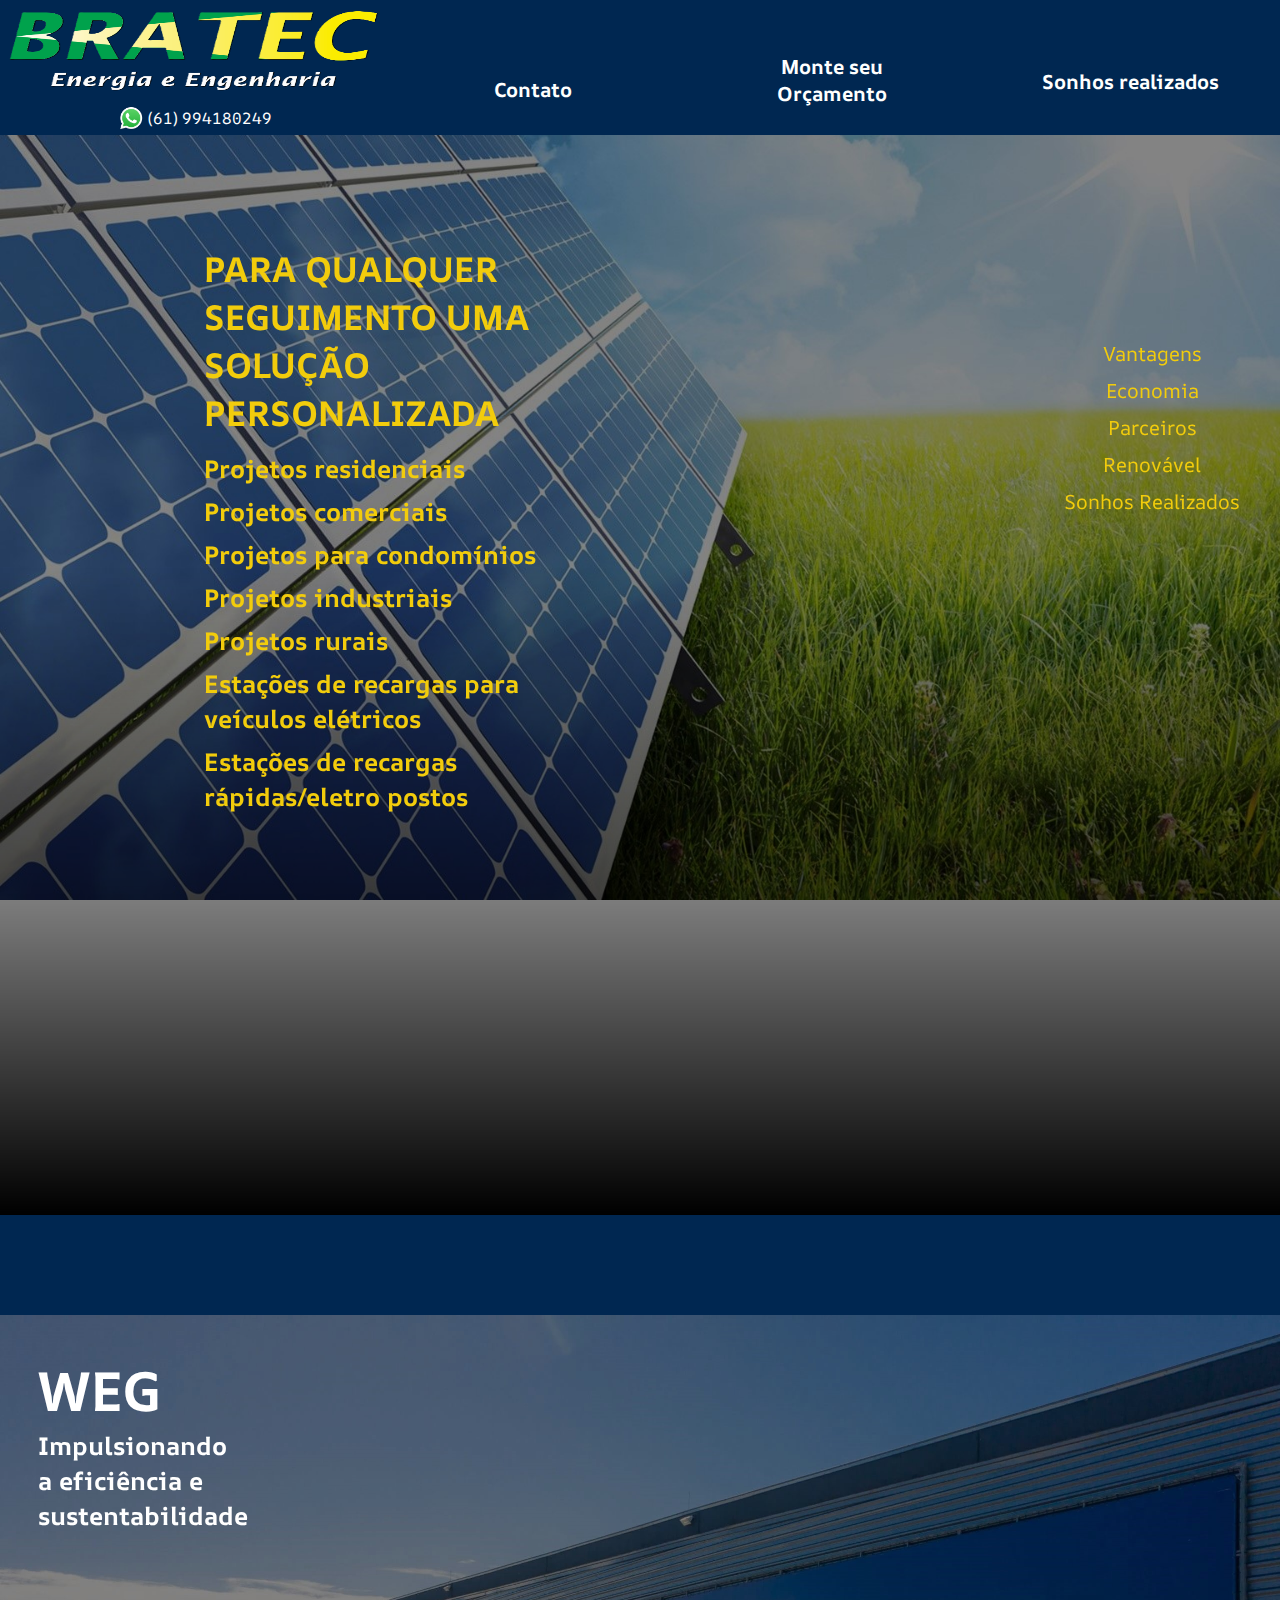
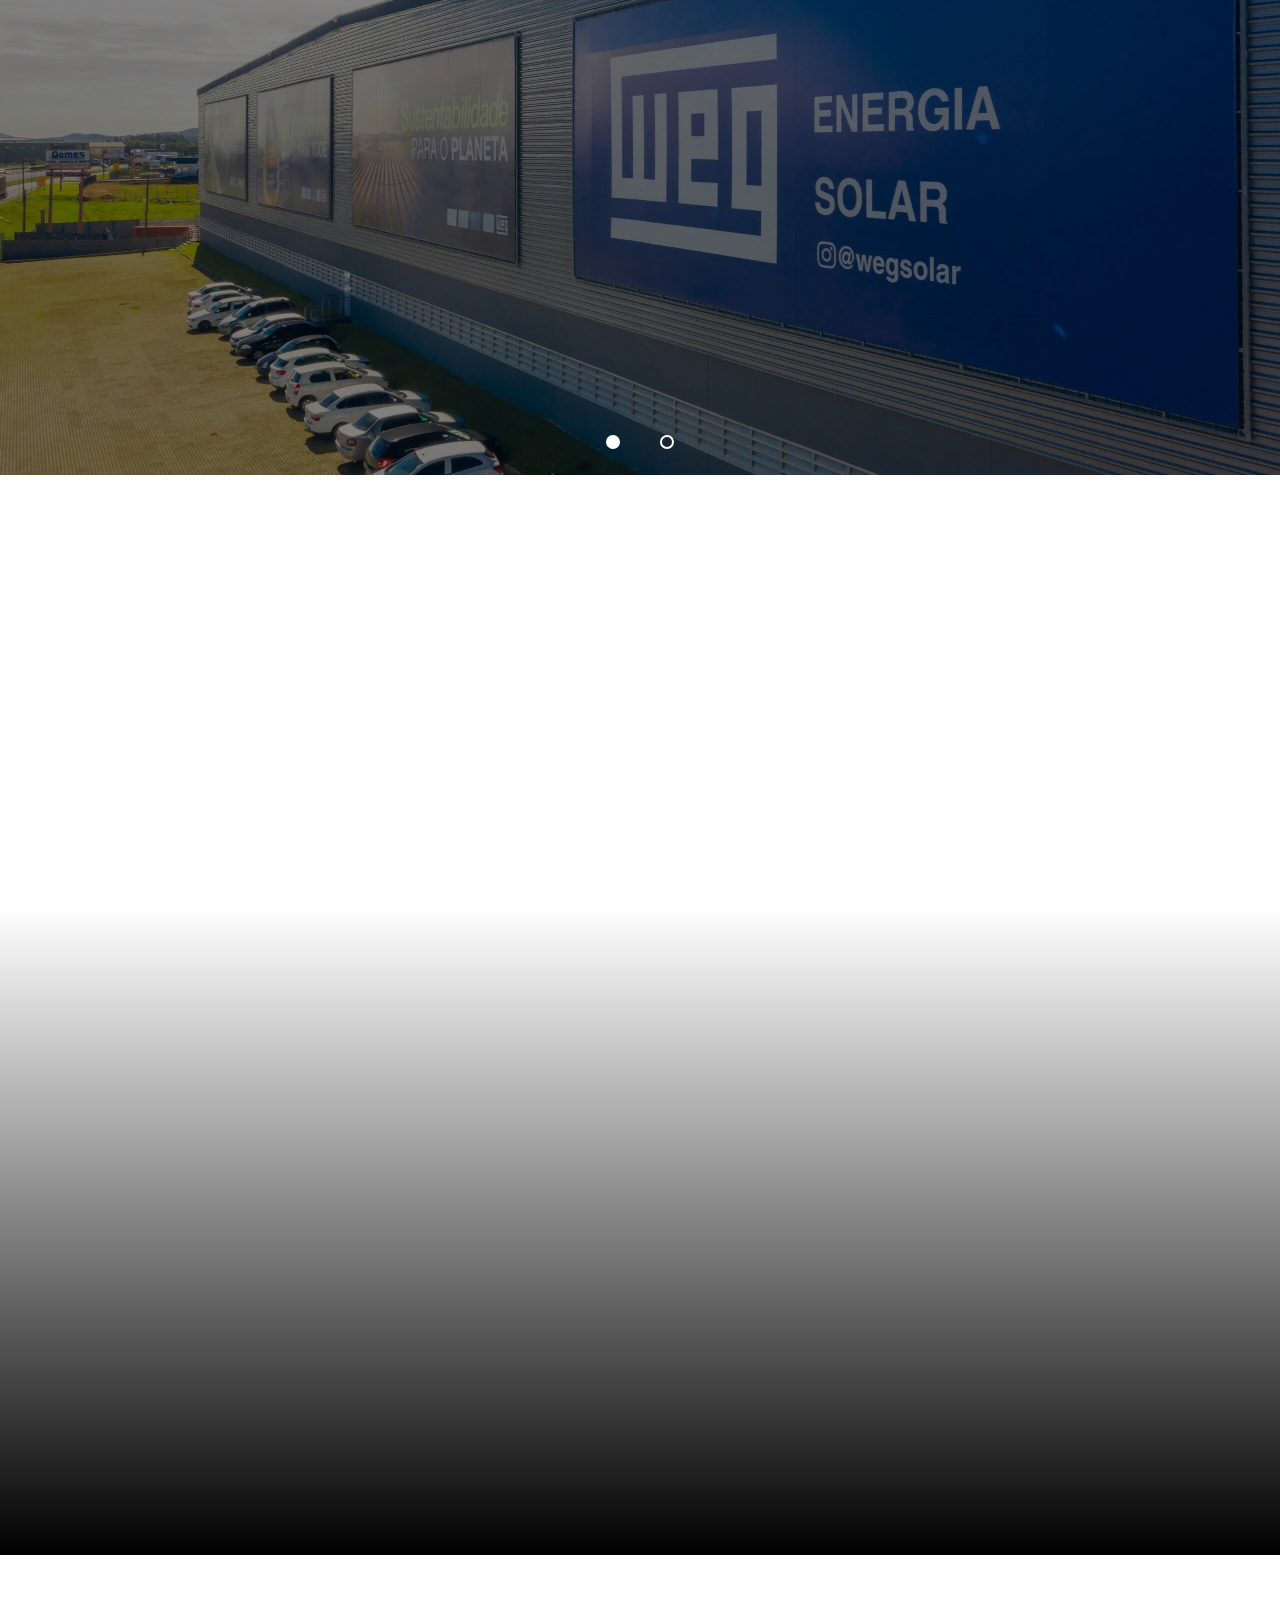
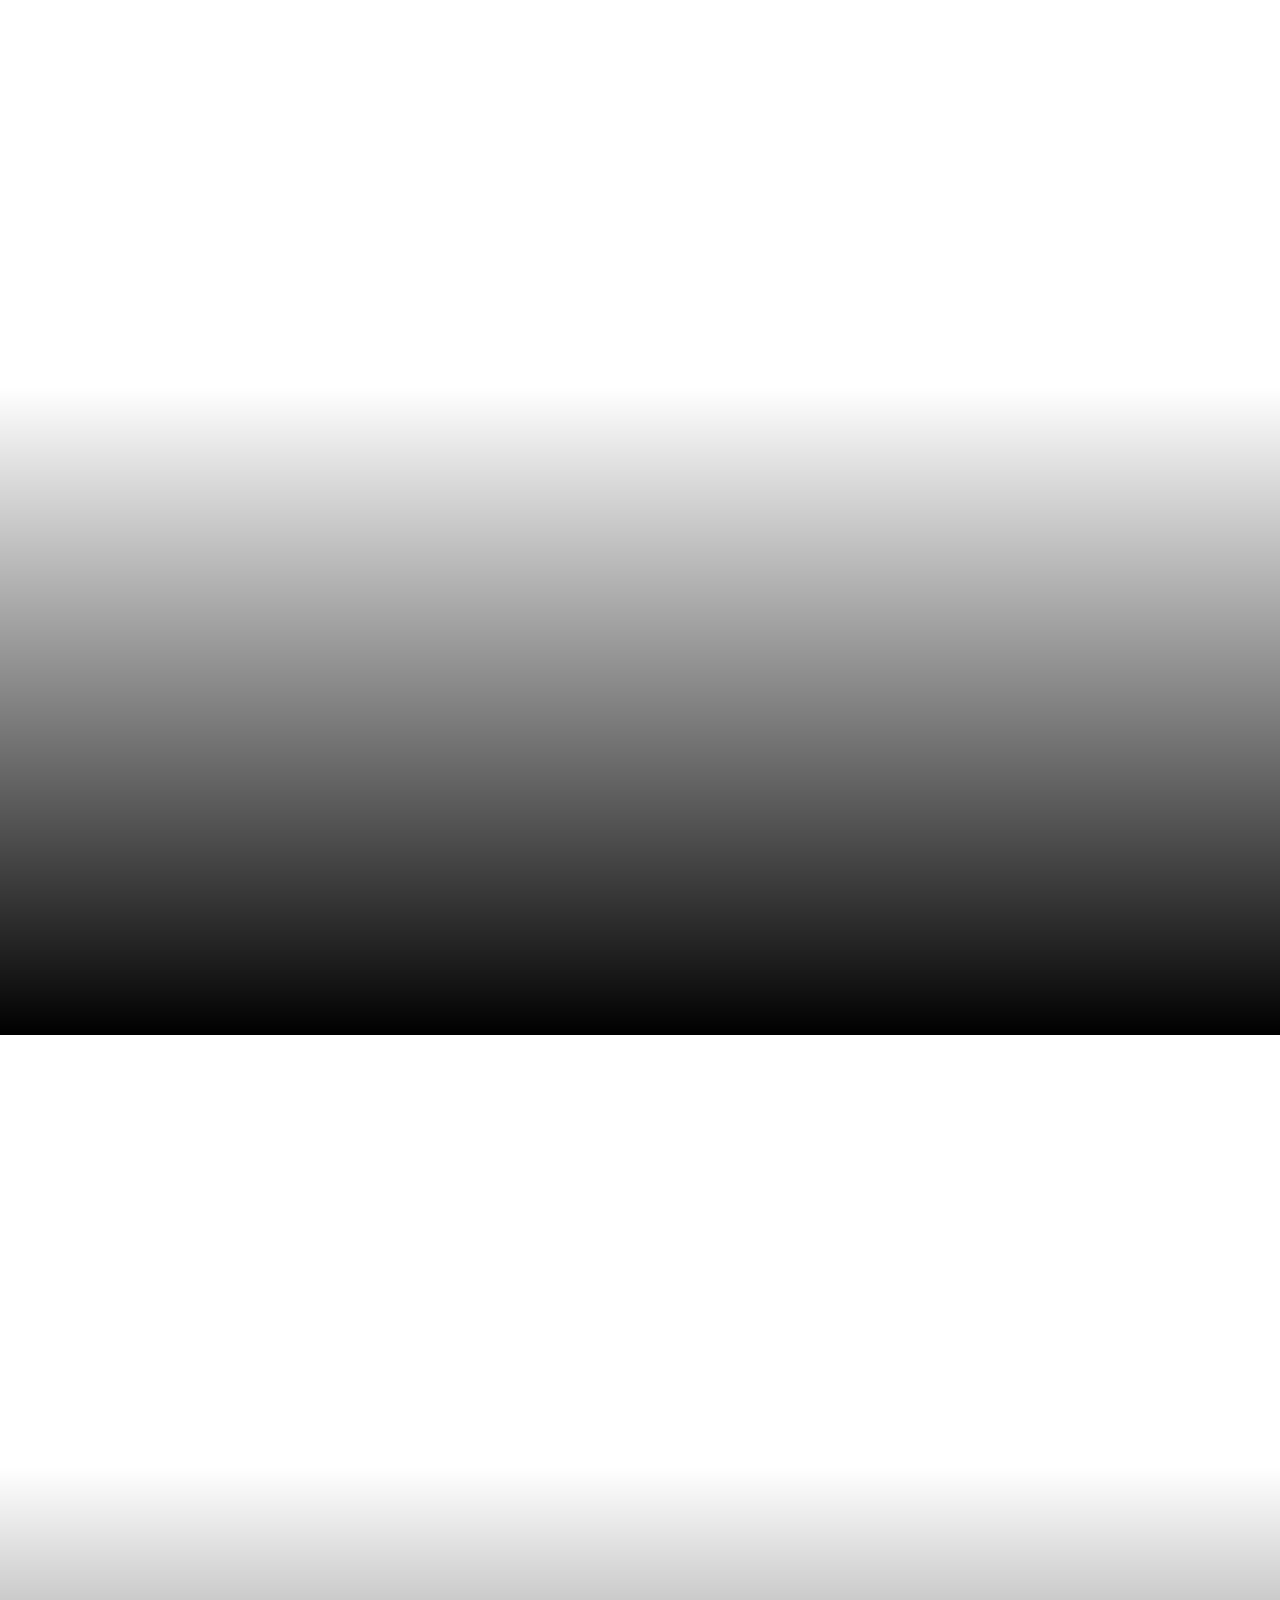
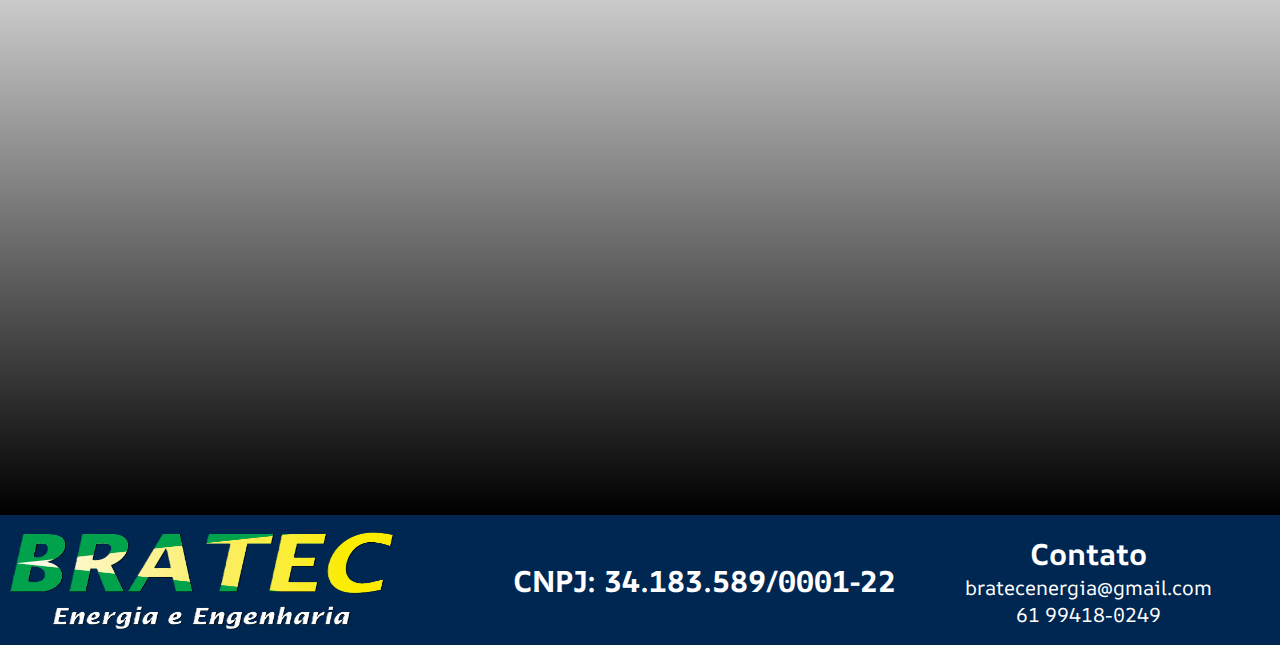
==== commit 5ab6728a: "refactor: refazendo o footer" ====
--- a/index.html
+++ b/index.html
@@ -1,188 +1,186 @@
-<!DOCTYPE html>
-<html lang="pt-br">
-
-<head>
-    <meta charset="UTF-8">
-    <meta name="viewport" content="width=device-width, initial-scale=1.0">
-    <link rel="stylesheet" href="style.css">
-    <link rel="stylesheet" href="responsividade.css">
-    <script src="script.js" defer></script>
-    <title>Bratec</title>
-</head>
-
-<body>
-    <header>
-        <div class="logo"><a href="index.html"><img src="images/logoBratec.png" alt=""></a>
-            <div class="telLogo">
-                <img src="images/logoWhatsappCabecalho.png" alt="">
-                <p>(61) 994180249</p>
-            </div>
-        </div>
-        <nav>
-            <div class="itensNav">
-                <div class="dropdown">
-                    <button class="dropbtn">Contato</button>
-                    <div class="dropdown-content">
-                        <a href="https://wa.me/5561994180249" target="_blank">Whatsapp <img
-                                src="images/logoWhatsappCabecalho.png" alt="" class="ImagensCabecalhoLinks"></a>
-                        <a href="https://www.instagram.com/bratec.energia?igsh=MWR2ajNsamdndnN4Nw=="
-                            target="_blank">Instagram <img src="images/logoInstagramCabecalho.png" alt=""
-                                class="ImagensCabecalhoLinks"></a>
-                        <a href="mailto:bratecenergia@gmail.com" target="_blank">Email <img
-                                src="images/logoGmailCabecalho.png" alt="" class="ImagensCabecalhoLinks"></a>
-                    </div>
-                </div>
-            </div>
-            <button class="itensNav" id="Link-orçamento">
-                <h2>Monte seu Orçamento</h2>
-            </button>
-            <div class="itensNav">
-                <a href="sonhosRealizados.html">
-                    <h2>Sonhos realizados</h2>
-                </a>
-            </div>
-        </nav>
-    </header>
-    <section class="module parallax parallax-1">
-        <div class="parteTitulo hidden">
-            <h1>
-                PARA QUALQUER SEGUIMENTO UMA SOLUÇÃO PERSONALIZADA</h1>
-            <h2>Projetos residenciais</h2>
-            <h2>Projetos comerciais</h2>
-            <h2>Projetos para condomínios</h2>
-            <h2>Projetos industriais</h2>
-            <h2>Projetos rurais</h2>
-            <h2>Estações de recargas para veículos elétricos</h2>
-            <h2>Estações de recargas rápidas/eletro postos</h2>
-        </div>
-        <div class="linksSecaoIntroducao hidden"><a href="#secaoVantagens">Vantagens</a><a
-                href="#secaoEconomia">Economia</a><a href="#secaoParceiros">Parceiros</a><a
-                href="#secaoRenovavel">Renovável</a><a href="#">Sonhos
-                Realizados</a></div>
-    </section>
-    <div id="fade5" class="hide fade"></div>
-    <div id="modal5" class="hide modal">
-        <div class="modal-header">
-            <h2>MONTE SEU ORÇAMENTO SEM COMPROMISSO</h2>
-            <button id="close-modal">X</button>
-        </div>
-        <div class="modal-body">
-            <form action="" method="get" onsubmit="openWhatsapp()">
-                <div class="inputsFormulario"><label for="input-nome"></label>
-                    <input type="text" name="input-nome" id="input-nome" placeholder="*Nome:">
-
-                    <label for="input-numero"></label>
-                    <input type="tel" name="input-numero" id="input-numero" placeholder="*Telefone:">
-
-                    <label for="input-email"></label>
-                    <input type="email" name="email" id="input-email" placeholder="*Seu e-mail:">
-
-                    <label for="input-cidade"></label>
-                    <input type="text" name="input-cidade" id="input-cidade" placeholder="*Cidade e estado:">
-
-                    <label for="input-valorConta"></label>
-                    <input type="number" name="input-valorConta" id="input-valorConta"
-                        placeholder="*Valor da última conta (R$):">
-                    <label for="input-mensagem"></label>
-                    <textarea name="input-mensagem" class="input-mensagem" id="" cols="25" rows="10"
-                        placeholder="*Mensagem"></textarea>
-                </div>
-                <div class="botoesInputs">
-                    <input type="submit" value="Enviar" id="botao-envia">
-                </div>
-            </form>
-        </div>
-    </div>
-    <section class="tituloParceiros">
-        <h1 class="hidden">NOSSOS PARCEIROS</h1>
-    </section>
-    <div class="slider">
-        <div class="slides ">
-
-            <!--radio buttons-->
-            <input type="radio" name="radio-btn" id="radio1">
-            <input type="radio" name="radio-btn" id="radio2">
-            <!--Fim radio buttons-->
-
-            <!--slide images-->
-            <div class="slide first">
-                <div class="textoCarrossel">
-                    <h1>WEG</h1>
-                    <p>Impulsionando a eficiência e sustentabilidade</p>
-                </div>
-                <img src="images/imagemWEGCarrosselMelhorada.jpg" alt="imagem1">
-            </div>
-            <div class="slide">
-                <div class="textoCarrossel">
-                    <h1>INTELBRAS</h1>
-                    <p>Produtos para seu negócio e sua casa</p>
-                </div>
-                <img src="images/imagemINTELBRAScarrosselMelhorada.png" alt="imagem2">
-            </div>
-            <!--Fim slide images-->
-
-            <!--Navigation auto-->
-            <div class="navigation-auto">
-                <div class="auto-btn1"></div>
-                <div class="auto-btn2"></div>
-            </div>
-        </div>
-
-    </div>
-    <section class="module parallax parallax-1" id="secaoEconomia">
-        <!-- <div class="imagemSecaoConteudo"><img src="images/Beneficios-da-energia-solar-residencial.jpg" alt=""></div> -->
-        <div class="textoSecaoConteudo hidden">
-            <h2>Economia nos gastos com a conta de luz</h2>
-            <p>"A vantagem mais atraente desse sistema, com certeza, é a redução do valor das faturas de energia/luz. Ao
-                adotar esse método, é possível gerar toda a energia utilizada no consumo do imóvel, com redução de 100%
-                do consumo de energia.
-
-                Além disso, pode-se até ter créditos ‘extras’. Após instalar os módulos, se o seu imóvel gerar mais
-                energia elétrica do que consumir, você poderá aproveitá-la em outros momentos, como quando não houver
-                luz solar o suficiente para a geração, ou então distribuir em outras unidades consumidoras que estejam
-                em seu nome e na mesma área da distribuidora, como uma casa de praia, por exemplo. Os créditos de
-                energia devem ser usados em até 60 meses."</p>
-        </div>
-    </section>
-    <section class="module parallax parallax-1" id="secaoVantagens">
-        <div class="textoSecaoConteudo hidden">
-            <h2>Vantagens do Sistema Fotovoltaico</h2>
-            <p>- Não polui;<br>- Traz a liberdade no uso dos equipamentos para seu conforto e de sua família;<br>-
-                Economia segura, livre dos aumentos de tarifas da consessionária de energia;<br>- Exelente garantia nos
-                produtos Iitelbras/WEG;<br>- Fácil manutenção;<br>- Diminuição da energia reativa injetada na rede da
-                concessionária. Assim não gera esse tipo de multa;<br>- O sol é uma fonte de energia inesgotável;<br>-
-                Silenciosa;<br>- Vida útil prolongada. Com eficiência comprovada de 30 anos de geração.
-            </p>
-        </div>
-        <!-- <div class="imagemSecaoConteudo"><img src="images/Energia-solar-vantagens-e-desvantagens.jpg" alt=""></div> -->
-    </section>
-
-    <section class="module parallax parallax-1" id="secaoRenovavel">
-        <div class="textoSecaoConteudo hidden">
-            <h2>É energia renovável</h2>
-            <p>"A irradiação do Sol sempre estará disponível, mesmo com as variações no clima. Além disso, o Brasil é
-                privilegiado, recebendo uma quantidade gigantesca de radiação solar todos os meses. Mesmo em estados ou
-                dias com menor incidência de Sol, a geração é garantida, pois os módulos seguem captando. Muitas pessoas
-                têm a impressão que só em dias muito ensolarados é que se tem a geração de energia, o que não é verdade.
-
-                Portanto, podemos contar com uma captação natural, vinda de uma fonte gratuita e muito eficiente. E
-                diferente de outras fontes, não é preciso se preocupar com o seu esgotamento."</p>
-        </div>
-        <!-- <div class="imagemSecaoConteudo"><img src="images/vantagens-e-desvantagens-energia-solar-fotovoltaica.jpg" -->
-    </section>
-    <footer>
-        <div class="logoFooter"><img src="images/logoBratec.png" alt=""></div>
-        <div class="linksFooter">
-            <div class="subtituloLinks">
-                <h2>NOSSOS CONTATOS</h2>
-            </div>
-            <div class="imagenslinksFooter"><a href="https://wa.me/5561994180249" target="_blank"><img
-                        src="images/imagemLinkwhatsapp.png" alt=""></a><a href="mailto:bratecenergia@gmail.com"
-                    target="_blank"><img src="images/imagemLinkEmail.png" alt=""></a><a
-                    href="https://www.instagram.com/bratec.energia?igsh=MWR2ajNsamdndnN4Nw==" target="_blank"><img
-                        src="images/imagemLinkInstagram.png" alt=""></a></div>
-        </div>
-    </footer>
-</body>
-
+<!DOCTYPE html>
+<html lang="pt-br">
+
+<head>
+    <meta charset="UTF-8">
+    <meta name="viewport" content="width=device-width, initial-scale=1.0">
+    <link rel="stylesheet" href="style.css">
+    <link rel="stylesheet" href="responsividade.css">
+    <script src="script.js" defer></script>
+    <title>Bratec</title>
+</head>
+
+<body>
+    <header>
+        <div class="logo"><a href="index.html"><img src="images/logoBratec.png" alt=""></a>
+            <div class="telLogo">
+                <img src="images/logoWhatsappCabecalho.png" alt="">
+                <p>(61) 994180249</p>
+            </div>
+        </div>
+        <nav>
+            <div class="itensNav">
+                <div class="dropdown">
+                    <button class="dropbtn">Contato</button>
+                    <div class="dropdown-content">
+                        <a href="https://wa.me/5561994180249" target="_blank">Whatsapp <img
+                                src="images/logoWhatsappCabecalho.png" alt="" class="ImagensCabecalhoLinks"></a>
+                        <a href="https://www.instagram.com/bratec.energia?igsh=MWR2ajNsamdndnN4Nw=="
+                            target="_blank">Instagram <img src="images/logoInstagramCabecalho.png" alt=""
+                                class="ImagensCabecalhoLinks"></a>
+                        <a href="mailto:bratecenergia@gmail.com" target="_blank">Email <img
+                                src="images/logoGmailCabecalho.png" alt="" class="ImagensCabecalhoLinks"></a>
+                    </div>
+                </div>
+            </div>
+            <button class="itensNav" id="Link-orçamento">
+                <h2>Monte seu Orçamento</h2>
+            </button>
+            <div class="itensNav">
+                <a href="sonhosRealizados.html">
+                    <h2>Sonhos realizados</h2>
+                </a>
+            </div>
+        </nav>
+    </header>
+    <section class="module parallax parallax-1">
+        <div class="parteTitulo hidden">
+            <h1>
+                PARA QUALQUER SEGUIMENTO UMA SOLUÇÃO PERSONALIZADA</h1>
+            <h2>Projetos residenciais</h2>
+            <h2>Projetos comerciais</h2>
+            <h2>Projetos para condomínios</h2>
+            <h2>Projetos industriais</h2>
+            <h2>Projetos rurais</h2>
+            <h2>Estações de recargas para veículos elétricos</h2>
+            <h2>Estações de recargas rápidas/eletro postos</h2>
+        </div>
+        <div class="linksSecaoIntroducao hidden"><a href="#secaoVantagens">Vantagens</a><a
+                href="#secaoEconomia">Economia</a><a href="#parceirosSlider">Parceiros</a><a
+                href="#secaoRenovavel">Renovável</a><a href="sonhosRealizados.html">Sonhos
+                Realizados</a></div>
+    </section>
+    <div id="fade5" class="hide fade"></div>
+    <div id="modal5" class="hide modal">
+        <div class="modal-header">
+            <h2>MONTE SEU ORÇAMENTO SEM COMPROMISSO</h2>
+            <button id="close-modal">X</button>
+        </div>
+        <div class="modal-body">
+            <form action="" method="get" onsubmit="openWhatsapp()">
+                <div class="inputsFormulario"><label for="input-nome"></label>
+                    <input type="text" name="input-nome" id="input-nome" placeholder="*Nome:">
+
+                    <label for="input-numero"></label>
+                    <input type="tel" name="input-numero" id="input-numero" placeholder="*Telefone:">
+
+                    <label for="input-email"></label>
+                    <input type="email" name="email" id="input-email" placeholder="*Seu e-mail:">
+
+                    <label for="input-cidade"></label>
+                    <input type="text" name="input-cidade" id="input-cidade" placeholder="*Cidade e estado:">
+
+                    <label for="input-valorConta"></label>
+                    <input type="number" name="input-valorConta" id="input-valorConta"
+                        placeholder="*Valor da última conta (R$):">
+                    <label for="input-mensagem"></label>
+                    <textarea name="input-mensagem" class="input-mensagem" id="" cols="25" rows="10"
+                        placeholder="*Mensagem"></textarea>
+                </div>
+                <div class="botoesInputs">
+                    <input type="submit" value="Enviar" id="botao-envia">
+                </div>
+            </form>
+        </div>
+    </div>
+    <section class="tituloParceiros">
+        <h1 class="hidden">NOSSOS PARCEIROS</h1>
+    </section>
+    <div class="slider" id="parceirosSlider">
+        <div class="slides ">
+
+            <!--radio buttons-->
+            <input type="radio" name="radio-btn" id="radio1">
+            <input type="radio" name="radio-btn" id="radio2">
+            <!--Fim radio buttons-->
+
+            <!--slide images-->
+            <div class="slide first">
+                <div class="textoCarrossel">
+                    <h1>WEG</h1>
+                    <p>Impulsionando a eficiência e sustentabilidade</p>
+                </div>
+                <img src="images/imagemWEGCarrosselMelhorada.jpg" alt="imagem1">
+            </div>
+            <div class="slide">
+                <div class="textoCarrossel">
+                    <h1>INTELBRAS</h1>
+                    <p>Produtos para seu negócio e sua casa</p>
+                </div>
+                <img src="images/imagemINTELBRAScarrosselMelhorada.png" alt="imagem2">
+            </div>
+            <!--Fim slide images-->
+
+            <!--Navigation auto-->
+            <div class="navigation-auto">
+                <div class="auto-btn1"></div>
+                <div class="auto-btn2"></div>
+            </div>
+        </div>
+
+    </div>
+    <section class="module parallax parallax-1" id="secaoEconomia">
+        <!-- <div class="imagemSecaoConteudo"><img src="images/Beneficios-da-energia-solar-residencial.jpg" alt=""></div> -->
+        <div class="textoSecaoConteudo hidden">
+            <h2>Economia nos gastos com a conta de luz</h2>
+            <p>"A vantagem mais atraente desse sistema, com certeza, é a redução do valor das faturas de energia/luz. Ao
+                adotar esse método, é possível gerar toda a energia utilizada no consumo do imóvel, com redução de 100%
+                do consumo de energia.
+
+                Além disso, pode-se até ter créditos ‘extras’. Após instalar os módulos, se o seu imóvel gerar mais
+                energia elétrica do que consumir, você poderá aproveitá-la em outros momentos, como quando não houver
+                luz solar o suficiente para a geração, ou então distribuir em outras unidades consumidoras que estejam
+                em seu nome e na mesma área da distribuidora, como uma casa de praia, por exemplo. Os créditos de
+                energia devem ser usados em até 60 meses."</p>
+        </div>
+    </section>
+    <section class="module parallax parallax-1" id="secaoVantagens">
+        <div class="textoSecaoConteudo hidden">
+            <h2>Vantagens do Sistema Fotovoltaico</h2>
+            <p>- Não polui;<br>- Traz a liberdade no uso dos equipamentos para seu conforto e de sua família;<br>-
+                Economia segura, livre dos aumentos de tarifas da consessionária de energia;<br>- Exelente garantia nos
+                produtos Iitelbras/WEG;<br>- Fácil manutenção;<br>- Diminuição da energia reativa injetada na rede da
+                concessionária. Assim não gera esse tipo de multa;<br>- O sol é uma fonte de energia inesgotável;<br>-
+                Silenciosa;<br>- Vida útil prolongada. Com eficiência comprovada de 30 anos de geração.
+            </p>
+        </div>
+        <!-- <div class="imagemSecaoConteudo"><img src="images/Energia-solar-vantagens-e-desvantagens.jpg" alt=""></div> -->
+    </section>
+
+    <section class="module parallax parallax-1" id="secaoRenovavel">
+        <div class="textoSecaoConteudo hidden">
+            <h2>É energia renovável</h2>
+            <p>"A irradiação do Sol sempre estará disponível, mesmo com as variações no clima. Além disso, o Brasil é
+                privilegiado, recebendo uma quantidade gigantesca de radiação solar todos os meses. Mesmo em estados ou
+                dias com menor incidência de Sol, a geração é garantida, pois os módulos seguem captando. Muitas pessoas
+                têm a impressão que só em dias muito ensolarados é que se tem a geração de energia, o que não é verdade.
+
+                Portanto, podemos contar com uma captação natural, vinda de uma fonte gratuita e muito eficiente. E
+                diferente de outras fontes, não é preciso se preocupar com o seu esgotamento."</p>
+        </div>
+        <!-- <div class="imagemSecaoConteudo"><img src="images/vantagens-e-desvantagens-energia-solar-fotovoltaica.jpg" -->
+    </section>
+    <footer>
+        <div class="logoFooter"><img src="images/logoBratec.png" alt=""></div>
+        <div class="linksFooter">
+            <h2>CNPJ: 34.183.589/0001-22</h2>
+        </div>
+        <div class="linksFooter">
+            <h2>Contato</h2>
+            <p>bratecenergia@gmail.com</p>
+            <p>61 99418-0249</p>
+        </div>
+    </footer>
+</body>
+
 </html>--- a/style.css
+++ b/style.css
@@ -1,720 +1,727 @@
-@import url('https://fonts.googleapis.com/css2?family=AR+One+Sans:wght@400;500;600;700&family=Raleway:ital,wght@0,100;0,200;0,300;0,400;0,500;0,600;0,700;0,800;0,900;1,100;1,200;1,300;1,400;1,500;1,600;1,700;1,800;1,900&display=swap');
-
-* {
-    box-sizing: border-box;
-    margin: 0;
-    padding: 0;
-    font-family: var(--fontePadrao);
-}
-
-:root {
-    --fontePadrao: 'AR One Sans', sans-serif;
-    --azulPadrao: #002751;
-}
-
-/* 
-body {
-    /* background-color: #000000;
-    color: white;
-    z-index: 1;
-}
- */
-header {
-    width: 100%;
-    display: flex;
-    background-color: var(--azulPadrao);
-    /*margin-bottom: 20px;*/
-    position: sticky;
-    top: 0;
-    z-index: 18;
-}
-
-.logo {
-    margin-top: 5px;
-    width: 30%;
-    display: flex;
-    flex-direction: column;
-}
-
-.logo>a>img {
-    width: 100%;
-    height: 90px;
-}
-
-.telLogo {
-    display: flex;
-    justify-content: center;
-    align-items: center;
-    width: 100%;
-    font-family: var(--fontePadrao);
-    color: white;
-}
-
-.telLogo>img {
-    width: 35px;
-}
-
-nav {
-    width: 70%;
-    background-color: var(--azulPadrao);
-    margin-top: 50px;
-    height: 60px;
-    display: flex;
-    justify-content: space-around;
-}
-
-.itensNav {
-    height: 60px;
-    background-color: var(--azulPadrao);
-    color: white;
-    width: 23%;
-    text-align: center;
-    font-family: var(--fontePadrao);
-}
-
-.itensNav :hover {
-    cursor: pointer;
-}
-
-.itensNav>a {
-    text-decoration: none;
-    color: white;
-}
-
-.itensNav>a>h2 {
-    font-size: 20px;
-    padding-top: 18px;
-}
-
-section.module.parallax {
-    display: flex;
-    justify-content: space-between;
-    height: 120vh !important;
-    width: 100%;
-    position: relative;
-    overflow: hidden;
-    background-position: 50% 50%;
-    background-repeat: no-repeat;
-    background-attachment: fixed;
-    background-size: cover;
-    -webkit-background-size: cover;
-    -moz-background-size: cover;
-    -o-background-size: cover;
-}
-
-section.module.parallax::after {
-    content: "";
-    height: 100%;
-    width: 100%;
-    position: absolute;
-    z-index: 8;
-    background: linear-gradient(to bottom, rgba(0, 0, 0, 0) 0, rgba(0, 0, 0, 0) 40%, #000 100%);
-}
-
-section.module.parallax-1 {
-    background-image: url(images/imagemFundoIntro4.jpg);
-}
-
-#secaoEconomia {
-    background-image: url(images/imagemFundoEconomia.jpg);
-}
-
-#secaoVantagens {
-    background-image: url(images/imagemFundoVatagens.jpeg);
-}
-
-#secaoRenovavel {
-    background-image: url(images/imagemFundoRenovavel.jpg);
-}
-
-.tituloParceiros {
-    width: 100%;
-    background-color: var(--azulPadrao);
-    color: white;
-    height: 100px;
-    text-align: center;
-}
-
-.tituloParceiros h1 {
-    /*margin-top: 30px;*/
-    font-size: 70px;
-    font-weight: bold;
-    font-family: var(--fontePadrao);
-}
-
-.slider {
-    margin:
-        /*50px*/
-        auto;
-    width: 100%;
-    height: 760px;
-    overflow: hidden;
-}
-
-.slides {
-    width: 400%;
-    height: 760px;
-    display: flex;
-}
-
-.slides input {
-    display: none;
-}
-
-.slide {
-    width: 25%;
-    position: relative;
-    transition: 2s;
-}
-
-.slide img {
-    width: 100%;
-}
-
-/* Dropdown Button */
-.dropbtn {
-    background-color: var(--azulPadrao);
-    color: white;
-    padding: 16px;
-    font-size: 20px;
-    border: none;
-    font-weight: bold;
-}
-
-/* The container <div> - needed to position the dropdown content */
-.dropdown {
-    position: relative;
-    display: inline-block;
-    margin-top: 10px;
-}
-
-/* Dropdown Content (Hidden by Default) */
-.dropdown-content {
-    display: none;
-    position: absolute;
-    background-color: #f1f1f1;
-    min-width: 160px;
-    box-shadow: 0px 8px 16px 0px rgba(0, 0, 0, 0.2);
-    z-index: 10;
-}
-
-.hidden {
-    opacity: 0;
-    filter: blur(20px);
-    transform: translateX(-100%);
-    transition: all 1s;
-}
-
-.show {
-    opacity: 1;
-    filter: blur(0);
-    transform: translateX(0);
-    transition: all 1s;
-}
-
-/* Links inside the dropdown */
-.dropdown-content a {
-    color: black;
-    padding: 12px 16px;
-    text-decoration: none;
-    display: block;
-}
-
-/* Change color of dropdown links on hover */
-.dropdown-content a:hover {
-    background-color: #ddd;
-}
-
-/* Show the dropdown menu on hover */
-.dropdown:hover .dropdown-content {
-    display: flex;
-    flex-direction: column;
-    justify-content: space-around;
-}
-
-.dropdown-content:hover .dropdown-content {
-    display: flex;
-    flex-direction: column;
-    justify-content: space-around;
-}
-
-/* Change the background color of the dropdown button when the dropdown content is shown */
-.dropdown:hover .dropbtn {
-    background-color: var(--azulPadrao);
-}
-
-.ImagensCabecalhoLinks {
-    width: 40px;
-    height: 40px;
-    vertical-align: middle;
-}
-
-.manual-navigation {
-    position: absolute;
-    width: 100%;
-    margin-top: -40px;
-    display: flex;
-    justify-content: center;
-}
-
-.manual-btn {
-    border: 2px solid white;
-    padding: 5px;
-    border-radius: 10px;
-    cursor: pointer;
-    transition: 1s;
-}
-
-.manual-btn:not(:last-child) {
-    margin-right: 40px;
-}
-
-.manual-btn:hover {
-    background-color: white;
-}
-
-#radio1:checked~.first {
-    margin-left: 0;
-}
-
-#radio2:checked~.first {
-    margin-left: -25%;
-}
-
-.navigation-auto div {
-    border: 2px solid white;
-    padding: 5px;
-    border-radius: 10px;
-    cursor: pointer;
-    transition: 1s;
-}
-
-.navigation-auto {
-    position: absolute;
-    width: 100%;
-    margin-top: 720px;
-    display: flex;
-    justify-content: center;
-}
-
-.navigation-auto div:not(:last-child) {
-    margin-right: 40px;
-}
-
-#radio1:checked~.navigation-auto .auto-btn1 {
-    background-color: white;
-}
-
-#radio2:checked~.navigation-auto .auto-btn2 {
-    background-color: white;
-}
-
-
-
-
-
-
-
-
-.secaoConteudo {
-    margin-top: 200px;
-    margin: auto;
-    width: 80%;
-    min-height: 100px;
-    margin-bottom: 200px;
-    display: flex;
-}
-
-.textoSecaoConteudo {
-    width: 50%;
-    min-height: 100px;
-    font-family: var(--fontePadrao);
-    color: white;
-    margin: auto;
-    z-index: 9;
-}
-
-.textoSecaoConteudo>h2 {
-    padding: 20px;
-    font-size: 45px;
-    font-weight: bold;
-}
-
-.textoSecaoConteudo>p {
-    padding: 8px;
-    font-size: 20px;
-}
-
-.imagemSecaoConteudo {
-    width: 50%;
-    min-height: 100px;
-    display: flex;
-    align-items: center;
-}
-
-.imagemSecaoConteudo>img {
-    width: 100%;
-    height: 370px;
-    margin-bottom: 5px;
-}
-
-.tituloSobreCarrossel {
-    font-family: var(--fontePadrao);
-    text-align: center;
-    margin-top: 70px;
-    margin-bottom: 10px;
-}
-
-footer {
-    width: 100%;
-    min-height: 120px;
-    display: flex;
-    flex-wrap: wrap;
-    background-color: var(--azulPadrao);
-    font-family: var(--fontePadrao);
-}
-
-.logoFooter {
-    width: 40%;
-    height: 130px;
-    display: flex;
-    flex-direction: column;
-    justify-content: center;
-}
-
-.logoFooter>img {
-    height: 110px;
-    width: 400px;
-}
-
-.linksFooter {
-    width: 30%;
-    height: 100px;
-    margin: auto;
-}
-
-.subtituloLinks {
-    width: 100%;
-    text-align: center;
-    color: white;
-    margin-bottom: 10px;
-}
-
-.imagenslinksFooter {
-    display: flex;
-    width: 40%;
-    justify-content: space-around;
-    margin: auto;
-}
-
-.imagenslinksFooter>a>img {
-    height: 50px;
-    width: 50px;
-}
-
-.secaoIntroducao {
-    width: 100%;
-    height: 700px;
-    background-image: url(images/imagemFundoIntro4.jpg);
-    background-repeat: no-repeat;
-    background-size: cover;
-    display: flex;
-    justify-content: space-between;
-    margin-top: 0;
-}
-
-.parteTitulo {
-    width: 30%;
-    height: 100%;
-    font-family: var(--fontePadrao);
-    color: #F2CC0C;
-    box-shadow: 100px rgba(0, 0, 0, 1.0);
-    margin-top: 100px;
-    margin-left: 200px;
-    z-index: 9;
-}
-
-.textoCarrossel {
-    position: absolute;
-    transform: translate(-50%, -50%);
-    z-index: 1;
-    color: white;
-    font-weight: bold;
-    width: 200px;
-    margin-left: 10%;
-    margin-top: 10%;
-    padding: 10px;
-    font-family: var(--fontePadrao);
-}
-
-.textoCarrossel h1 {
-    font-size: 55px;
-    color: white;
-    text-decoration: none;
-}
-
-.textoCarrossel p {
-    font-size: 25px;
-    color: white;
-    text-decoration: none;
-}
-
-.parteTitulo>h1 {
-    font-size: 35px;
-    padding: 10px;
-    padding-left: 4px;
-}
-
-.parteTitulo>h2 {
-    font-size: 25px;
-    padding: 4px;
-}
-
-.linksSecaoIntroducao {
-    width: 20%;
-    display: flex;
-    flex-direction: column;
-    align-items: center;
-    margin-top: 200px;
-    z-index: 9;
-}
-
-.linksSecaoIntroducao>a {
-    color: #F2CC0C;
-    text-decoration: none;
-    padding: 5px;
-    font-family: var(--fontePadrao);
-    font-size: 20px;
-    cursor: pointer;
-}
-
-#open-modal {
-    background-color: #007bff;
-}
-
-button:hover {
-    opacity: 1;
-}
-
-#fade5 {
-    position: fixed;
-    top: 0;
-    left: 0;
-    width: 100%;
-    height: 100%;
-    background-color: rgba(0, 0, 0, 0.6);
-    z-index: ;
-}
-
-#modal5 {
-    position: fixed;
-    left: 50%;
-    top: 50%;
-    transform: translate(-50%, -50%);
-    width: 50%;
-    height: 650px;
-    display: flex;
-    flex-direction: column;
-    justify-content: space-around;
-    overflow: auto;
-    max-width: 90%;
-    background-color: #fff;
-    padding: 10px;
-    border-radius: 0.5rem;
-    z-index: 25;
-    background-color: #002751;
-    border: none;
-    font-family: var(--fontePadrao);
-}
-
-#fade5,
-#modal5 {
-    transition: 0.5s;
-    opacity: 1;
-    pointer-events: all;
-}
-
-#modal5>.modal-header {
-    display: flex;
-    justify-content: space-between;
-    align-items: center;
-    border-bottom: 1px solid #ccc;
-    margin-bottom: 1rem;
-    padding-bottom: 10px;
-}
-
-#modal5>.modal-body p {
-    margin-bottom: 1rem;
-}
-
-#modal5.hide,
-#fade5.hide {
-    opacity: 0;
-    pointer-events: none;
-}
-
-#modal5.hide {
-    top: 0;
-}
-
-#modal5>.modal-header>button {
-    width: 12%;
-    height: 30px;
-    font-size: 20px;
-    border: none;
-    background-color: var(--azulPadrao);
-    color: white;
-}
-
-#modal5>.modal-header>h2 {
-    width: 88%;
-    color: white;
-    text-align: center;
-    font-weight: bold;
-    font-size: 20px;
-}
-
-.inputsFormulario {
-    width: 70%;
-    display: flex;
-    flex-direction: column;
-    margin: auto;
-    font-size: 25px;
-    padding: 1rem;
-}
-
-.inputsFormulario input {
-    margin: 1rem 0;
-    border: none;
-    font-size: 20px;
-    border-radius: .25rem;
-    height: 35px;
-}
-
-.input-mensagem {
-    height: 100px;
-    vertical-align: text-top;
-    text-wrap: wrap;
-    padding: 1rem;
-    font-size: 20px;
-    border-radius: .25rem;
-}
-
-.botoesInputs {
-    width: 100%;
-    display: flex;
-    justify-content: space-around;
-    margin-top: 1rem;
-    padding: 1rem;
-}
-
-.botoesInputs input {
-    font-size: 20px;
-    border: none;
-    border-radius: .25rem;
-    cursor: pointer;
-    width: 30%;
-    height: 2rem;
-}
-
-#botao-envia {
-    color: white;
-    background-color: #03A64A;
-}
-
-#botao-cancelar {
-    color: black;
-    background-color: red;
-}
-
-#Link-orçamento {
-    background-color: var(--azulPadrao);
-    border: none;
-}
-
-/* SEÇÃO SONHOS REALIZADOS*/
-.secao-sonhos {
-    width: 100%;
-    display: flex;
-    justify-content: space-around;
-    flex-wrap: wrap;
-
-}
-
-.sonhos {
-    width: 40%;
-    flex-direction: column;
-    display: flex;
-    margin-bottom: 1rem;
-    padding-bottom: 1rem;
-    margin-top: 3rem;
-    padding-top: 1rem;
-    border: none;
-    border-radius: .25rem;
-    background-color: white;
-    color: black;
-    font-family: var(--fontePadrao);
-}
-
-.sonhos>img {
-    width: 60%;
-    margin: 1rem auto;
-    border-radius: .25rem
-}
-
-.sonhos>h2 {
-    text-align: center;
-    font-size: 1.75rem;
-    margin: 10px 0;
-}
-
-.sonhos>span {
-    width: 90%;
-    margin: auto;
-    border: 1px solid black;
-    border-radius: .25rem;
-}
-
-.sonhos>p {
-    padding: 2rem;
-    font-size: 20px;
-}
-
-.sonhos>button:hover {
-    transition: .5s;
-    opacity: 1;
-}
-
-.fundo-popUp {
-    width: 100%;
-    height: 100%;
-    position: fixed;
-    background-color: rgba(0, 0, 0, 0.6);
-    opacity: 0;
-}
-
-.popUp {
-    width: 85%;
-    margin: auto;
-    margin-top: 1rem;
-    padding-top: 1rem;
-    margin-bottom: 1rem;
-    padding-bottom: 1rem;
-    height: 500px;
-    background-color: white;
-}
-
-#secaoEconomia {
-    display: flex;
-    justify-content: center;
-}
-
-#secaoVantagens {
-    display: flex;
-    justify-content: center;
-}
-
-#secaoRenovavel {
-    display: flex;
-    justify-content: center;
+@import url('https://fonts.googleapis.com/css2?family=AR+One+Sans:wght@400;500;600;700&family=Raleway:ital,wght@0,100;0,200;0,300;0,400;0,500;0,600;0,700;0,800;0,900;1,100;1,200;1,300;1,400;1,500;1,600;1,700;1,800;1,900&display=swap');
+
+* {
+    box-sizing: border-box;
+    margin: 0;
+    padding: 0;
+    font-family: var(--fontePadrao);
+}
+
+:root {
+    --fontePadrao: 'AR One Sans', sans-serif;
+    --azulPadrao: #002751;
+}
+
+/* 
+body {
+    /* background-color: #000000;
+    color: white;
+    z-index: 1;
+}
+ */
+header {
+    width: 100%;
+    display: flex;
+    background-color: var(--azulPadrao);
+    /*margin-bottom: 20px;*/
+    position: sticky;
+    top: 0;
+    z-index: 18;
+}
+
+.logo {
+    margin-top: 5px;
+    width: 30%;
+    display: flex;
+    flex-direction: column;
+}
+
+.logo>a>img {
+    width: 100%;
+    height: 90px;
+}
+
+.telLogo {
+    display: flex;
+    justify-content: center;
+    align-items: center;
+    width: 100%;
+    font-family: var(--fontePadrao);
+    color: white;
+}
+
+.telLogo>img {
+    width: 35px;
+}
+
+nav {
+    width: 70%;
+    background-color: var(--azulPadrao);
+    margin-top: 50px;
+    height: 60px;
+    display: flex;
+    justify-content: space-around;
+}
+
+.itensNav {
+    height: 60px;
+    background-color: var(--azulPadrao);
+    color: white;
+    width: 23%;
+    text-align: center;
+    font-family: var(--fontePadrao);
+}
+
+.itensNav :hover {
+    cursor: pointer;
+}
+
+.itensNav>a {
+    text-decoration: none;
+    color: white;
+}
+
+.itensNav>a>h2 {
+    font-size: 20px;
+    padding-top: 18px;
+}
+
+section.module.parallax {
+    display: flex;
+    justify-content: space-between;
+    height: 120vh !important;
+    width: 100%;
+    position: relative;
+    overflow: hidden;
+    background-position: 50% 50%;
+    background-repeat: no-repeat;
+    background-attachment: fixed;
+    background-size: cover;
+    -webkit-background-size: cover;
+    -moz-background-size: cover;
+    -o-background-size: cover;
+}
+
+section.module.parallax::after {
+    content: "";
+    height: 100%;
+    width: 100%;
+    position: absolute;
+    z-index: 8;
+    background: linear-gradient(to bottom, rgba(0, 0, 0, 0) 0, rgba(0, 0, 0, 0) 40%, #000 100%);
+}
+
+section.module.parallax-1 {
+    background-image: url(images/imagemFundoIntro4.jpg);
+}
+
+#secaoEconomia {
+    background-image: url(images/imagemFundoEconomia.jpg);
+}
+
+#secaoVantagens {
+    background-image: url(images/imagemFundoVatagens.jpeg);
+}
+
+#secaoRenovavel {
+    background-image: url(images/imagemFundoRenovavel.jpg);
+}
+
+.tituloParceiros {
+    width: 100%;
+    background-color: var(--azulPadrao);
+    color: white;
+    height: 100px;
+    text-align: center;
+}
+
+.tituloParceiros h1 {
+    /*margin-top: 30px;*/
+    font-size: 70px;
+    font-weight: bold;
+    font-family: var(--fontePadrao);
+}
+
+.slider {
+    margin:
+        /*50px*/
+        auto;
+    width: 100%;
+    height: 760px;
+    overflow: hidden;
+}
+
+.slides {
+    width: 400%;
+    height: 760px;
+    display: flex;
+}
+
+.slides input {
+    display: none;
+}
+
+.slide {
+    width: 25%;
+    position: relative;
+    transition: 2s;
+}
+
+.slide img {
+    width: 100%;
+}
+
+/* Dropdown Button */
+.dropbtn {
+    background-color: var(--azulPadrao);
+    color: white;
+    padding: 16px;
+    font-size: 20px;
+    border: none;
+    font-weight: bold;
+}
+
+/* The container <div> - needed to position the dropdown content */
+.dropdown {
+    position: relative;
+    display: inline-block;
+    margin-top: 10px;
+}
+
+/* Dropdown Content (Hidden by Default) */
+.dropdown-content {
+    display: none;
+    position: absolute;
+    background-color: #f1f1f1;
+    min-width: 160px;
+    box-shadow: 0px 8px 16px 0px rgba(0, 0, 0, 0.2);
+    z-index: 10;
+}
+
+.hidden {
+    opacity: 0;
+    filter: blur(20px);
+    transform: translateX(-100%);
+    transition: all 1s;
+}
+
+.show {
+    opacity: 1;
+    filter: blur(0);
+    transform: translateX(0);
+    transition: all 1s;
+}
+
+/* Links inside the dropdown */
+.dropdown-content a {
+    color: black;
+    padding: 12px 16px;
+    text-decoration: none;
+    display: block;
+}
+
+/* Change color of dropdown links on hover */
+.dropdown-content a:hover {
+    background-color: #ddd;
+}
+
+/* Show the dropdown menu on hover */
+.dropdown:hover .dropdown-content {
+    display: flex;
+    flex-direction: column;
+    justify-content: space-around;
+}
+
+.dropdown-content:hover .dropdown-content {
+    display: flex;
+    flex-direction: column;
+    justify-content: space-around;
+}
+
+/* Change the background color of the dropdown button when the dropdown content is shown */
+.dropdown:hover .dropbtn {
+    background-color: var(--azulPadrao);
+}
+
+.ImagensCabecalhoLinks {
+    width: 40px;
+    height: 40px;
+    vertical-align: middle;
+}
+
+.manual-navigation {
+    position: absolute;
+    width: 100%;
+    margin-top: -40px;
+    display: flex;
+    justify-content: center;
+}
+
+.manual-btn {
+    border: 2px solid white;
+    padding: 5px;
+    border-radius: 10px;
+    cursor: pointer;
+    transition: 1s;
+}
+
+.manual-btn:not(:last-child) {
+    margin-right: 40px;
+}
+
+.manual-btn:hover {
+    background-color: white;
+}
+
+#radio1:checked~.first {
+    margin-left: 0;
+}
+
+#radio2:checked~.first {
+    margin-left: -25%;
+}
+
+.navigation-auto div {
+    border: 2px solid white;
+    padding: 5px;
+    border-radius: 10px;
+    cursor: pointer;
+    transition: 1s;
+}
+
+.navigation-auto {
+    position: absolute;
+    width: 100%;
+    margin-top: 720px;
+    display: flex;
+    justify-content: center;
+}
+
+.navigation-auto div:not(:last-child) {
+    margin-right: 40px;
+}
+
+#radio1:checked~.navigation-auto .auto-btn1 {
+    background-color: white;
+}
+
+#radio2:checked~.navigation-auto .auto-btn2 {
+    background-color: white;
+}
+
+
+
+
+
+
+
+
+.secaoConteudo {
+    margin-top: 200px;
+    margin: auto;
+    width: 80%;
+    min-height: 100px;
+    margin-bottom: 200px;
+    display: flex;
+}
+
+.textoSecaoConteudo {
+    width: 50%;
+    min-height: 100px;
+    font-family: var(--fontePadrao);
+    color: white;
+    margin: auto;
+    z-index: 9;
+}
+
+.textoSecaoConteudo>h2 {
+    padding: 20px;
+    font-size: 45px;
+    font-weight: bold;
+}
+
+.textoSecaoConteudo>p {
+    padding: 8px;
+    font-size: 20px;
+}
+
+.imagemSecaoConteudo {
+    width: 50%;
+    min-height: 100px;
+    display: flex;
+    align-items: center;
+}
+
+.imagemSecaoConteudo>img {
+    width: 100%;
+    height: 370px;
+    margin-bottom: 5px;
+}
+
+.tituloSobreCarrossel {
+    font-family: var(--fontePadrao);
+    text-align: center;
+    margin-top: 70px;
+    margin-bottom: 10px;
+}
+
+footer {
+    width: 100%;
+    min-height: 120px;
+    display: flex;
+    flex-wrap: wrap;
+    justify-content: space-between  ;
+    background-color: var(--azulPadrao);
+    font-family: var(--fontePadrao);
+}
+
+.logoFooter {
+    width: 40%;
+    height: 130px;
+    display: flex;
+    flex-direction: column;
+    justify-content: center;
+}
+
+.logoFooter>img {
+    height: 110px;
+    width: 400px;
+}
+
+.linksFooter {
+    width: 30%;
+    height: 100px;
+    margin: auto;
+    color: white;
+    text-align: center;
+    display: flex;
+    flex-direction: column;
+    justify-content: center;
+    font-family: var(--fontePadrao);
+    font-size: 20px;
+}
+
+.subtituloLinks {
+    width: 100%;
+    text-align: center;
+    color: white;
+    margin-bottom: 10px;
+}
+
+.imagenslinksFooter {
+    display: flex;
+    width: 40%;
+    justify-content: space-around;
+    margin: auto;
+}
+
+.imagenslinksFooter>a>img {
+    height: 50px;
+    width: 50px;
+}
+
+.secaoIntroducao {
+    width: 100%;
+    height: 700px;
+    background-image: url(images/imagemFundoIntro4.jpg);
+    background-repeat: no-repeat;
+    background-size: cover;
+    display: flex;
+    justify-content: space-between;
+    margin-top: 0;
+}
+
+.parteTitulo {
+    width: 30%;
+    height: 100%;
+    font-family: var(--fontePadrao);
+    color: #F2CC0C;
+    box-shadow: 100px rgba(0, 0, 0, 1.0);
+    margin-top: 100px;
+    margin-left: 200px;
+    z-index: 9;
+}
+
+.textoCarrossel {
+    position: absolute;
+    transform: translate(-50%, -50%);
+    z-index: 1;
+    color: white;
+    font-weight: bold;
+    width: 200px;
+    margin-left: 10%;
+    margin-top: 10%;
+    padding: 10px;
+    font-family: var(--fontePadrao);
+}
+
+.textoCarrossel h1 {
+    font-size: 55px;
+    color: white;
+    text-decoration: none;
+}
+
+.textoCarrossel p {
+    font-size: 25px;
+    color: white;
+    text-decoration: none;
+}
+
+.parteTitulo>h1 {
+    font-size: 35px;
+    padding: 10px;
+    padding-left: 4px;
+}
+
+.parteTitulo>h2 {
+    font-size: 25px;
+    padding: 4px;
+}
+
+.linksSecaoIntroducao {
+    width: 20%;
+    display: flex;
+    flex-direction: column;
+    align-items: center;
+    margin-top: 200px;
+    z-index: 9;
+}
+
+.linksSecaoIntroducao>a {
+    color: #F2CC0C;
+    text-decoration: none;
+    padding: 5px;
+    font-family: var(--fontePadrao);
+    font-size: 20px;
+    cursor: pointer;
+}
+
+#open-modal {
+    background-color: #007bff;
+}
+
+button:hover {
+    opacity: 1;
+}
+
+#fade5 {
+    position: fixed;
+    top: 0;
+    left: 0;
+    width: 100%;
+    height: 100%;
+    background-color: rgba(0, 0, 0, 0.6);
+}
+
+#modal5 {
+    position: fixed;
+    left: 50%;
+    top: 50%;
+    transform: translate(-50%, -50%);
+    width: 50%;
+    height: 650px;
+    display: flex;
+    flex-direction: column;
+    justify-content: space-around;
+    overflow: auto;
+    max-width: 90%;
+    background-color: #fff;
+    padding: 10px;
+    border-radius: 0.5rem;
+    z-index: 25;
+    background-color: #002751;
+    border: none;
+    font-family: var(--fontePadrao);
+}
+
+#fade5,
+#modal5 {
+    transition: 0.5s;
+    opacity: 1;
+    pointer-events: all;
+}
+
+#modal5>.modal-header {
+    display: flex;
+    justify-content: space-between;
+    align-items: center;
+    border-bottom: 1px solid #ccc;
+    margin-bottom: 1rem;
+    padding-bottom: 10px;
+}
+
+#modal5>.modal-body p {
+    margin-bottom: 1rem;
+}
+
+#modal5.hide,
+#fade5.hide {
+    opacity: 0;
+    pointer-events: none;
+}
+
+#modal5.hide {
+    top: 0;
+}
+
+#modal5>.modal-header>button {
+    width: 12%;
+    height: 30px;
+    font-size: 20px;
+    border: none;
+    background-color: var(--azulPadrao);
+    color: white;
+}
+
+#modal5>.modal-header>h2 {
+    width: 88%;
+    color: white;
+    text-align: center;
+    font-weight: bold;
+    font-size: 20px;
+}
+
+.inputsFormulario {
+    width: 70%;
+    display: flex;
+    flex-direction: column;
+    margin: auto;
+    font-size: 25px;
+    padding: 1rem;
+}
+
+.inputsFormulario input {
+    margin: 1rem 0;
+    border: none;
+    font-size: 20px;
+    border-radius: .25rem;
+    height: 35px;
+}
+
+.input-mensagem {
+    height: 100px;
+    vertical-align: text-top;
+    text-wrap: wrap;
+    padding: 1rem;
+    font-size: 20px;
+    border-radius: .25rem;
+}
+
+.botoesInputs {
+    width: 100%;
+    display: flex;
+    justify-content: space-around;
+    margin-top: 1rem;
+    padding: 1rem;
+}
+
+.botoesInputs input {
+    font-size: 20px;
+    border: none;
+    border-radius: .25rem;
+    cursor: pointer;
+    width: 30%;
+    height: 2rem;
+}
+
+#botao-envia {
+    color: white;
+    background-color: #03A64A;
+}
+
+#botao-cancelar {
+    color: black;
+    background-color: red;
+}
+
+#Link-orçamento {
+    background-color: var(--azulPadrao);
+    border: none;
+}
+
+/* SEÇÃO SONHOS REALIZADOS*/
+.secao-sonhos {
+    width: 100%;
+    display: flex;
+    justify-content: space-around;
+    flex-wrap: wrap;
+
+}
+
+.sonhos {
+    width: 40%;
+    flex-direction: column;
+    display: flex;
+    margin-bottom: 1rem;
+    padding-bottom: 1rem;
+    margin-top: 3rem;
+    padding-top: 1rem;
+    border: none;
+    border-radius: .25rem;
+    background-color: white;
+    color: black;
+    font-family: var(--fontePadrao);
+}
+
+.sonhos>img {
+    width: 60%;
+    margin: 1rem auto;
+    border-radius: .25rem
+}
+
+.sonhos>h2 {
+    text-align: center;
+    font-size: 1.75rem;
+    margin: 10px 0;
+}
+
+.sonhos>span {
+    width: 90%;
+    margin: auto;
+    border: 1px solid black;
+    border-radius: .25rem;
+}
+
+.sonhos>p {
+    padding: 2rem;
+    font-size: 20px;
+}
+
+.sonhos>button:hover {
+    transition: .5s;
+    opacity: 1;
+}
+
+.fundo-popUp {
+    width: 100%;
+    height: 100%;
+    position: fixed;
+    background-color: rgba(0, 0, 0, 0.6);
+    opacity: 0;
+}
+
+.popUp {
+    width: 85%;
+    margin: auto;
+    margin-top: 1rem;
+    padding-top: 1rem;
+    margin-bottom: 1rem;
+    padding-bottom: 1rem;
+    height: 500px;
+    background-color: white;
+}
+
+#secaoEconomia {
+    display: flex;
+    justify-content: center;
+}
+
+#secaoVantagens {
+    display: flex;
+    justify-content: center;
+}
+
+#secaoRenovavel {
+    display: flex;
+    justify-content: center;
 }--- a/responsividade.css
+++ b/responsividade.css
@@ -1,1276 +1,1281 @@
-@import url(style.css);
-@import url(sonhosRealizados.css);
-
-@media screen and (max-width: 1025px) {
-    .logo {
-        width: 40%;
-    }
-
-    .logo>a>img {
-        height: 110px;
-    }
-
-    .telLogo>img {
-        width: 45px;
-    }
-
-    .telLogo {
-        font-size: 25px;
-    }
-
-    nav {
-        width: 60%;
-        margin-top: 20px;
-        height: 35px;
-    }
-
-    .itensNav {
-        height: 35px;
-    }
-
-    .itensNav>a>h2 {
-        font-size: 27px;
-        padding-top: 12px;
-    }
-
-    .itensNav>h2 {
-        font-size: 27px;
-        margin-top: 10px;
-    }
-
-    .dropbtn {
-        font-size: 27px;
-    }
-
-    .dropdown-content {
-        width: 240px;
-        height: 280px;
-    }
-
-    .dropdown-content a {
-        font-size: 26px;
-    }
-
-    .ImagensCabecalhoLinks {
-        width: 50px;
-        height: 50px;
-    }
-
-    section.module.parallax {
-        height: 90vh !important;
-    }
-
-    .parteTitulo {
-        width: 300px;
-        margin-top: 70px;
-        margin-left: 100px;
-    }
-
-    .parteTitulo>h1 {
-        font-size: 42px;
-        padding: 8px;
-    }
-
-    .parteTitulo>h2 {
-        font-size: 32px;
-    }
-
-    .linksSecaoIntroducao {
-        margin-top: 150px;
-        margin-left: 30px;
-    }
-
-    .linksSecaoIntroducao>a {
-        text-align: center;
-        font-size: 32px;
-        padding: 3px;
-    }
-
-    .tituloParceiros {
-        height: 100px;
-    }
-
-    .tituloParceiros h1 {
-        font-size: 65px;
-    }
-
-    .slider {
-        height: 650px;
-    }
-
-    .slide>img {
-        height: 100%
-    }
-
-    .slides {
-        height: 650px;
-    }
-
-    .navigation-auto {
-        margin-top: 610px;
-    }
-
-    .textoCarrossel h1 {
-        font-size: 55px;
-    }
-
-    .textoCarrossel p {
-        font-size: 30px;
-    }
-
-    .textoCarrossel {
-        margin-top: 14%;
-        width: 280px;
-        margin-left: 18%;
-    }
-
-    .textoSecaoConteudo {
-        margin: auto;
-        width: 70%;
-    }
-
-    .textoSecaoConteudo>h2 {
-        font-size: 45px;
-    }
-
-    .textoSecaoConteudo>p {
-        font-size: 30px;
-        padding: 5px;
-    }
-
-    footer {
-        min-height: 100px;
-    }
-
-    .logoFooter {
-        height: 110px;
-    }
-
-    .logoFooter>img {
-        width: 100%;
-        height: 100px;
-    }
-
-    .subtituloLinks {
-        margin-bottom: 5px;
-        font-size: 20px;
-    }
-
-    .imagenslinksFooter>a>img {
-        height: 50px;
-        width: 50px;
-    }
-
-    .sonhos {
-        width: 47%;
-    }
-
-    .sonhos>img {
-        width: 80%;
-    }
-
-    .sonhos>h2 {
-        font-size: 2.4rem;
-    }
-
-    .sonhos>p {
-        font-size: 28px;
-        padding: 1.75rem;
-    }
-
-    #modal5 {
-        width: 70%;
-        height: 780px;
-        padding: 7px;
-    }
-
-    #modal5>.modal-header>h2 {
-        font-size: 25px;
-    }
-
-    .inputsFormulario input {
-        font-size: 28px;
-        height: 55px;
-        margin: .75rem 0;
-    }
-
-    .input-mensagem {
-        height: 100px;
-        padding: .75rem;
-        font-size: 28px;
-    }
-
-    .botoesInputs input {
-        font-size: 28px;
-        height: 3rem;
-    }
-
-    .modal {
-        width: 85%;
-        height: 800px;
-    }
-
-    .modal-header>h2 {
-        font-size: 30px;
-    }
-
-    .modal>.modal-header>button {
-        width: 120px;
-        height: 60px;
-        font-size: 24px;
-    }
-
-    .imgModal {
-        width: 75%;
-        height: 550px;
-    }
-
-    .sonhos>button {
-        width: 25%;
-        height: 60px;
-        font-size: 24px;
-    }
-}
-
-@media screen and (max-width: 769px) {
-    .logo {
-        width: 40%;
-    }
-
-    .logo>a>img {
-        height: 100px;
-        width: 100%;
-    }
-
-    .telLogo>img {
-        width: 25px;
-    }
-
-    nav {
-        margin-top: 8px;
-        width: 60%;
-        height: 45px;
-    }
-
-    .itensNav {
-        height: 35px;
-    }
-
-    .itensNav>a>h2 {
-        font-size: 22px;
-        padding-top: 12px;
-    }
-
-    .itensNav>h2 {
-        font-size: 22px;
-        margin-top: 10px;
-    }
-
-    .dropbtn {
-        font-size: 22px;
-    }
-
-    section.module.parallax {
-        height: 85vh !important;
-    }
-
-    .parteTitulo {
-        margin-top: 60px;
-        margin-left: 70px;
-    }
-
-    .parteTitulo>h1 {
-        font-size: 30px;
-        padding: 8px;
-    }
-
-    .parteTitulo>h2 {
-        font-size: 24px;
-        padding: 8px;
-    }
-
-    .linksSecaoIntroducao {
-        margin-top: 120px;
-        margin-right: 30px;
-    }
-
-    .linksSecaoIntroducao>a {
-        font-size: 24px;
-        padding: 10px;
-        text-align: center;
-    }
-
-    .tituloParceiros {
-        height: 80px;
-    }
-
-    .tituloParceiros h1 {
-        font-size: 55px;
-    }
-
-    .slider {
-        height: 500px;
-    }
-
-    .slide>img {
-        height: 100%;
-    }
-
-    .slides {
-        height: 500px;
-    }
-
-    .navigation-auto {
-        margin-top: 460px;
-    }
-
-    .textoCarrossel {
-        width: 250px;
-        margin-left: 20%;
-        margin-top: 12%;
-    }
-
-    .textoCarrossel h1 {
-        font-size: 40px;
-    }
-
-    .textoCarrossel p {
-        font-size: 24px;
-    }
-
-    .textoSecaoConteudo {
-        margin: auto;
-        width: 70%;
-    }
-
-    .textoSecaoConteudo>h2 {
-        font-size: 34px;
-    }
-
-    .textoSecaoConteudo>p {
-        font-size: 24px;
-        padding: 3.5px;
-    }
-
-    footer {
-        min-height: 80px;
-    }
-
-    .logoFooter {
-        height: 95px;
-    }
-
-    .logoFooter>img {
-        width: 100%;
-        height: 85px;
-    }
-
-    .subtituloLinks {
-        margin-bottom: 5px;
-        font-size: 16px;
-    }
-
-    .imagenslinksFooter>a>img {
-        height: 45px;
-        width: 45px;
-    }
-
-    .sonhos {
-        width: 47%;
-    }
-
-    .sonhos>img {
-        width: 80%;
-    }
-
-    .sonhos>h2 {
-        font-size: 1.90rem;
-    }
-
-    .sonhos>p {
-        font-size: 24px;
-        padding: 1.15rem;
-    }
-
-    #modal5 {
-        width: 70%;
-        height: 700px;
-        padding: 7px;
-    }
-
-    #modal5>.modal-header>h2 {
-        font-size: 22px;
-    }
-
-    .inputsFormulario input {
-        font-size: 20px;
-        height: 45px;
-        margin: .75rem 0;
-        padding: .75rem;
-    }
-
-    .input-mensagem {
-        height: 100px;
-        padding: .75rem;
-        font-size: 20px;
-    }
-
-    .botoesInputs input {
-        font-size: 20px;
-        height: 2.5rem;
-    }
-
-    .imgModal {
-        width: 78%;
-        height: 550px;
-    }
-}
-
-@media screen and (max-width: 431px) {
-    header {
-        flex-direction: column;
-    }
-
-    .logo {
-        width: 100%;
-        flex-direction: row;
-        margin: auto;
-    }
-
-    .logo>a>img {
-        height: 80px;
-        width: 100%;
-    }
-
-    .telLogo>img {
-        width: 20px;
-    }
-
-    .telLogo {
-        font-size: 18px;
-        width: 50%;
-    }
-
-    nav {
-        margin-top: 2px;
-        height: 65px;
-        z-index: 18;
-        width: 100%;
-    }
-
-    .itensNav {
-        height: 15px;
-    }
-
-    .itensNav>a>h2 {
-        font-size: 18px;
-        padding-top: 5px;
-    }
-
-    .itensNav>h2 {
-        font-size: 18px;
-        margin-top: 5px;
-    }
-
-    .dropbtn {
-        font-size: 18px;
-        padding: 5px;
-    }
-
-    .dropdown-content {
-        width: 200px;
-        height: 220px;
-    }
-
-    .dropdown-content a {
-        font-size: 22px;
-    }
-
-    .ImagensCabecalhoLinks {
-        width: 40px;
-        height: 40px;
-    }
-
-    section.module.parallax {
-        height: 80vh !important;
-    }
-
-    .parteTitulo {
-        width: 45%;
-        margin-top: 30px;
-        margin-left: 5%;
-    }
-
-    .parteTitulo>h1 {
-        font-size: 22px;
-        padding: 6px;
-    }
-
-    .parteTitulo>h2 {
-        font-size: 18px;
-    }
-
-    .linksSecaoIntroducao {
-        margin-top: 70px;
-        margin-right: 20px;
-    }
-
-    .linksSecaoIntroducao>a {
-        text-align: center;
-        font-size: 18px;
-        padding: 10px;
-    }
-
-    .tituloParceiros {
-        height: 60px;
-    }
-
-    .tituloParceiros h1 {
-        font-size: 38px;
-    }
-
-    .slider {
-        height: 350px;
-    }
-
-    .slides {
-        height: 350px;
-    }
-
-    .slide>img {
-        height: 100%;
-    }
-
-    .navigation-auto {
-        margin-top: 310px;
-    }
-
-    .textoCarrossel {
-        margin-left: 30%;
-        margin-top: 16%;
-    }
-
-    .textoCarrossel h1 {
-        font-size: 32px;
-    }
-
-    .textoCarrossel p {
-        font-size: 20px;
-    }
-
-    .textoSecaoConteudo {
-        margin: auto;
-        width: 90%;
-    }
-
-    .textoSecaoConteudo>h2 {
-        font-size: 28px;
-        padding: 1.5px;
-    }
-
-    .textoSecaoConteudo>p {
-        font-size: 20px;
-        padding: 1.5px;
-    }
-
-    footer {
-        min-height: 70px;
-    }
-
-    .logoFooter {
-        width: 60%;
-        height: 80px;
-        justify-content: center;
-    }
-
-    .logoFooter>img {
-        width: 100%;
-        height: 80px;
-    }
-
-    .subtituloLinks {
-        margin-bottom: 4px;
-        margin-top: 8px;
-        font-size: 12px;
-    }
-
-    .imagenslinksFooter>a>img {
-        height: 35px;
-        width: 35px;
-    }
-
-    .sonhos {
-        width: 90%;
-        margin: 30px auto;
-    }
-
-    .sonhos>img {
-        width: 80%;
-    }
-
-    .sonhos>h2 {
-        font-size: 1.75rem;
-    }
-
-    .sonhos>p {
-        font-size: 22px;
-        padding: 1.15rem;
-    }
-
-    #modal5 {
-        width: 90%;
-        height: 600px;
-        padding: 5px;
-    }
-
-    #modal5>.modal-header>h2 {
-        font-size: 16px;
-        padding: 4px;
-    }
-
-    .inputsFormulario {
-        width: 80%;
-    }
-
-    .inputsFormulario input {
-        font-size: 16px;
-        height: 28px;
-        margin: .50rem 0;
-        padding: .50rem;
-    }
-
-    .input-mensagem {
-        height: 90px;
-        padding: .75rem;
-        font-size: 16px;
-        margin: .50rem 0;
-    }
-
-    .botoesInputs input {
-        font-size: 16px;
-        height: 2.5rem;
-    }
-
-    .sonhos>button {
-        width: 25%;
-        height: 50px;
-        font-size: 22px;
-    }
-
-    .modal-header>h2 {
-        font-size: 27px;
-    }
-
-    .modal>.modal-header>button {
-        width: 140px;
-        height: 50px;
-        font-size: 22px;
-    }
-
-    .imgModal {
-        width: 90%;
-        height: 320px;
-    }
-}
-
-@media screen and (max-width: 391px) {
-    .itensNav {
-        height: 15px;
-    }
-
-    .itensNav>a>h2 {
-        font-size: 16px;
-        padding-top: 5px;
-    }
-
-    .itensNav>h2 {
-        font-size: 16px;
-        margin-top: 5px;
-    }
-
-    .dropbtn {
-        font-size: 16px;
-        padding: 5px;
-    }
-
-    .textoCarrossel {
-        margin-left: 34%;
-        margin-top: 16%;
-    }
-
-    .textoCarrossel h1 {
-        font-size: 30px;
-    }
-
-    .textoCarrossel p {
-        font-size: 20px;
-    }
-
-    .textoSecaoConteudo>h2 {
-        font-size: 26px;
-        padding: 1.5px;
-    }
-
-    .textoSecaoConteudo>p {
-        font-size: 19px;
-        padding: 1.5px;
-    }
-}
-
-@media screen and (max-width: 376px) {
-    .tituloParceiros h1 {
-        font-size: 35px;
-    }
-
-    .parteTitulo>h1 {
-        font-size: 20px;
-        padding: 4px;
-    }
-
-    .parteTitulo>h2 {
-        font-size: 16px;
-        padding: 4px;
-    }
-
-    .slider {
-        height: 330px;
-    }
-
-    .slides {
-        height: 330px;
-    }
-
-    .slide>img {
-        height: 100%;
-    }
-
-    .navigation-auto {
-        margin-top: 290px;
-    }
-
-    .textoSecaoConteudo>h2 {
-        font-size: 24px;
-        padding: 1.5px;
-    }
-
-    .textoSecaoConteudo>p {
-        font-size: 17px;
-        padding: 1.5px;
-    }
-
-    .modal {
-        width: 90%;
-        height: 600px;
-    }
-
-    .modal-header>h2 {
-        font-size: 24px;
-    }
-}
-
-@media screen and (max-width: 321px) {
-    header {
-        display: flex;
-        flex-direction: column;
-    }
-
-    .logo {
-        width: 90%;
-        flex-direction: row;
-        margin: auto;
-    }
-
-    .logo>a>img {
-        height: 48px;
-        width: 100%;
-    }
-
-    .telLogo>img {
-        width: 20px;
-    }
-
-    .telLogo {
-        font-size: 12px;
-        width: 50%;
-    }
-
-    nav {
-        margin-top: 2px;
-        height: 65px;
-
-        z-index: 18;
-        width: 100%;
-    }
-
-    .itensNav {
-        height: 12px;
-    }
-
-    .itensNav>a>h2 {
-        font-size: 15px;
-        padding-top: 5px;
-    }
-
-    .itensNav>h2 {
-        font-size: 15px;
-        margin-top: 5px;
-    }
-
-    .dropbtn {
-        font-size: 15px;
-        padding: 5px;
-    }
-
-    section.module.parallax {
-        height: 80vh !important;
-    }
-
-    .parteTitulo {
-        width: 45%;
-        margin-top: 25px;
-        margin-left: 5%;
-    }
-
-    .parteTitulo>h1 {
-        font-size: 18px;
-        padding: 4px;
-    }
-
-    .parteTitulo>h2 {
-        font-size: 15px;
-    }
-
-    .linksSecaoIntroducao {
-        margin-top: 50px;
-        margin-right: 20px;
-    }
-
-    .linksSecaoIntroducao>a {
-        text-align: center;
-        margin: 5px 0;
-        font-size: 14px;
-        padding: 2px;
-    }
-
-    .tituloParceiros {
-        height: 35px;
-    }
-
-    .tituloParceiros h1 {
-        font-size: 25px;
-    }
-
-    .slider {
-        height: 180px;
-    }
-
-    .slides>img {
-        height: 100%
-    }
-
-    ;
-
-    .slides {
-        height: 180px;
-    }
-
-    .navigation-auto {
-        margin-top: 160px;
-    }
-
-    .navigation-auto div {
-        padding: 2px;
-    }
-
-    .navigation-auto div:not(:last-child) {
-        margin-right: 20px;
-    }
-
-    .textoCarrossel {
-        margin-left: 32%;
-        margin-top: 10%;
-    }
-
-    .textoCarrossel h1 {
-        font-size: 20px;
-    }
-
-    .textoCarrossel p {
-        font-size: 10px;
-    }
-
-    .textoSecaoConteudo {
-        margin: auto;
-        width: 90%;
-    }
-
-    .textoSecaoConteudo>h2 {
-        font-size: 24px;
-    }
-
-    .textoSecaoConteudo>p {
-        font-size: 14px;
-        padding: 1.5px;
-    }
-
-    footer {
-        min-height: 60px;
-        flex-direction: column;
-    }
-
-    .logoFooter {
-        width: 80%;
-        height: 70px;
-        order: 2;
-        margin: 5px auto;
-    }
-
-    .linksFooter {
-        width: 50%;
-        order: 1;
-        height: 50px;
-    }
-
-    .logoFooter>img {
-        width: 100%;
-        height: 60px;
-        margin-bottom: 5px;
-    }
-
-    .subtituloLinks {
-        margin-bottom: 5px;
-        margin-top: 6px;
-        font-size: 8px;
-    }
-
-    .imagenslinksFooter {
-        width: 80%;
-    }
-
-    .imagenslinksFooter>a>img {
-        height: 30px;
-        width: 30px;
-    }
-
-    .sonhos {
-        width: 90%;
-        margin: 30px auto;
-    }
-
-    .sonhos>img {
-        width: 90%;
-        margin: .5rem auto;
-    }
-
-    .sonhos>h2 {
-        font-size: 1.15rem;
-    }
-
-    .sonhos>p {
-        font-size: 15px;
-        padding: .95rem;
-    }
-
-    #modal5 {
-        width: 85%;
-        height: 400px;
-        padding: 2px;
-    }
-
-    #modal5>.modal-header>h2 {
-        font-size: 10px;
-    }
-
-    .inputsFormulario input {
-        font-size: 12px;
-        height: 16px;
-        margin: .40rem 0;
-        padding: .40rem;
-    }
-
-    .input-mensagem {
-        height: 60px;
-        padding: .75rem;
-        font-size: 12px;
-    }
-
-    .botoesInputs input {
-        font-size: 1 2px;
-        height: 1.35rem;
-    }
-}
-
-@media screen and (max-width: 281px) {
-    header {
-        display: flex;
-        flex-direction: column;
-    }
-
-    .logo {
-        width: 100%;
-        flex-direction: row;
-        margin: auto;
-    }
-
-    .logo>a>img {
-        height: 48px;
-        width: 100%;
-    }
-
-    .telLogo>img {
-        width: 20px;
-    }
-
-    .telLogo {
-        font-size: 12px;
-        width: 50%;
-    }
-
-    nav {
-        margin-top: 2px;
-        height: 45px;
-        z-index: 18;
-        width: 100%;
-    }
-
-    .itensNav {
-        height: px;
-    }
-
-    .itensNav>a>h2 {
-        font-size: 12px;
-        padding-top: 5px;
-    }
-
-    .itensNav>h2 {
-        font-size: 12px;
-        margin-top: 5px;
-    }
-
-    .dropbtn {
-        font-size: 12px;
-        padding: 5px;
-    }
-
-    .dropdown-content {
-        width: 180px;
-        height: 200px;
-    }
-
-    .dropdown-content a {
-        font-size: 20px;
-    }
-
-    .ImagensCabecalhoLinks {
-        width: 35px;
-        height: 35px;
-    }
-
-    section.module.parallax {
-        height: 70vh !important;
-    }
-
-    .parteTitulo {
-        width: 45%;
-        margin-top: 25px;
-        margin-left: 5%;
-    }
-
-    .parteTitulo>h1 {
-        font-size: 16px;
-        padding: 1px;
-    }
-
-    .parteTitulo>h2 {
-        font-size: 13px;
-        padding: 2px;
-    }
-
-    .linksSecaoIntroducao {
-        margin-top: 50px;
-        margin-right: 20px;
-    }
-
-    .linksSecaoIntroducao>a {
-        text-align: center;
-        margin: 5px 0;
-        font-size: 12px;
-        padding: 2px;
-    }
-
-    .tituloParceiros {
-        height: 35px;
-    }
-
-    .tituloParceiros h1 {
-        font-size: 25px;
-    }
-
-    .slider {
-        height: 200px;
-    }
-
-    .slides>img {
-        height: 100%
-    }
-
-    .slides {
-        height: 200px;
-    }
-
-    .navigation-auto {
-        margin-top: 160px;
-    }
-
-    .navigation-auto div {
-        padding: 2px;
-    }
-
-    .navigation-auto div:not(:last-child) {
-        margin-right: 20px;
-    }
-
-    .textoCarrossel {
-        margin-left: 44%;
-        margin-top: 10%;
-    }
-
-    .textoCarrossel h1 {
-        font-size: 20px;
-    }
-
-    .textoCarrossel p {
-        font-size: 10px;
-    }
-
-    .textoSecaoConteudo {
-        margin: auto;
-        width: 90%;
-    }
-
-    .textoSecaoConteudo>h2 {
-        font-size: 22px;
-        padding: 3px;
-    }
-
-    .textoSecaoConteudo>p {
-        font-size: 14px;
-        padding: 2px;
-    }
-
-    footer {
-        min-height: 60px;
-        flex-direction: column;
-    }
-
-    .logoFooter {
-        width: 80%;
-        height: 70px;
-        order: 2;
-        margin: 5px auto;
-    }
-
-    .linksFooter {
-        width: 50%;
-        order: 1;
-        height: 50px;
-    }
-
-    .logoFooter>img {
-        width: 100%;
-        height: 60px;
-        margin-bottom: 5px;
-    }
-
-    .subtituloLinks {
-        margin-bottom: 5px;
-        margin-top: 6px;
-        font-size: 8px;
-    }
-
-    .imagenslinksFooter {
-        width: 80%;
-    }
-
-    .imagenslinksFooter>a>img {
-        height: 30px;
-        width: 30px;
-    }
-
-    .sonhos {
-        width: 90%;
-        margin: 30px auto;
-    }
-
-    .sonhos>img {
-        width: 90%;
-        margin: .5rem auto;
-    }
-
-    .sonhos>h2 {
-        font-size: 1.15rem;
-    }
-
-    .sonhos>p {
-        font-size: 15px;
-        padding: .95rem;
-    }
-
-    #modal5 {
-        width: 85%;
-        height: 380px;
-        padding: 2px;
-    }
-
-    #modal5>.modal-header>h2 {
-        font-size: 10px;
-    }
-
-    .inputsFormulario {
-        width: 90%;
-    }
-
-    .inputsFormulario input {
-        font-size: 12px;
-        height: 16px;
-        margin: .40rem 0;
-        padding: .40rem;
-    }
-
-    .input-mensagem {
-        height: 60px;
-        padding: .75rem;
-        font-size: 12px;
-    }
-
-    .botoesInputs input {
-        font-size: 12px;
-        width: 70px;
-        height: 1.35rem;
-    }
-
-    .sonhos>button {
-        width: 28%;
-        height: 45px;
-        font-size: 20px;
-    }
-
-    .modal-header>h2 {
-        font-size: 20px;
-    }
-
-    .modal>.modal-header>button {
-        width: 140px;
-        height: 45px;
-        font-size: 18px;
-    }
-
-    .imgModal {
-        width: 9%;
-        height: 250px;
-    }
-
-    .modal-body span {
-        width: 95%;
-    }
+@import url(style.css);
+@import url(sonhosRealizados.css);
+
+@media screen and (max-width: 1025px) {
+    .logo {
+        width: 40%;
+    }
+
+    .logo>a>img {
+        height: 110px;
+    }
+
+    .telLogo>img {
+        width: 45px;
+    }
+
+    .telLogo {
+        font-size: 25px;
+    }
+
+    nav {
+        width: 60%;
+        margin-top: 20px;
+        height: 35px;
+    }
+
+    .itensNav {
+        height: 35px;
+    }
+
+    .itensNav>a>h2 {
+        font-size: 27px;
+        padding-top: 12px;
+    }
+
+    .itensNav>h2 {
+        font-size: 27px;
+        margin-top: 10px;
+    }
+
+    .dropbtn {
+        font-size: 27px;
+    }
+
+    .dropdown-content {
+        width: 240px;
+        height: 280px;
+    }
+
+    .dropdown-content a {
+        font-size: 26px;
+    }
+
+    .ImagensCabecalhoLinks {
+        width: 50px;
+        height: 50px;
+    }
+
+    section.module.parallax {
+        height: 90vh !important;
+    }
+
+    .parteTitulo {
+        width: 300px;
+        margin-top: 70px;
+        margin-left: 100px;
+    }
+
+    .parteTitulo>h1 {
+        font-size: 42px;
+        padding: 8px;
+    }
+
+    .parteTitulo>h2 {
+        font-size: 32px;
+    }
+
+    .linksSecaoIntroducao {
+        margin-top: 150px;
+        margin-left: 30px;
+    }
+
+    .linksSecaoIntroducao>a {
+        text-align: center;
+        font-size: 32px;
+        padding: 3px;
+    }
+
+    .tituloParceiros {
+        height: 100px;
+    }
+
+    .tituloParceiros h1 {
+        font-size: 65px;
+    }
+
+    .slider {
+        height: 650px;
+    }
+
+    .slide>img {
+        height: 100%
+    }
+
+    .slides {
+        height: 650px;
+    }
+
+    .navigation-auto {
+        margin-top: 610px;
+    }
+
+    .textoCarrossel h1 {
+        font-size: 55px;
+    }
+
+    .textoCarrossel p {
+        font-size: 30px;
+    }
+
+    .textoCarrossel {
+        margin-top: 14%;
+        width: 280px;
+        margin-left: 18%;
+    }
+
+    .textoSecaoConteudo {
+        margin: auto;
+        width: 70%;
+    }
+
+    .textoSecaoConteudo>h2 {
+        font-size: 45px;
+    }
+
+    .textoSecaoConteudo>p {
+        font-size: 30px;
+        padding: 5px;
+    }
+
+    footer {
+        min-height: 100px;
+    }
+
+    .logoFooter {
+        height: 110px;
+    }
+
+    .logoFooter>img {
+        width: 100%;
+        height: 100px;
+    }
+
+    .subtituloLinks {
+        margin-bottom: 5px;
+        font-size: 20px;
+    }
+
+    .imagenslinksFooter>a>img {
+        height: 50px;
+        width: 50px;
+    }
+
+    .sonhos {
+        width: 47%;
+    }
+
+    .sonhos>img {
+        width: 80%;
+    }
+
+    .sonhos>h2 {
+        font-size: 2.4rem;
+    }
+
+    .sonhos>p {
+        font-size: 28px;
+        padding: 1.75rem;
+    }
+
+    #modal5 {
+        width: 70%;
+        height: 780px;
+        padding: 7px;
+    }
+
+    #modal5>.modal-header>h2 {
+        font-size: 25px;
+    }
+
+    .inputsFormulario input {
+        font-size: 28px;
+        height: 55px;
+        margin: .75rem 0;
+    }
+
+    .input-mensagem {
+        height: 100px;
+        padding: .75rem;
+        font-size: 28px;
+    }
+
+    .botoesInputs input {
+        font-size: 28px;
+        height: 3rem;
+    }
+
+    .modal {
+        width: 85%;
+        height: 800px;
+    }
+
+    .modal-header>h2 {
+        font-size: 30px;
+    }
+
+    .modal>.modal-header>button {
+        width: 120px;
+        height: 60px;
+        font-size: 24px;
+    }
+
+    .imgModal {
+        width: 75%;
+        height: 550px;
+    }
+
+    .sonhos>button {
+        width: 25%;
+        height: 60px;
+        font-size: 24px;
+    }
+}
+
+@media screen and (max-width: 769px) {
+    .logo {
+        width: 40%;
+    }
+
+    .logo>a>img {
+        height: 100px;
+        width: 100%;
+    }
+
+    .telLogo>img {
+        width: 25px;
+    }
+
+    nav {
+        margin-top: 8px;
+        width: 60%;
+        height: 45px;
+    }
+
+    .itensNav {
+        height: 35px;
+    }
+
+    .itensNav>a>h2 {
+        font-size: 22px;
+        padding-top: 12px;
+    }
+
+    .itensNav>h2 {
+        font-size: 22px;
+        margin-top: 10px;
+    }
+
+    .dropbtn {
+        font-size: 22px;
+    }
+
+    section.module.parallax {
+        height: 85vh !important;
+    }
+
+    .parteTitulo {
+        margin-top: 60px;
+        margin-left: 70px;
+    }
+
+    .parteTitulo>h1 {
+        font-size: 30px;
+        padding: 8px;
+    }
+
+    .parteTitulo>h2 {
+        font-size: 24px;
+        padding: 8px;
+    }
+
+    .linksSecaoIntroducao {
+        margin-top: 120px;
+        margin-right: 30px;
+    }
+
+    .linksSecaoIntroducao>a {
+        font-size: 24px;
+        padding: 10px;
+        text-align: center;
+    }
+
+    .tituloParceiros {
+        height: 80px;
+    }
+
+    .tituloParceiros h1 {
+        font-size: 55px;
+    }
+
+    .slider {
+        height: 500px;
+    }
+
+    .slide>img {
+        height: 100%;
+    }
+
+    .slides {
+        height: 500px;
+    }
+
+    .navigation-auto {
+        margin-top: 460px;
+    }
+
+    .textoCarrossel {
+        width: 250px;
+        margin-left: 20%;
+        margin-top: 12%;
+    }
+
+    .textoCarrossel h1 {
+        font-size: 40px;
+    }
+
+    .textoCarrossel p {
+        font-size: 24px;
+    }
+
+    .textoSecaoConteudo {
+        margin: auto;
+        width: 70%;
+    }
+
+    .textoSecaoConteudo>h2 {
+        font-size: 34px;
+    }
+
+    .textoSecaoConteudo>p {
+        font-size: 24px;
+        padding: 3.5px;
+    }
+
+    footer {
+        min-height: 80px;
+    }
+
+    .logoFooter {
+        height: 95px;
+    }
+
+    .logoFooter>img {
+        width: 100%;
+        height: 85px;
+    }
+    .linksFooter{
+        font-size: 17px;
+    }
+
+    .subtituloLinks {
+        margin-bottom: 5px;
+        font-size: 16px;
+    }
+
+    .imagenslinksFooter>a>img {
+        height: 45px;
+        width: 45px;
+    }
+
+    .sonhos {
+        width: 47%;
+    }
+
+    .sonhos>img {
+        width: 80%;
+    }
+
+    .sonhos>h2 {
+        font-size: 1.90rem;
+    }
+
+    .sonhos>p {
+        font-size: 24px;
+        padding: 1.15rem;
+    }
+
+    #modal5 {
+        width: 70%;
+        height: 700px;
+        padding: 7px;
+    }
+
+    #modal5>.modal-header>h2 {
+        font-size: 22px;
+    }
+
+    .inputsFormulario input {
+        font-size: 20px;
+        height: 45px;
+        margin: .75rem 0;
+        padding: .75rem;
+    }
+
+    .input-mensagem {
+        height: 100px;
+        padding: .75rem;
+        font-size: 20px;
+    }
+
+    .botoesInputs input {
+        font-size: 20px;
+        height: 2.5rem;
+    }
+
+    .imgModal {
+        width: 78%;
+        height: 550px;
+    }
+}
+
+@media screen and (max-width: 431px) {
+    header {
+        flex-direction: column;
+    }
+
+    .logo {
+        width: 100%;
+        flex-direction: row;
+        margin: auto;
+    }
+
+    .logo>a>img {
+        height: 80px;
+        width: 100%;
+    }
+
+    .telLogo>img {
+        width: 20px;
+    }
+
+    .telLogo {
+        font-size: 18px;
+        width: 50%;
+    }
+
+    nav {
+        margin-top: 2px;
+        height: 65px;
+        z-index: 18;
+        width: 100%;
+    }
+
+    .itensNav {
+        height: 15px;
+    }
+
+    .itensNav>a>h2 {
+        font-size: 18px;
+        padding-top: 5px;
+    }
+
+    .itensNav>h2 {
+        font-size: 18px;
+        margin-top: 5px;
+    }
+
+    .dropbtn {
+        font-size: 18px;
+        padding: 5px;
+    }
+
+    .dropdown-content {
+        width: 200px;
+        height: 220px;
+    }
+
+    .dropdown-content a {
+        font-size: 22px;
+    }
+
+    .ImagensCabecalhoLinks {
+        width: 40px;
+        height: 40px;
+    }
+
+    section.module.parallax {
+        height: 80vh !important;
+    }
+
+    .parteTitulo {
+        width: 45%;
+        margin-top: 30px;
+        margin-left: 5%;
+    }
+
+    .parteTitulo>h1 {
+        font-size: 22px;
+        padding: 6px;
+    }
+
+    .parteTitulo>h2 {
+        font-size: 18px;
+    }
+
+    .linksSecaoIntroducao {
+        margin-top: 70px;
+        margin-right: 20px;
+    }
+
+    .linksSecaoIntroducao>a {
+        text-align: center;
+        font-size: 18px;
+        padding: 10px;
+    }
+
+    .tituloParceiros {
+        height: 60px;
+    }
+
+    .tituloParceiros h1 {
+        font-size: 38px;
+    }
+
+    .slider {
+        height: 350px;
+    }
+
+    .slides {
+        height: 350px;
+    }
+
+    .slide>img {
+        height: 100%;
+    }
+
+    .navigation-auto {
+        margin-top: 310px;
+    }
+
+    .textoCarrossel {
+        margin-left: 30%;
+        margin-top: 16%;
+    }
+
+    .textoCarrossel h1 {
+        font-size: 32px;
+    }
+
+    .textoCarrossel p {
+        font-size: 20px;
+    }
+
+    .textoSecaoConteudo {
+        margin: auto;
+        width: 90%;
+    }
+
+    .textoSecaoConteudo>h2 {
+        font-size: 28px;
+        padding: 1.5px;
+    }
+
+    .textoSecaoConteudo>p {
+        font-size: 20px;
+        padding: 1.5px;
+    }
+
+    footer {
+        min-height: 70px;
+        flex-direction: column;
+        align-items: center;
+    }
+
+    .logoFooter {
+        width: 60%;
+        height: 80px;
+        justify-content: center;
+        margin: 10px;
+    }
+    .linksFooter{
+        width: 60%;
+    }
+
+    .logoFooter>img {
+        width: 100%;
+        height: 80px;
+    }
+
+    .subtituloLinks {
+        margin-bottom: 4px;
+        margin-top: 8px;
+        font-size: 12px;
+    }
+
+    .imagenslinksFooter>a>img {
+        height: 35px;
+        width: 35px;
+    }
+
+    .sonhos {
+        width: 90%;
+        margin: 30px auto;
+    }
+
+    .sonhos>img {
+        width: 80%;
+    }
+
+    .sonhos>h2 {
+        font-size: 1.75rem;
+    }
+
+    .sonhos>p {
+        font-size: 22px;
+        padding: 1.15rem;
+    }
+
+    #modal5 {
+        width: 90%;
+        height: 600px;
+        padding: 5px;
+    }
+
+    #modal5>.modal-header>h2 {
+        font-size: 16px;
+        padding: 4px;
+    }
+
+    .inputsFormulario {
+        width: 80%;
+    }
+
+    .inputsFormulario input {
+        font-size: 16px;
+        height: 28px;
+        margin: .50rem 0;
+        padding: .50rem;
+    }
+
+    .input-mensagem {
+        height: 90px;
+        padding: .75rem;
+        font-size: 16px;
+        margin: .50rem 0;
+    }
+
+    .botoesInputs input {
+        font-size: 16px;
+        height: 2.5rem;
+    }
+
+    .sonhos>button {
+        width: 25%;
+        height: 50px;
+        font-size: 22px;
+    }
+
+    .modal-header>h2 {
+        font-size: 27px;
+    }
+
+    .modal>.modal-header>button {
+        width: 140px;
+        height: 50px;
+        font-size: 22px;
+    }
+
+    .imgModal {
+        width: 90%;
+        height: 320px;
+    }
+}
+
+@media screen and (max-width: 391px) {
+    .itensNav {
+        height: 15px;
+    }
+
+    .itensNav>a>h2 {
+        font-size: 16px;
+        padding-top: 5px;
+    }
+
+    .itensNav>h2 {
+        font-size: 16px;
+        margin-top: 5px;
+    }
+
+    .dropbtn {
+        font-size: 16px;
+        padding: 5px;
+    }
+
+    .textoCarrossel {
+        margin-left: 34%;
+        margin-top: 16%;
+    }
+
+    .textoCarrossel h1 {
+        font-size: 30px;
+    }
+
+    .textoCarrossel p {
+        font-size: 20px;
+    }
+
+    .textoSecaoConteudo>h2 {
+        font-size: 26px;
+        padding: 1.5px;
+    }
+
+    .textoSecaoConteudo>p {
+        font-size: 19px;
+        padding: 1.5px;
+    }
+}
+
+@media screen and (max-width: 376px) {
+    .tituloParceiros h1 {
+        font-size: 35px;
+    }
+
+    .parteTitulo>h1 {
+        font-size: 20px;
+        padding: 4px;
+    }
+
+    .parteTitulo>h2 {
+        font-size: 16px;
+        padding: 4px;
+    }
+
+    .slider {
+        height: 330px;
+    }
+
+    .slides {
+        height: 330px;
+    }
+
+    .slide>img {
+        height: 100%;
+    }
+
+    .navigation-auto {
+        margin-top: 290px;
+    }
+
+    .textoSecaoConteudo>h2 {
+        font-size: 24px;
+        padding: 1.5px;
+    }
+
+    .textoSecaoConteudo>p {
+        font-size: 17px;
+        padding: 1.5px;
+    }
+
+    .modal {
+        width: 90%;
+        height: 600px;
+    }
+
+    .modal-header>h2 {
+        font-size: 24px;
+    }
+}
+
+@media screen and (max-width: 321px) {
+    header {
+        display: flex;
+        flex-direction: column;
+    }
+
+    .logo {
+        width: 90%;
+        flex-direction: row;
+        margin: auto;
+    }
+
+    .logo>a>img {
+        height: 48px;
+        width: 100%;
+    }
+
+    .telLogo>img {
+        width: 20px;
+    }
+
+    .telLogo {
+        font-size: 12px;
+        width: 50%;
+    }
+
+    nav {
+        margin-top: 2px;
+        height: 65px;
+
+        z-index: 18;
+        width: 100%;
+    }
+
+    .itensNav {
+        height: 12px;
+    }
+
+    .itensNav>a>h2 {
+        font-size: 15px;
+        padding-top: 5px;
+    }
+
+    .itensNav>h2 {
+        font-size: 15px;
+        margin-top: 5px;
+    }
+
+    .dropbtn {
+        font-size: 15px;
+        padding: 5px;
+    }
+
+    section.module.parallax {
+        height: 80vh !important;
+    }
+
+    .parteTitulo {
+        width: 45%;
+        margin-top: 25px;
+        margin-left: 5%;
+    }
+
+    .parteTitulo>h1 {
+        font-size: 18px;
+        padding: 4px;
+    }
+
+    .parteTitulo>h2 {
+        font-size: 15px;
+    }
+
+    .linksSecaoIntroducao {
+        margin-top: 50px;
+        margin-right: 20px;
+    }
+
+    .linksSecaoIntroducao>a {
+        text-align: center;
+        margin: 5px 0;
+        font-size: 14px;
+        padding: 2px;
+    }
+
+    .tituloParceiros {
+        height: 35px;
+    }
+
+    .tituloParceiros h1 {
+        font-size: 25px;
+    }
+
+    .slider {
+        height: 180px;
+    }
+
+    .slides>img {
+        height: 100%;
+    }
+
+    .slides {
+        height: 180px;
+    }
+
+    .navigation-auto {
+        margin-top: 160px;
+    }
+
+    .navigation-auto div {
+        padding: 2px;
+    }
+
+    .navigation-auto div:not(:last-child) {
+        margin-right: 20px;
+    }
+
+    .textoCarrossel {
+        margin-left: 32%;
+        margin-top: 10%;
+    }
+
+    .textoCarrossel h1 {
+        font-size: 20px;
+    }
+
+    .textoCarrossel p {
+        font-size: 10px;
+    }
+
+    .textoSecaoConteudo {
+        margin: auto;
+        width: 90%;
+    }
+
+    .textoSecaoConteudo>h2 {
+        font-size: 24px;
+    }
+
+    .textoSecaoConteudo>p {
+        font-size: 14px;
+        padding: 1.5px;
+    }
+
+    footer {
+        min-height: 60px;
+        flex-direction: column;
+    }
+
+    .logoFooter {
+        width: 80%;
+        height: 70px;
+        margin: 5px auto;
+    }
+
+    .linksFooter {
+        width: 80%;
+        font-size: 14px;
+        height: 50px;
+        margin: 10px;
+    }
+
+    .logoFooter>img {
+        width: 100%;
+        height: 60px;
+        margin-bottom: 5px;
+    }
+
+    .subtituloLinks {
+        margin-bottom: 5px;
+        margin-top: 6px;
+        font-size: 8px;
+    }
+
+    .imagenslinksFooter {
+        width: 80%;
+    }
+
+    .imagenslinksFooter>a>img {
+        height: 30px;
+        width: 30px;
+    }
+
+    .sonhos {
+        width: 90%;
+        margin: 30px auto;
+    }
+
+    .sonhos>img {
+        width: 90%;
+        margin: .5rem auto;
+    }
+
+    .sonhos>h2 {
+        font-size: 1.15rem;
+    }
+
+    .sonhos>p {
+        font-size: 15px;
+        padding: .95rem;
+    }
+
+    #modal5 {
+        width: 85%;
+        height: 400px;
+        padding: 2px;
+    }
+
+    #modal5>.modal-header>h2 {
+        font-size: 10px;
+    }
+
+    .inputsFormulario input {
+        font-size: 12px;
+        height: 16px;
+        margin: .40rem 0;
+        padding: .40rem;
+    }
+
+    .input-mensagem {
+        height: 60px;
+        padding: .75rem;
+        font-size: 12px;
+    }
+
+    .botoesInputs input {
+        font-size: 1 2px;
+        height: 1.35rem;
+    }
+}
+
+@media screen and (max-width: 281px) {
+    header {
+        display: flex;
+        flex-direction: column;
+    }
+
+    .logo {
+        width: 100%;
+        flex-direction: row;
+        margin: auto;
+    }
+
+    .logo>a>img {
+        height: 48px;
+        width: 100%;
+    }
+
+    .telLogo>img {
+        width: 20px;
+    }
+
+    .telLogo {
+        font-size: 12px;
+        width: 50%;
+    }
+
+    nav {
+        margin-top: 2px;
+        height: 45px;
+        z-index: 18;
+        width: 100%;
+    }
+
+    .itensNav {
+        height: px;
+    }
+
+    .itensNav>a>h2 {
+        font-size: 12px;
+        padding-top: 5px;
+    }
+
+    .itensNav>h2 {
+        font-size: 12px;
+        margin-top: 5px;
+    }
+
+    .dropbtn {
+        font-size: 12px;
+        padding: 5px;
+    }
+
+    .dropdown-content {
+        width: 180px;
+        height: 200px;
+    }
+
+    .dropdown-content a {
+        font-size: 20px;
+    }
+
+    .ImagensCabecalhoLinks {
+        width: 35px;
+        height: 35px;
+    }
+
+    section.module.parallax {
+        height: 70vh !important;
+    }
+
+    .parteTitulo {
+        width: 45%;
+        margin-top: 25px;
+        margin-left: 5%;
+    }
+
+    .parteTitulo>h1 {
+        font-size: 16px;
+        padding: 1px;
+    }
+
+    .parteTitulo>h2 {
+        font-size: 13px;
+        padding: 2px;
+    }
+
+    .linksSecaoIntroducao {
+        margin-top: 50px;
+        margin-right: 20px;
+    }
+
+    .linksSecaoIntroducao>a {
+        text-align: center;
+        margin: 5px 0;
+        font-size: 12px;
+        padding: 2px;
+    }
+
+    .tituloParceiros {
+        height: 35px;
+    }
+
+    .tituloParceiros h1 {
+        font-size: 25px;
+    }
+
+    .slider {
+        height: 200px;
+    }
+
+    .slides>img {
+        height: 100%
+    }
+
+    .slides {
+        height: 200px;
+    }
+
+    .navigation-auto {
+        margin-top: 160px;
+    }
+
+    .navigation-auto div {
+        padding: 2px;
+    }
+
+    .navigation-auto div:not(:last-child) {
+        margin-right: 20px;
+    }
+
+    .textoCarrossel {
+        margin-left: 44%;
+        margin-top: 10%;
+    }
+
+    .textoCarrossel h1 {
+        font-size: 20px;
+    }
+
+    .textoCarrossel p {
+        font-size: 10px;
+    }
+
+    .textoSecaoConteudo {
+        margin: auto;
+        width: 90%;
+    }
+
+    .textoSecaoConteudo>h2 {
+        font-size: 22px;
+        padding: 3px;
+    }
+
+    .textoSecaoConteudo>p {
+        font-size: 14px;
+        padding: 2px;
+    }
+
+    footer {
+        min-height: 60px;
+        flex-direction: column;
+    }
+
+    .logoFooter {
+        width: 80%;
+        height: 70px;
+        margin: 5px auto;
+    }
+
+    .linksFooter {
+        width: 50%;
+        height: 50px;
+    }
+
+    .logoFooter>img {
+        width: 100%;
+        height: 60px;
+        margin-bottom: 5px;
+    }
+
+    .subtituloLinks {
+        margin-bottom: 5px;
+        margin-top: 6px;
+        font-size: 8px;
+    }
+
+    .imagenslinksFooter {
+        width: 80%;
+    }
+
+    .imagenslinksFooter>a>img {
+        height: 30px;
+        width: 30px;
+    }
+
+    .sonhos {
+        width: 90%;
+        margin: 30px auto;
+    }
+
+    .sonhos>img {
+        width: 90%;
+        margin: .5rem auto;
+    }
+
+    .sonhos>h2 {
+        font-size: 1.15rem;
+    }
+
+    .sonhos>p {
+        font-size: 15px;
+        padding: .95rem;
+    }
+
+    #modal5 {
+        width: 85%;
+        height: 380px;
+        padding: 2px;
+    }
+
+    #modal5>.modal-header>h2 {
+        font-size: 10px;
+    }
+
+    .inputsFormulario {
+        width: 90%;
+    }
+
+    .inputsFormulario input {
+        font-size: 12px;
+        height: 16px;
+        margin: .40rem 0;
+        padding: .40rem;
+    }
+
+    .input-mensagem {
+        height: 60px;
+        padding: .75rem;
+        font-size: 12px;
+    }
+
+    .botoesInputs input {
+        font-size: 12px;
+        width: 70px;
+        height: 1.35rem;
+    }
+
+    .sonhos>button {
+        width: 28%;
+        height: 45px;
+        font-size: 20px;
+    }
+
+    .modal-header>h2 {
+        font-size: 20px;
+    }
+
+    .modal>.modal-header>button {
+        width: 140px;
+        height: 45px;
+        font-size: 18px;
+    }
+
+    .imgModal {
+        width: 9%;
+        height: 250px;
+    }
+
+    .modal-body span {
+        width: 95%;
+    }
 }